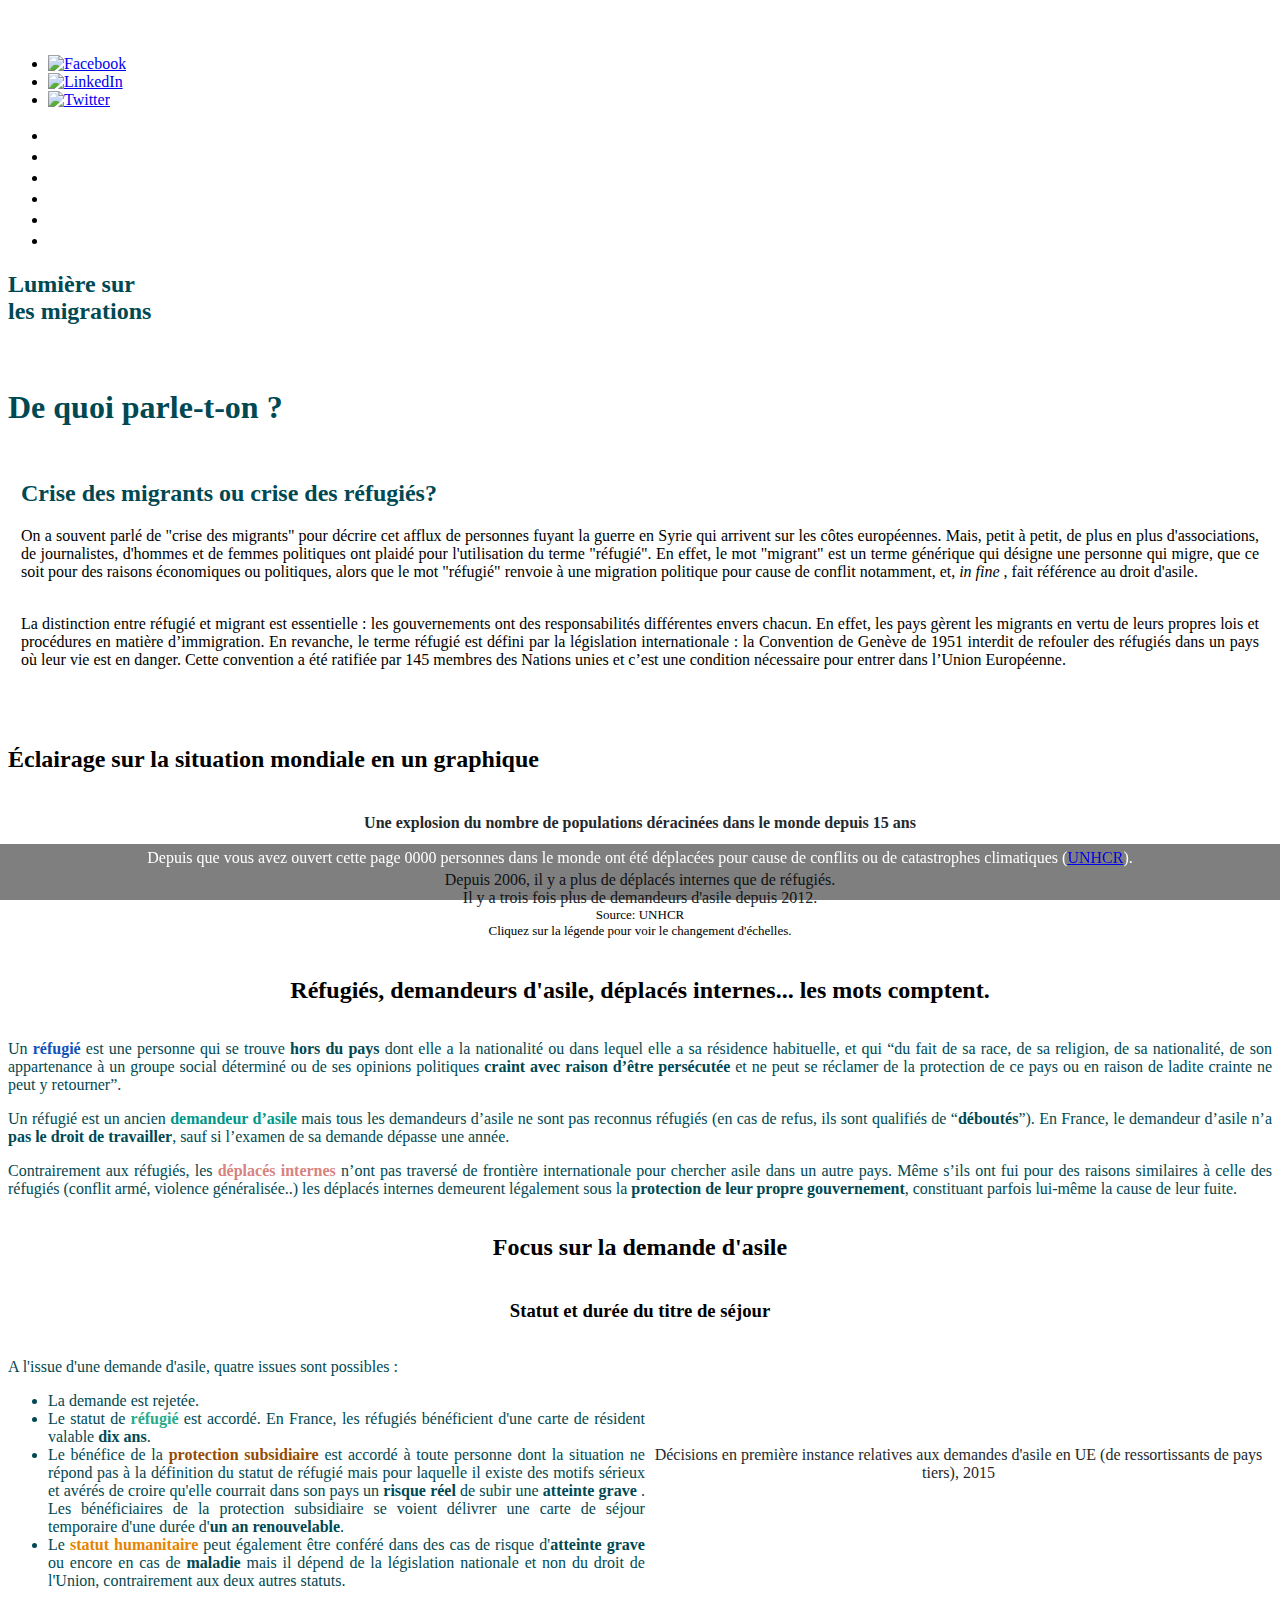
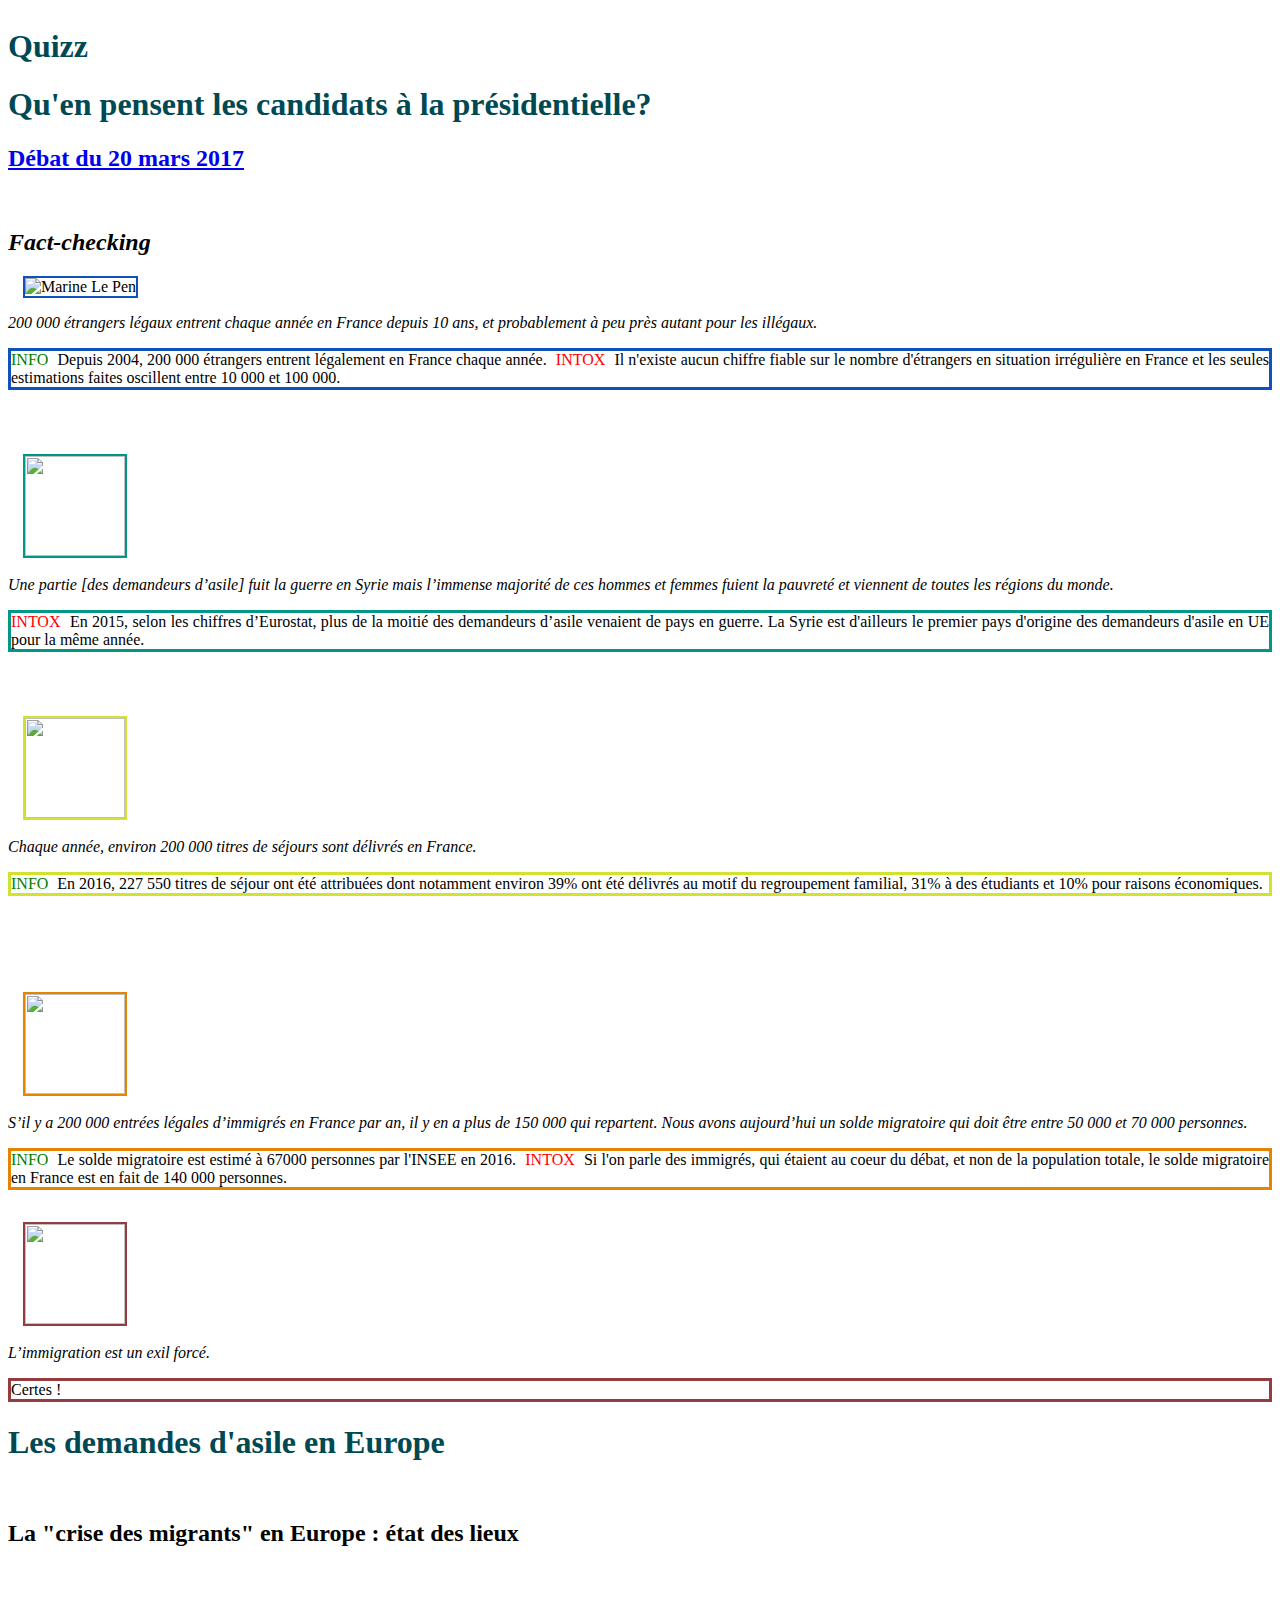
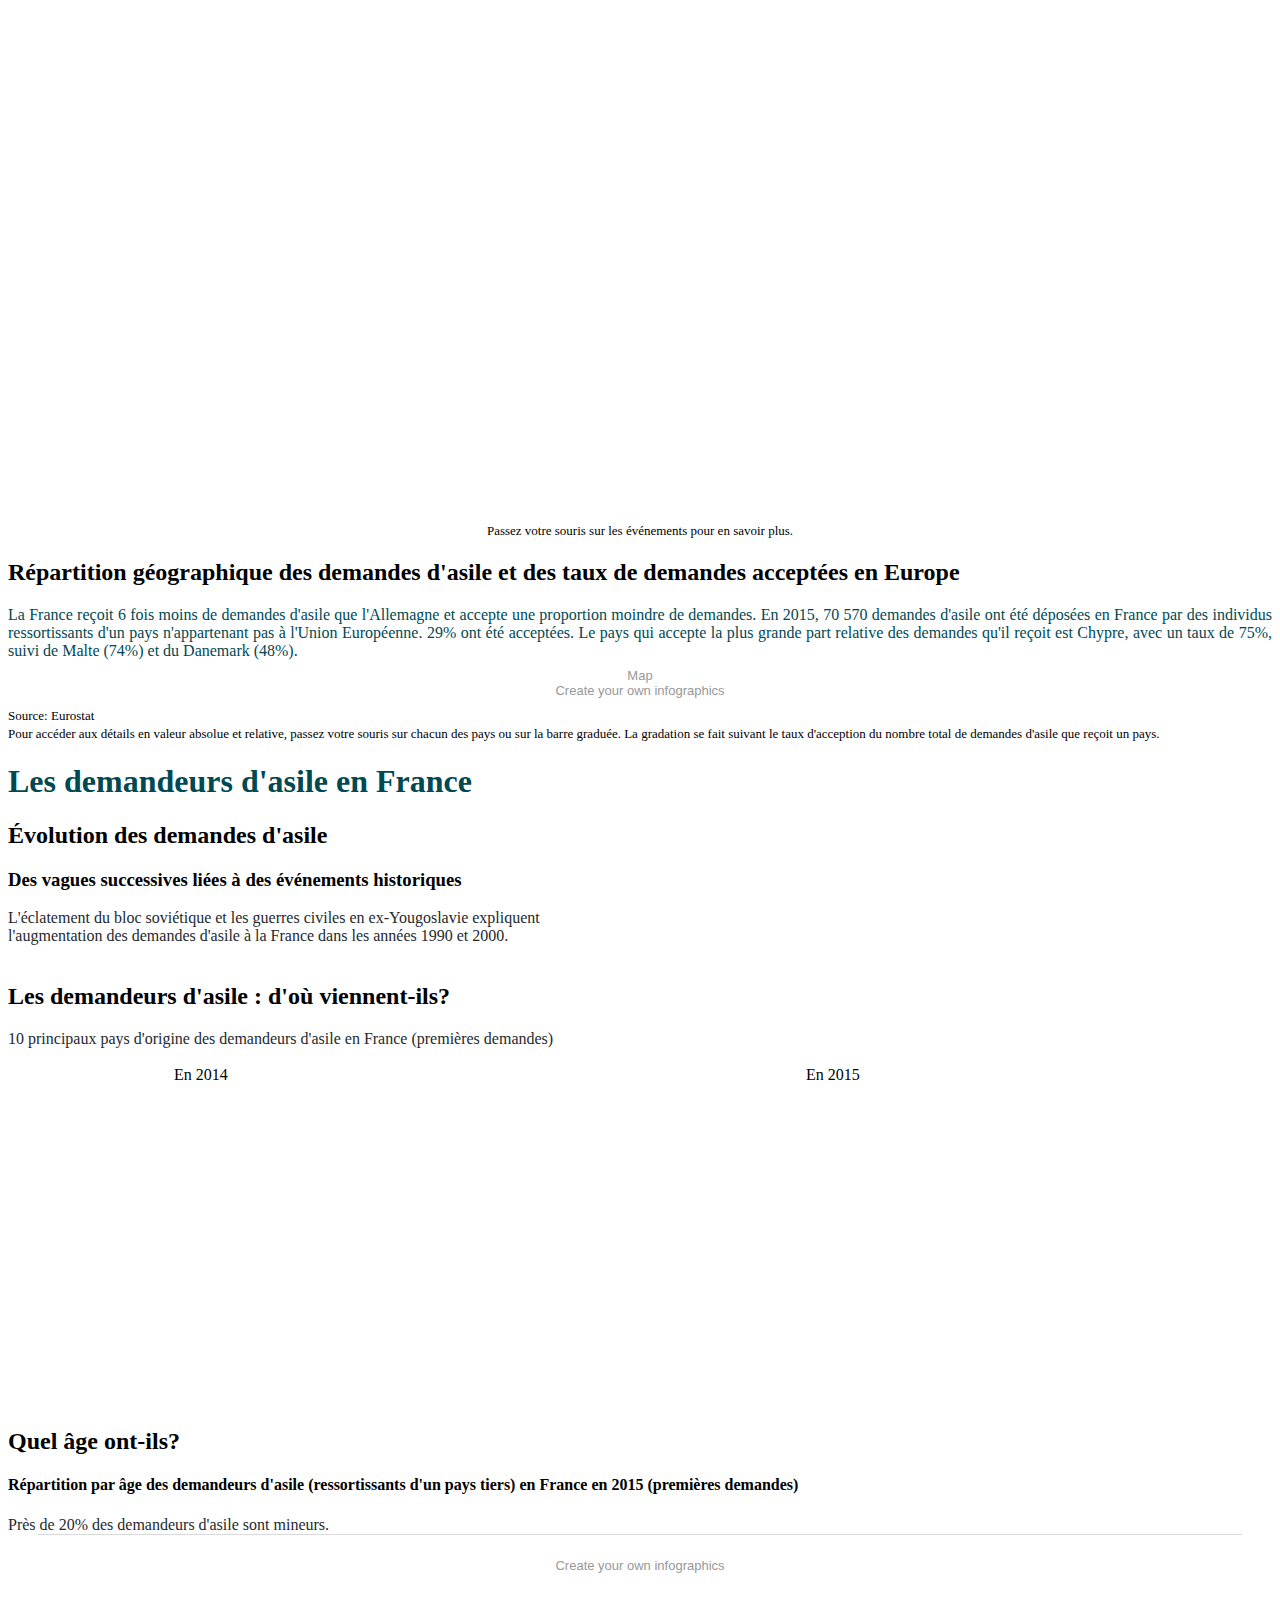
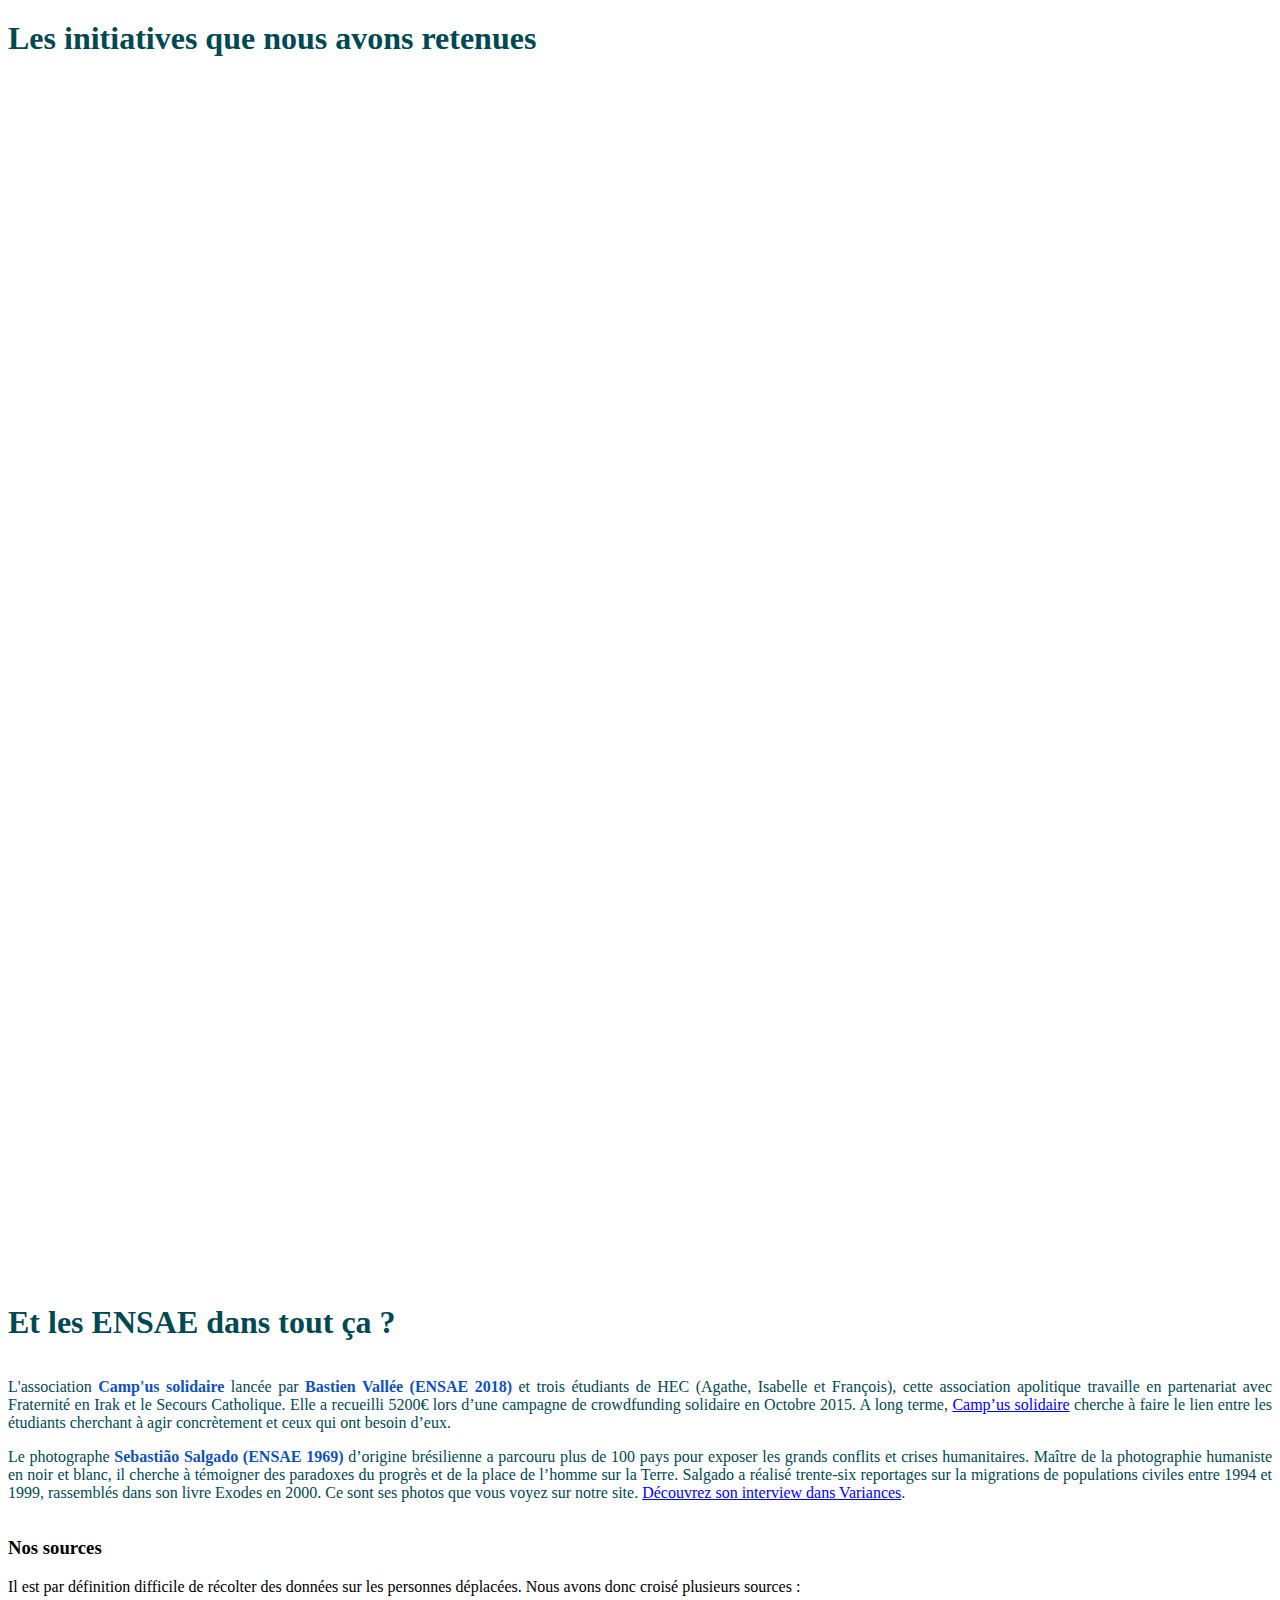
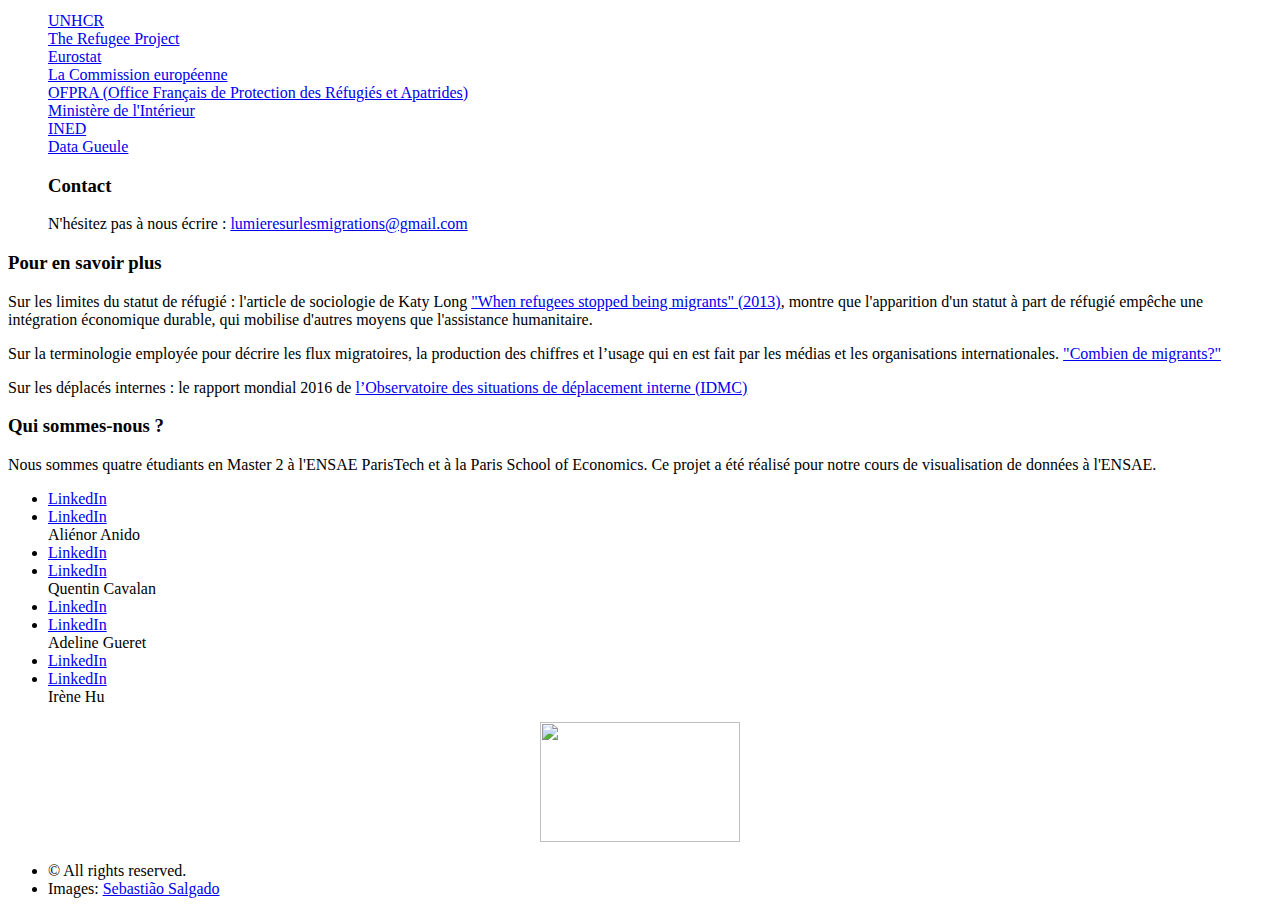
==== index.html @ e61879a9 "Update index.html" ====
<!DOCTYPE html>
<!--
	Interphase by TEMPLATED
	templated.co @templatedco
	Released for free under the Creative Commons Attribution 3.0 license (templated.co/license)
-->
<html lang="fr">
	<head>
		<meta charset="UTF-8">
		<title>Lumière sur les migrations</title>
		<meta http-equiv="content-type" content="text/html; charset=utf-8" />
		<meta name="description" content="" />
		<meta name="keywords" content="" />
		<meta name="viewport" content="initial-scale = 1.0,maximum-scale = 1.0" />
		<!--[if lte IE 8]><script src="css/ie/html5shiv.js"></script><![endif]-->
		<meta property="og:image" content="https://lumieresurlesmigrations.github.io/dataviz/images/petitpetit.jpeg">
		<!-- <meta property="og:image:type" content="image/jpeg">
		<meta property="og:image:width" content="3523">
		<meta property="og:image:height" content="2372"> -->
		<meta property="og:title" content="La crise des réfugiés en Europe: des infographies pour comprendre" />
		<meta property="og:description" content="Visualisation de données et infographies sur les migrations en Europe" />
		
		
		<script>
  (function(i,s,o,g,r,a,m){i['GoogleAnalyticsObject']=r;i[r]=i[r]||function(){
  (i[r].q=i[r].q||[]).push(arguments)},i[r].l=1*new Date();a=s.createElement(o),
  m=s.getElementsByTagName(o)[0];a.async=1;a.src=g;m.parentNode.insertBefore(a,m)
  })(window,document,'script','https://www.google-analytics.com/analytics.js','ga');

  ga('create', 'UA-96542879-1', 'auto');
  ga('send', 'pageview');

</script>
		
		<script src="https://ajax.googleapis.com/ajax/libs/jquery/1.11.1/jquery.min.js"> </script> 
		<!--<script src="https://code.jquery.com/jquery-1.11.0.js"></script>-->
		<script src="https://code.highcharts.com/highcharts.js"></script>
		<script src="https://code.highcharts.com/modules/exporting.js"></script>
		<script type="text/javascript" src="script4.js"></script>
		<script src="https://maxcdn.bootstrapcdn.com/bootstrap/3.3.7/js/bootstrap.min.js"></script>
	

<!--		<script type="text/javascript" src="js/jquery.min.js"></script> -->
		<script type="text/javascript" src="js/skel.min.js"></script>
		<script type="text/javascript" src="js/skel-layers.min.js"></script>
		<script type="text/javascript" src="js/init.js"></script>
		<script type="text/javascript" src="counter.js"></script>
		 <script type="text/javascript" src="quizz.js"></script>
		<script type="text/javascript" src="https://d3js.org/d3.v3.min.js" charset="utf-8"></script>
		
		<!--[if lte IE 8]><link rel="stylesheet" href="css/ie/v8.css" /><![endif]-->

		<!-- Irène js -->

		<noscript>
			<link rel="stylesheet" href="css/skel.css" />
			<link rel="stylesheet" href="css/style.css" />
			<link rel="stylesheet" href="css/animate.css" />
			 <link rel="stylesheet" href="https://maxcdn.bootstrapcdn.com/bootstrap/3.3.7/css/bootstrap.min.css">
			<link rel="stylesheet" href="css/style-xlarge.css" />
			<link rel="stylesheet" href="path/to/font-awesome/css/font-awesome.min.css">

		</noscript>
		
		<link rel="icon" href="globo.ico" type="image/x-icon">
		<link rel="shortcut icon" href="favicon-globe.ico" type="image/x-icon">
		<!-- Fin -->
	</head>
	<body class="landing">

<img class="element" data-toggle="tooltip"  data-placement="left" title="Jean-Luc MélenchoEn" src="petitpetit.jpeg" alt="" style="border:2px #933d41 solid; margin-left:15px;display:none;"/>
<!-- <img class="element" data-toggle="tooltip"  data-placement="left" title="Jean-Luc Mélenchon" src="petitpetit.jpg" alt="" style="border:2px #933d41 solid; margin-left:15px;display:none;"/> -->
	
		<!-- Header -->
			<header id="header">			
				<h1><a href="index.html"></a></h1>
				<br>
				<ul class="list">
				<div id='buttons'>
                   <li> <a href='https://www.facebook.com/sharer.php?u=https://lumieresurlesmigrations.github.io/dataviz&amp;title=Lumi%C3%A8re%20sur%20les%20migrations&summary=Visualisation%20de%20donnees' target="_blank">
                            <img width="50" height="50" src="images/facebook.png" alt="Facebook" />
			   </a> </li>
                    <li> <a href='https://www.linkedin.com/shareArticle?mini=true&url=http://lumieresurlesmigrations.github.io/dataviz&title=Lumi%C3%A8re%20sur%20les%20migrations&summary=Des%20infographies%20pour%20comprendre%20la%20crise%20des%20réfugiés%20en%20Europe' target='_blank'>
                        <img width="50" height="50" src="images/linkedin.png" alt="LinkedIn" />
			    </a> </li>
                    <li> <a href="https://twitter.com/share?url=https://lumieresurlesmigrations.github.io/dataviz&amp;title=Lumi%C3%A8re%20sur%20les%20migrations&summary=Visualisation%20de%20donnees" target="_blank">
                        <img width="50" height="50" src="images/twitter.png" alt="Twitter" />
			    </a> </li>
                
                </div>				
				</ul>
				<nav id="nav">
					<ul>
						<li><a style="color:white" href="#one"> <font size="+1">De quoi parle-t-on ? </font ></a></li>
						<li><a style="color:white" href="#quizz"><font size="+1">Quizz</font ></a></li>
						<li><a style="color:white" href="#pol"><font size="+1">Immigration et politique</font ></a></li>
						<li><a style="color:white" href="#two"><font size="+1">En Europe</font ></a></li>
						<li><a style="color:white" href="#france"><font size="+1">En France</font ></a></li>
						<li><a style="color:white" href="#init"><font size="+1">Initiatives</font ></a></li>					
					</ul>
				</nav>
			</header>

		<!-- Banner -->
			<section id="banner">
				<div style="font-size: 250px;">
				<i class="fa fa-globe" style="color:#004953" aria-hidden="true"></i>
				</div>
			<h2 class="animated fadeInUpBig" style="color:#004953">Lumière sur <br>
				les migrations</h2>
				<h3 style="color:white">Déchiffrer la "crise des migrants" en Europe et en France </h3>
                				
			</section>
		
	
	<!-- Première partie -->	
		

		<section id="one" class="wrapper style13 align-center">
			<div style="font-size: 100px;">
			<i class="fa fa-globe" style="color:#004953" aria-hidden="true"></i>
			</div>
  		<h1 style="color:#004953" class="titre_section"> De quoi parle-t-on ? </h1>
<div class="container">
<div style="background-color:  transparent; border:5px solid white;border-radius: 25px;margin-bottom: 10px; padding: 8px 8px 8px 8px"> 
	<h2 style="color:#004953"> Crise des migrants ou crise des réfugiés? </h2>
<div style="color:#000000; text-align: justify;">	
	On a souvent parlé de "crise des migrants" pour décrire cet afflux de personnes fuyant la guerre en Syrie qui arrivent sur 
	les côtes européennes. Mais, petit à petit, de plus en plus d'associations, de journalistes, d'hommes et de femmes politiques
	ont plaidé pour l'utilisation du terme "réfugié". En effet, le mot "migrant" est un terme générique qui désigne une personne qui migre, que ce soit pour des raisons économiques
	ou politiques, alors que le mot "réfugié" renvoie à une migration politique pour cause de conflit notamment, et, <i> in fine </i>, fait référence au droit d'asile. <br>
	<br> 
	<p> La distinction entre réfugié et migrant est essentielle : les gouvernements ont des responsabilités
	différentes envers chacun. En effet, les pays gèrent les migrants en vertu de leurs propres lois et procédures en matière 
	d’immigration. En revanche,<!-- les réfugiés sont gérés en vertu des normes sur la protection des réfugiés et de l’asile aux 
	réfugiés qui sont définies dans les lois nationales et les lois internationales.--> le terme réfugié est défini par la législation internationale : la Convention de Genève de 1951 interdit de refouler des
	réfugiés dans un pays où leur vie est en danger. Cette convention a été ratifiée par 145 membres des Nations unies et c’est une condition nécessaire pour entrer dans l’Union Européenne.</p> 
	<!-- <p>En particulier, les réfugiés doivent être accueillis quelle que soit leur situation économique.
	La création d'un statut à part avait pour vocation de protéger systématiquement les personnes confrontées à des 
	situations dramatiques dans leur pays d'origine. Toutefois, certains travaux en sociologie, et notamment l'article de
	Katy Long <a href="https://academic.oup.com/migration/article/1/1/4/940995/When-refugees-stopped-being-migrants-Movement">
	"When refugees stopped being migrants" (2013)</a>, montrent que l'apparition d'un statut à part de réfugié empêche
	une intégration économique durable, qui mobilise d'autres moyens que l'assistance humanitaire.</p>-->
	
	<!--Sur cette page, nous décrirons les différentes situations dans lesquelles se trouvent les
	personnes en migration, ainsi que les différents statuts juridiques auxquels elles peuvent accéder. 
	Nous nous concentrerons plus particulièrement sur les demandeurs d'asile, et retracerons la chronologie des principaux 
	événements de cette crise des migrants et des réfugiés.  -->
</div>
</div>
			</div>
			<br>
					
			
			
			<!-- </section> -->
		
				<!-- <div style="color:#004953; text-align: justify;text-justify: inter-word;">  <br>
					<ul>
					<li><b>Un réfugié </b> est une personne qui se trouve hors du pays dont elle a la nationalité ou dans lequel elle a sa résidence habituelle, et qui “du fait de sa race, de sa religion, de sa nationalité, de son appartenance à un groupe social déterminé ou de ses opinions politiques craint avec raison d’être persécutée et ne peut se réclamer de la protection de ce pays ou en raison de ladite crainte ne peut y retourner”. <!-- [[[Le terme réfugié est défini par la législation internationale : la Convention de Genève de 1951 interdit de refouler des réfugiés dans un pays où leur vie est en danger. Cette convention a été ratifiée par 145 membres des Nations unies, dont tous les pays de l’Union européenne.]]] -->
				<!-- 	</li>
					<li> Est considéré comme <b>“migrant”</b>, toute personne née dans un pays et qui vit dans un autre pour une durée égale ou supérieure à un an, que ce soit par choix, par nécessité ou contrainte. Un “migrant” n’est pas un statut juridique mais une catégorie générale à laquelle appartiennent notamment les réfugiés, mais aussi les étudiants étrangers ou les travailleurs venus d’un autre pays. 
					</li>
					<li> Un réfugié est un ancien <b>demandeur d’asile</b> mais tous les demandeurs d’asile ne sont pas reconnus réfugiés (dans ce cas, ils sont qualifiés de “<b>déboutés </b>”). En France, le demandeur d’asile n’a pas le droit de travailler, sauf si l’examen de sa demande dépasse une année. Le statut de réfugié permet, lui, d’obtenir un permis de séjour de dix ans et de travailler normalement. 
					</li>
					<li> Contrairement aux réfugiés, les <b>déplacés internes</b> n’ont pas traversé de frontière internationale pour chercher asile dans un autre pays. Même s’ils ont fui pour des raisons similaires à celle des réfugiés (conflit armé, violence généralisée..) les déplacés internes demeurent légalement sous la protection de leur propre gouvernement, constituant parfois lui-même la cause de leur fuite. 
					</li>
<!-- Pour les gouvernements, cette distinction est importante. Les pays gèrent les migrants en vertu de leurs propres lois et procédures en matière d’immigration. Les pays gèrent les réfugiés en vertu des normes sur la protection des réfugiés et de l’asile aux réfugiés qui sont définies dans les lois nationales et les lois internationales. Les pays ont des responsabilités précises envers les demandeurs d’asile sur leurs territoires et à leurs frontières.]]]
				<br>
<li><b>Déplacé interne </b>: Contrairement aux réfugiés, les déplacés internes n’ont pas traversé de frontière internationale pour chercher asile dans un autre pays. Même s’ils ont fui pour des raisons similaires à celle des réfugiés (conflit armé, violence généralisée..) les déplacés internes demeurent légalement sous la protection de leur propre gouvernement, constituant parfois lui-même la cause de leur fuite. [[[En tant que citoyens, les déplacés internes conservent l’ensemble de leurs droits, dont celui à la protection en vertu des droits humains et des principe du droit international humanitaire.]]] </li> -->
					<!--  </ul> 
				</div>
			</div> -->
	<!-- Graphe intro Irène -->
			<h2> Éclairage sur la situation mondiale en un graphique </h2>	
		<div class="container" style="display:flex;flex-direction:column;">
			<div style="display:flex;flex-direction:column; text-align: center">
				<h4> <font color="#24292E"> Une explosion du nombre de populations déracinées dans le monde depuis 15 ans</font> </h4>
				<br> <font color="#24292E">Depuis 2006, il y a plus de déplacés internes que de réfugiés.</font>
				<font color="#24292E"> Il y a trois fois plus de demandeurs d'asile depuis 2012. </font>
				<div id="container" > </div>
				<div style="display:flex;flex-direction:column; text-align: justify">
					<font size="-1"><center> Source: UNHCR <br>
					Cliquez sur la légende pour voir le changement d'échelles. </center> </font>
<br>
				</div>		
			
		<!-- <section id="menu" class="wrapper style1 align-center"> -->
				<!-- <div class="container"> -->
								<h2>Réfugiés, demandeurs d'asile, déplacés internes... les mots comptent. </h2>

						<div class="decaler" style="display:flex;flex-direction:column; text-align: center;text-justify: inter-word;">
				<div class="row 150%" >	
						<section class="4u 12u$(small)" style ="text-justify: inter-word" >
							<center> <i class="icon big rounded fa fa-bomb"></i> </center>
							<font color="#24292E">
							<p style="text-align: justify;text-justify: inter-word; color:#004953;" >Un <b style="font-weight:bold ; color:#0f52ba">réfugié </b> est une personne qui se trouve <b style="font-weight:bold"> hors du pays </b>
								dont elle a la nationalité ou dans lequel elle a sa résidence habituelle,
								et qui “du fait de sa race, de sa religion, de sa nationalité, 
								de son appartenance à un groupe social déterminé 
								ou de ses opinions politiques <b style="font-weight:bold"> craint avec raison d’être persécutée </b> et 
								ne peut se réclamer de la protection de ce pays ou en raison de ladite 
								crainte ne peut y retourner”. </p>  </font>
						</section>
					         <section class="4u 12u$(small)" style ="text-justify: inter-word" >
							 <center> <i class="icon big rounded fa fa-question"></i> </center>
					<font color="#24292E">	 
						<p style="text-align: justify;text-justify: inter-word; color:#004953;">Un réfugié est un ancien <b style="font-weight:bold ;color:#009688">demandeur d’asile</b> mais tous les demandeurs d’asile 
							ne sont pas reconnus réfugiés (en cas de refus, ils sont qualifiés de “<b style="font-weight:bold">déboutés</b>”). En France, le demandeur d’asile n’a <b style="font-weight:bold">pas le droit de travailler</b>, sauf si l’examen de sa demande dépasse une année. </p>
						</font> </section>
				<!--	
                        <section class="4u 12u$(small)" style ="text-justify: inter-word">
					 <i class="icon big rounded fa fa-user-o"></i>
				<font color="#24292E"> 
							<p style="text-align: justify;text-justify: inter-word;">Un réfugié est un ancien <b>demandeur d’asile</b> mais tous les demandeurs d’asile ne sont pas reconnus réfugiés (dans ce cas, ils sont qualifiés de “<b>déboutés </b>”). En France, le demandeur d’asile n’a pas le droit de travailler, sauf si l’examen de sa demande dépasse une année. Le statut de réfugié permet, lui, d’obtenir un permis de séjour de dix ans et de travailler normalement. </p>
					 </font>	</section>
-->
						<section class="4u$ 12u$(small)" style ="text-justify: inter-word">
						 <center> <i class="icon big rounded fa fa-child"></i> </center>
						<font color="#24292E"> 	<p style="text-align: justify;text-justify: inter-word;color:#004953; ">Contrairement aux réfugiés, les <b style="font-weight:bold ; color:#d7837f">déplacés internes</b> n’ont pas traversé de frontière internationale pour chercher asile dans un autre pays. Même s’ils ont fui pour des raisons similaires à celle des réfugiés (conflit armé, violence généralisée..) les déplacés internes demeurent légalement sous la <b style="font-weight:bold"> protection de leur propre gouvernement</b>, constituant parfois lui-même la cause de leur fuite. </p>
						 </font> </section>
					</div>
				</div>		
				
				
				<h2> Focus sur la demande d'asile </h2>
			<h3> Statut et durée du titre de séjour </h3>
<div class="container" style="display:flex;justify-content:space-between;">
	
<div style="color:#004953;  width: 55%;text-align: justify;text-justify: inter-word;"> <br>
	A l'issue d'une demande d'asile, quatre issues sont possibles : 
	<br>
	
	<ul>
		<li> La demande est rejetée. </li>
		<li> Le statut de <b style="font-weight:bold ; color: #29AB87" > réfugié </b> est accordé. En France, les réfugiés
			bénéficient d'une carte de résident valable <b style="font-weight:bold"> dix ans</b>. <br> </li> 
		<li> Le bénéfice de la <b style="font-weight:bold ; color:  #934c05" >  protection subsidiaire </b> est accordé à toute personne dont la situation ne répond pas à la définition du statut de réfugié mais pour laquelle il existe des motifs sérieux et avérés de croire qu'elle courrait dans son pays un <b style="font-weight:bold">risque réel </b> de subir une <b style="font-weight:bold"> atteinte grave </b>. 
		Les bénéficiaires de la protection subsidiaire se voient délivrer une carte de séjour temporaire d'une durée d'<b style="font-weight:bold">un an renouvelable</b>. </li>
		
		<li>Le <b style="font-weight:bold ; color:  #E48400" > statut humanitaire </b> peut également être conféré dans des cas de risque d'<b style="font-weight:bold">atteinte grave </b> ou encore en cas 
			de <b style="font-weight:bold">maladie</b> mais il dépend de la législation nationale et non du droit de l'Union, contrairement aux deux autres statuts. </li>
	</ul>	
		
	<!--	Un demandeur d'asile dont la demande est acceptée n'obtient pas nécessairement le statut de réfugié. Il existe deux autres statuts. <br>
		<br>
		Les personnes reconnues <b style="font-weight:bold ; color: #29AB87" > réfugiées </b> en France bénéficient d'une carte de résident valable <b style="font-weight:bold ; color: #29AB87" > dix ans</b>. <br>
		<br> 
		Le bénéfice de la <b style="font-weight:bold ; color:  #934c05" >  protection subsidiaire </b> est accordé à toute personne dont la situation ne répond pas à la définition du statut de réfugié mais pour laquelle il existe des motifs sérieux et avérés de croire qu'elle courrait dans son pays un risque réel de subir une atteinte grave. 
		
		Les bénéficiaires de la protection subsidiaire se voient délivrer une carte de séjour temporaire d'une durée d'<b style="font-weight:bold ; color: #934c05" >un an renouvelable</b>. <br>
		<br>
		Le <b style="font-weight:bold ; color:  #E48400" > statut humanitaire </b> peut également être conféré dans des cas de risque d'atteinte grave ou encore en cas 
		de maladie mais il dépend de la législation nationale et non du droit de l'Union, contrairement aux deux autres statuts.  -->

		
		</div>
<div style="diplay:flex;flex-direction:column; align-self:center; width=50%">
<div> <font color="#24292E"> Décisions en première instance relatives aux demandes d'asile en UE (de ressortissants de pays tiers), 2015 </font> </div>
	<div id="alienor">
</div>
<div> <font size="-1" color="white"> Source: Eurostat </font> </div>
	</div>
			</div>
</section> 


	
		
	<div class="paraxify intermede-4" style="background-position: center center;"> </div>


	<!-- Cinquième partie -->	

	<section id="quizz" class="wrapper style1 align-center">
		<div style="font-size: 100px;">
		<i class="fa fa-globe" style="color:#004953" aria-hidden="true"></i>
		</div>
		<h1 style="color:#004953"> Quizz </h1>

		<div class="container">
		 <div id="frame" role="content"></div> 
		</div>
	</section>
		
	<div class="paraxify intermede-3" style="background-position: center center;">
	</div>

		<section id="pol" class="wrapper style12 align-center">
		<div style="font-size: 100px;">
		<i class="fa fa-globe" style="color:#004953" aria-hidden="true"></i>
		</div>
 			<h1 style="color:#004953"> Qu'en pensent les candidats à la présidentielle? </h1>
			<a href=https://www.youtube.com/watch?v=KtNRZCEfMUI#t=42m19s> <h2> Débat du 20 mars 2017 </h2></a> <br>
			<h2 style="font-style: italic;"> Fact-checking </h2>
		
					<header>
					</header>

<div class="container">
<!-- <div class="gen2">

    <img class="element22" width="100" height="100" src="inconnu.jpg" alt="" style="border:2px black solid; margin-left:15px;   box-shadow: 3px 3px 3px black;"/>
	<div class="element222" style="z-index: 1;"> <h3 class="triangle-right left0" >  Ce que nos candidats ont dit         
</h3> 
</div>
</div>

-->
<div class="gen" style="width:100%;">

<div class="roundedImage"> 

    <img class="element" width="100" height="100" data-toggle="tooltip" src="lepen.png" data-placement="left" alt="Marine Le Pen" title="Marine Le Pen" style="border:2px #0f52ba solid; margin-left:15px; "/>

	<div class="element2"> <p class="triangle-right  left4" width="100" style="font-style: italic;">200 000 étrangers légaux entrent chaque année en France depuis 10 ans, et probablement à peu près autant pour les

illégaux.

</p> </div>


</div>

<div class="devrait1" style='background-color: transparent;border:3px solid #0f52ba ; text-align: justify;text-justify: inter-word;'> <span style="color:green; margin-right:5px;"> INFO </span>   Depuis 2004, 200 000 étrangers entrent légalement en France chaque année. <span style="color:red;margin-left:5px;margin-right:5px"> INTOX </span> Il n'existe aucun chiffre fiable sur le nombre d'étrangers en situation irrégulière en France et les seules estimations faites oscillent entre 10 000 et 100 000.
</div>
</div>

<div class="gen" style="width:100%; margin-top:4em;  margin-bottom:4em;">

<div class="roundedImage"> 
    <img class="element" width="100" height="100" data-toggle="tooltip" data-placement="left" title="François Fillon" src="fillon.png" alt="" style="border:2px #009688 solid; margin-left:15px; "/>
	<div class="element2"> <p class="triangle-right left3" style="font-style: italic;">Une partie [des demandeurs d’asile] fuit la guerre en Syrie mais l’immense majorité de ces hommes et femmes fuient la pauvreté et viennent de toutes les régions du monde.
</p> </div>

</div>
		
<div class="devrait1" style="background-color:  transparent; border:3px solid #009688;text-align: justify;text-justify: inter-word;"><span style="color:red; margin-right:5px;" > INTOX </span> En 2015, selon les chiffres d’Eurostat, plus de la moitié des demandeurs d’asile venaient de pays en guerre. La Syrie est d'ailleurs le premier pays d'origine des demandeurs d'asile en UE pour la même année.
</div>
</div>
		
<!-- Macron -->

<div class="gen" style="width:100%;margin-top:4em;  margin-bottom:6em;">

<div class="roundedImage" > 
    <img class="element" width="100" height="100" data-toggle="tooltip"  data-placement="left" title="Emmanuel Macron" src="macron.png" alt="" style="border:2px  #d1e231  solid; margin-left:15px;  "/>
  <div class="element2"> <p class="triangle-right left" style="font-style: italic;">Chaque année, environ 200 000 titres de séjours sont délivrés en France.

</p> </div>


</div>

<div class="devrait1" style="background-color:  transparent; border:3px solid #d1e231;text-align: justify;text-justify: inter-word;"> 
	<span style="color:green; margin-right:5px"> INFO </span> En 2016, 227 550 titres de séjour ont été attribuées dont notamment environ 39% ont été délivrés au motif du regroupement familial, 31% à des étudiants et 10% pour raisons économiques.
</div>
</div>
	
<!-- Hamon -->
<div class="gen" style="width:100%;margin-top:6em;  margin-bottom:2em;">

<div class="roundedImage" > 
    <img class="element" width="100" height="100" data-toggle="tooltip"  data-placement="left" title="Benoit Hamon" src="hamon.png" alt="" style="border:2px  #e48400  solid; margin-left:15px;  "/>
  <div class="element2"> <p class="triangle-right left2 " style="font-style: italic;">S’il y a 200 000 entrées légales d’immigrés en 
	  France par an, il y en a plus de 150 000 qui repartent. Nous avons aujourd’hui un solde migratoire qui doit être entre 
	  50 000 et 70 000 personnes.
</p> </div>


</div>

<div class="devrait1" style="background-color:  transparent;border:3px solid  #e48400;text-align: justify;text-justify: inter-word; "> <span style="color:green; margin-right:5px"> INFO </span> Le solde migratoire est estimé à 67000 personnes par l'INSEE en 2016. <span style="color:red;margin-left:5px;margin-right:5px"> INTOX </span>  Si l'on parle des immigrés, qui étaient au coeur du débat, et non de la population totale, le solde migratoire en France est en fait de 140 000 personnes. 
</div>
</div>
	
<!-- Mélenchon -->
	
<div class="gen" style="width:100%;">

<div class="roundedImage" > 
    <img class="element" width="100" height="100" data-toggle="tooltip"  data-placement="left" title="Jean-Luc Mélenchon" src="melenchon.png" alt="" style="border:2px #933d41 solid; margin-left:15px;  "/>
  <div class="element2"> <p class="triangle-right left0" style="font-style: italic;">L’immigration est un exil forcé.

</p> </div>


</div>

<div class="devrait1" style="background-color:  transparent; border:3px solid #933d41;text-align: justify;text-justify: inter-word;"> Certes !
</div>
</div>
	</div>
			</section>
	
	<div class="paraxify intermede-1" style="background-position: center center;"> </div>
	
		<section id="two" class="wrapper style12 align-center">
			<div style="font-size: 100px;">
			<i class="fa fa-globe" style="color:#004953" aria-hidden="true"></i>
			</div>
  			<h1 style="color:#004953"> Les demandes d'asile en Europe </h1>
		
			
	<div class="container" style="display:flex;justify-content:space-between;">
	
		
		<div style="color:#004953;  width: 100%;text-align: justify;text-justify: inter-word;"> <br>
			
		</div>
	</div>

		<!-- Frise Aliénor -->
<!-- Frise : Attention, le fond n'est pas transparent-->
			<h2> La "crise des migrants" en Europe : état des lieux </h2>
<div class="container" style="align-self:center;">
<iframe src="https://www.preceden.com/timelines/301802/embed" scrolling="no" width="100%" height="550" frameborder="0">
 <a href="https://www.preceden.com" target="_top">Preceden Timeline Maker</a>
</iframe>
	
	<div style="color:black; text-align: center;text-justify: inter-word;">
		<font size="-1"> Passez votre souris sur les événements pour en savoir plus.</font>
</div>			
</section>
		<!-- Carte Adeline -->
<section id="two" class="wrapper style12 align-center">
			<div class="container">
				<header>
					<h2>Répartition géographique des demandes d'asile et des taux de demandes acceptées en Europe</h2>
					<div style="color:#004953;text-align: justify;"> La France reçoit 6 fois moins de demandes d'asile que l'Allemagne et accepte une proportion moindre de demandes. En 2015, 70 570 demandes d'asile ont été déposées en France par des individus ressortissants d'un pays n'appartenant pas à l'Union Européenne. 29% ont été acceptées. Le pays qui accepte la plus grande part relative des demandes qu'il reçoit est Chypre, avec un taux de 75%, suivi de Malte (74%) et du Danemark (48%). </div>
				</header>				
				
				<script id="infogram_0_map-9075157905404" title="Map" src="//e.infogr.am/js/dist/embed.js?H42" type="text/javascript"></script><div style="padding:8px 0;font-family:Arial!important;font-size:13px!important;line-height:15px!important;text-align:center;border-top:0px solid #dadada;margin:0 30px"><a href="https://infogr.am/map-9075157905404" style="color:#989898!important;text-decoration:none!important;" target="_blank" rel="nofollow">Map</a><br><a href="https://infogr.am" style="color:#989898!important;text-decoration:none!important;" target="_blank" rel="nofollow">Create your own infographics</a></div>
	</div>
<div> <font size="-1" color="black"> Source: Eurostat </font> </div>
<div class="container" style="display:flex;justify-content:space-between;">
	<div style="color:black; text-align: justify;text-justify: inter-word;">
		<font size="-1"> Pour accéder aux détails en valeur absolue et relative, passez votre souris sur chacun des pays ou sur la barre graduée. La gradation se fait suivant le taux d'acception du nombre total de demandes d'asile que reçoit un pays.</font>
	</div>
	</div>
	
</section>

		<!-- Graph Aliénor (demandes d'asile en France) -->
<!-- Demandeurs d'asile : nd de demandes acceptées / refusées -->

<!-- <div class="infogram-embed" data-id="7df11091-58b7-4766-b15f-0b1b8c9b3a4f" data-type="interactive" data-title=""></div><script>!function(e,t,s,i){var n="InfogramEmbeds",o=e.getElementsByTagName("script"),d=o[0],r=/^http:/.test(e.location)?"http:":"https:";if(/^\/{2}/.test(i)&&(i=r+i),window[n]&&window[n].initialized)window[n].process&&window[n].process();else if(!e.getElementById(s)){var a=e.createElement("script");a.async=1,a.id=s,a.src=i,d.parentNode.insertBefore(a,d)}}(document,0,"infogram-async","//e.infogr.am/js/dist/embed-loader-min.js");</script><div style="padding:8px 0;font-family:Arial!important;font-size:13px!important;line-height:15px!important;text-align:center;border-top:1px solid #dadada;margin:0 30px"><br><a href="https://infogr.am/create/line-chart?utm_source=embed_bottom&utm_medium=seo&utm_campaign=line_chart" style="color:#989898!important;text-decoration:none!important;" target="_blank" rel="nofollow">Create line charts</a></div>
-->

<div class="paraxify intermede-2" style="background-position: center center;">
</div>
	<!-- Troisième partie -->	
		
		<section id="france" class="wrapper style13 align-center">
		<div style="font-size: 100px;">
		<i class="fa fa-globe" style="color:#004953" aria-hidden="true"></i>
		</div>
 			<h1 style="color:#004953"> Les demandeurs d'asile en France</h1>
<!-- Origine -->


<!--<section id="two" class="wrapper style13 align-center">-->
		<h2> Évolution des demandes d'asile </h2>
	<h3> Des vagues successives liées à des événements historiques </h3>
	<!--	<div style="text-align: justify;text-justify: inter-word;">-->
<font color="#24292E">L'éclatement du bloc soviétique et les guerres civiles en ex-Yougoslavie expliquent <br>
	l'augmentation des demandes d'asile à la France dans les années 1990 et 2000.</font>
			<!--</div>-->
			<div class="container">

<div id="asile"></div>
<!-- <div id="asile" style="min-width: 400px; height: 400px; margin: 0 auto"></div> -->

	</div>
<div> <font size="-1" color="white"> Source: OFPRA </font> </div>

<!--</section>-->
			
			<h2> Les demandeurs d'asile : d'où viennent-ils? </h2>
<div> <font color="#24292E"> 10 principaux pays d'origine des demandeurs d'asile en France (premières demandes) </font> </div> <br>
<div class="container" style="display:flex; flex-direction:row;flex-wrap:wrap; justify-content:space-around;">	
	<div style="display:flex;flex-direction:column"> <div style="color:black";> En 2014 </div>
	
<iframe id="datawrapper-chart-3ODbC" src="//datawrapper.dwcdn.net/3ODbC/4/"  frameborder="0" allowtransparency="true" scrolling="no" allowfullscreen="allowfullscreen" webkitallowfullscreen="webkitallowfullscreen" mozallowfullscreen="mozallowfullscreen" oallowfullscreen="oallowfullscreen" msallowfullscreen="msallowfullscreen" style="width:150%;"></iframe><script type="text/javascript">if("undefined"==typeof window.datawrapper)window.datawrapper={};window.datawrapper["3ODbC"]={},window.datawrapper["3ODbC"].embedDeltas={"100":306,"200":306,"300":306,"400":306,"500":306,"600":306,"700":306,"800":306,"900":306,"1000":306},window.datawrapper["3ODbC"].iframe=document.getElementById("datawrapper-chart-3ODbC"),window.datawrapper["3ODbC"].iframe.style.height=window.datawrapper["3ODbC"].embedDeltas[Math.min(1e3,Math.max(100*Math.floor(window.datawrapper["3ODbC"].iframe.offsetWidth/100),100))]+"px",window.addEventListener("message",function(a){if("undefined"!=typeof a.data["datawrapper-height"])for(var b in a.data["datawrapper-height"])if("3ODbC"==b)window.datawrapper["3ODbC"].iframe.style.height=a.data["datawrapper-height"][b]+"px"});</script>
	</div>
	<div style="display:flex;flex-direction:column;"> <div style="color:black"; > En 2015 </div>
		<!-- <iframe id="datawrapper-chart-3ODbC" src="//datawrapper.dwcdn.net/3ODbC/4/" frameborder="0" allowtransparency="true" scrolling="no" allowfullscreen="allowfullscreen" webkitallowfullscreen="webkitallowfullscreen" mozallowfullscreen="mozallowfullscreen" oallowfullscreen="oallowfullscreen" msallowfullscreen="msallowfullscreen" width="100%" height="306"></iframe><script type="text/javascript">if("undefined"==typeof window.datawrapper)window.datawrapper={};window.datawrapper["3ODbC"]={},window.datawrapper["3ODbC"].embedDeltas={"100":306,"200":306,"300":306,"400":306,"500":306,"600":306,"700":306,"800":306,"900":306,"1000":306},window.datawrapper["3ODbC"].iframe=document.getElementById("datawrapper-chart-3ODbC"),window.datawrapper["3ODbC"].iframe.style.height=window.datawrapper["3ODbC"].embedDeltas[Math.min(1e3,Math.max(100*Math.floor(window.datawrapper["3ODbC"].iframe.offsetWidth/100),100))]+"px",window.addEventListener("message",function(a){if("undefined"!=typeof a.data["datawrapper-height"])for(var b in a.data["datawrapper-height"])if("3ODbC"==b)window.datawrapper["3ODbC"].iframe.style.height=a.data["datawrapper-height"][b]+"px"});</script>-->
<iframe id="datawrapper-chart-sIMjl" src="//datawrapper.dwcdn.net/sIMjl/4/" frameborder="0" allowtransparency="true" scrolling="no" allowfullscreen="allowfullscreen" webkitallowfullscreen="webkitallowfullscreen" mozallowfullscreen="mozallowfullscreen" oallowfullscreen="oallowfullscreen" msallowfullscreen="msallowfullscreen" style="width:150%;"></iframe><script type="text/javascript">if("undefined"==typeof window.datawrapper)window.datawrapper={};window.datawrapper["sIMjl"]={},window.datawrapper["sIMjl"].embedDeltas={"100":306,"200":306,"300":306,"400":306,"500":306,"600":306,"700":306,"800":306,"900":306,"1000":306},window.datawrapper["sIMjl"].iframe=document.getElementById("datawrapper-chart-sIMjl"),window.datawrapper["sIMjl"].iframe.style.height=window.datawrapper["sIMjl"].embedDeltas[Math.min(1e3,Math.max(100*Math.floor(window.datawrapper["sIMjl"].iframe.offsetWidth/100),100))]+"px",window.addEventListener("message",function(a){if("undefined"!=typeof a.data["datawrapper-height"])for(var b in a.data["datawrapper-height"])if("sIMjl"==b)window.datawrapper["sIMjl"].iframe.style.height=a.data["datawrapper-height"][b]+"px"});</script>
	</div> 
	<!-- <iframe id="datawrapper-chart-sIMjl" src="//datawrapper.dwcdn.net/sIMjl/4/" frameborder="0" allowtransparency="true" scrolling="no" allowfullscreen="allowfullscreen" webkitallowfullscreen="webkitallowfullscreen" mozallowfullscreen="mozallowfullscreen" oallowfullscreen="oallowfullscreen" msallowfullscreen="msallowfullscreen" width="100%" height="322"></iframe><script type="text/javascript">if("undefined"==typeof window.datawrapper)window.datawrapper={};window.datawrapper["sIMjl"]={},window.datawrapper["sIMjl"].embedDeltas={"100":306,"200":306,"300":306,"400":306,"500":306,"600":306,"700":306,"800":306,"900":306,"1000":306},window.datawrapper["sIMjl"].iframe=document.getElementById("datawrapper-chart-sIMjl"),window.datawrapper["sIMjl"].iframe.style.height=window.datawrapper["sIMjl"].embedDeltas[Math.min(1e3,Math.max(100*Math.floor(window.datawrapper["sIMjl"].iframe.offsetWidth/100),100))]+"px",window.addEventListener("message",function(a){if("undefined"!=typeof a.data["datawrapper-height"])for(var b in a.data["datawrapper-height"])if("sIMjl"==b)window.datawrapper["sIMjl"].iframe.style.height=a.data["datawrapper-height"][b]+"px"});</script> -->
			</div>
<div> <font size="-1" color="white"> Source: OFPRA </font> </div>
	
			<h2> Quel âge ont-ils? </h2>
			
			<h4> Répartition par âge des demandeurs d'asile (ressortissants d'un pays tiers) en France en 2015 (premières demandes) </h4>
<font color="#24292E"> Près de 20% des demandeurs d'asile sont mineurs. </font><br>
<!-- Composition par âge de la population migrante -->
<div class="container">
<div class="infogram-embed" data-id="88c3dfb3-409c-4a2c-8356-f43c5472e55a" data-type="interactive" data-title=""></div><script>!function(e,t,s,i){var n="InfogramEmbeds",o=e.getElementsByTagName("script"),d=o[0],r=/^http:/.test(e.location)?"http:":"https:";if(/^\/{2}/.test(i)&&(i=r+i),window[n]&&window[n].initialized)window[n].process&&window[n].process();else if(!e.getElementById(s)){var a=e.createElement("script");a.async=1,a.id=s,a.src=i,d.parentNode.insertBefore(a,d)}}(document,0,"infogram-async","//e.infogr.am/js/dist/embed-loader-min.js");</script><div style="padding:8px 0;font-family:Arial!important;font-size:13px!important;line-height:15px!important;text-align:center;border-top:1px solid #dadada;margin:0 30px"><br><a href="https://infogr.am" style="color:#989898!important;text-decoration:none!important;" target="_blank" rel="nofollow">Create your own infographics</a></div>
			</div>
<div> <font size="-1" color="white"> Source: Eurostat </font> </div>

		</section>
		




 <div class="compteur" id="compteur" style="position: fixed;margin-left: auto;
    margin-right: auto; bottom: 0; left:0; right:0; width: auto; height:45px; background:rgba(0,0,0,0.5); padding-top:0.4%; padding-bottom:0.5%; padding-left:0%;z-index: 4;">

<!-- <img class="deplace" width="150" height="130" src="migrant.jpg" alt="" style="border:2px black solid; margin-left:5px; margin-right: 5px;  box-shadow: 3px 3px 3px black;"/> -->
<div class="texte" align="center"  style="margin-left: auto;
  margin-right: auto; width:100%; color:white;">
	<font >        Depuis que vous avez ouvert cette page</font>
<span id="counter">0000</span>
<font> personnes dans le monde ont été déplacées pour cause de conflits ou de catastrophes climatiques 
	(<a href="http://www.unhcr.org/576408cd7">UNHCR</a>). </font>
	 </div>
			</div>
<script type="text/javascript">
counterID=setInterval(counterUpdate, 2500)
</script>

<script>
$(document).ready(function(){
    $('[data-toggle="tooltip"]').tooltip();   
});
</script>

	<div class="paraxify intermede-4" style="background-position: center center;">
	</div>

	<!-- Sixième partie -->	
	
	<section id="init" class="wrapper style12 align-center">
		<div style="font-size: 100px;">
		<i class="fa fa-globe" style="color:#004953" aria-hidden="true"></i>
		</div>

		<h1 class="dropmobil" style="color:#004953"> Les initiatives que nous avons retenues </h1>
		
		<div id="mainBubble" class="container">
		<svg class="mainBubbleSVG" width="1250" height="1200"><text id="bubbleItemNote" x="10" y="420" font-size="18" dominant-baseline="middle" alignment-baseline="middle" style="fill: black;"></text></svg></div>
			<script script type="text/javascript"> 
			   var w = window.innerWidth * 0.9 * 0.95;
   var h = Math.ceil(w * 0.7);
   var oR = 0;
   var nTop = 0;

   var svgContainer = d3.select("#mainBubble")
     .style("height", h + "px");

   var svg = d3.select("#mainBubble").append("svg")
     .attr("class", "mainBubbleSVG")
     .attr("width", w)
     .attr("height", h)
     .on("mouseleave", function() {
       return resetBubbles();
     });

   var mainNote = svg.append("text")
     .attr("id", "bubbleItemNote")
     .attr("x", 20)
     .attr("y", w / 2 - 15)
     .attr("font-size", 14)
     .attr("dominant-baseline", "middle")
     .attr("alignment-baseline", "middle")
     .style("fill", "#88888")
     .text(function(d) {
       return "";
     });

   var root = {
     "name": "bubble",
     "children": [{
       "name": "Accueil",
       "description": "S'occuper des hébergements d'urgence et temporaires des réfugiés et demandeurs d'asile.",
       "children": [{
         "name": "Utopia56",
         "address": "http://www.utopia56.com/fr/user/register",
         "note": "Aider 2h, 1 jour ou d’avantage dans un Centre d’Accueil et d’Orientation à Paris ou près de Calais."
       }, {
         "name": "Singa Calm",
         "address": "http://calm.singa.fr/", 
          "note": "Une chambre d’un particulier pour héberger un réfugié pendant 3 à 12 mois. "
       }, {
         "name": "JRS",
         "address": "http://www.jrsfrance.org/welcome-en-france-refugie/",
         "note": "Jesuit Refugee Service, aller là où personne ne va. Héberger un demandeur d’asile pendant 4 à 6 semaines."
       }]
     }, {
       "name": "Emploi",
       "description": "Impliquer les entreprises et employés dans l'intégration des réfugiés.",
       "children": [{
         "name": "Action Emploi Réfugiés",
         "address": "http://www.actionemploirefugies.com/espace-editorial/notre-organisation-our-organization",
         "note": "Une plateforme web d’offres et de demandes d’emplois pour les réfugiés."
       }, {
         "name": "Kodiko",
         "address": "http://www.kodiko.fr/",
         "note": "Un cadre d’entreprise en binôme avec un réfugié diplômé du supérieur pour intégrer le marché de l’emploi."
       },{
         "name": "Collège de France",
         "address": "http://www.college-de-france.fr/site/programme-pause/index.htm", 
         "note" : "Des subventions aux établissements d’enseignement supérieur pour accueillir des scientifiques en situation d’urgence."
       },]
     }, {
       "name": "Etudiants",
       "description": "Les étudiants s'engagent ! ",
       "children": [{
         "name": "Wintegreat",
         "address": "http://wintegreat.org/#_overview", 
         "note" : "Un accélérateur social au sein des Universités et Grandes écoles."
       }, {
         "name": "Sciences Po Refugee Help",
         "address": "http://www.refugeehelp.fr/", 
         "note" : "Aide administrative et juridique à la procédure d’asile, leçons de Français, aide matérielle... les Sciences pistes s’engagent ! "
       }, {
         "name": "Kiron",
         "address": "http://www.sciencespo.fr/sites/default/files/22062016_CP_Sciences%20Po_Kiron.pdf", 
         "note" : "Sciences Po mets à disposition une sélection de cours sur la plateforme numérique de Kiron pour aider les réfugiés à reprendre leurs études."
       },{
         "name": "MigrENS",
         "address": "http://www.migrens.ens.fr/", 
         "note": "Un programme destiné à l'accueil des réfugiés et des migrants étudiants du supérieur au sein de l'Ecole Normale Supérieure. "
       }, {
         "name": "Black Sheep",
         "address": "http://blacksheephello.wixsite.com/blacksheep", 
         "note" : "2 étudiantes, 11 mois et 12 pays pour repenser la politique d’intégration des réfugiés en France."
       }]
     }, {
       "name": "Tech",
       "description": "Réintégrer les scientifiques en exil, hackatons et tech au service des réfugiés.",
       "children": [{
         "name": "Techfugees",
       "address":"https://techfugees.com/", 
         "note": "Big data, hackatons et tech pour trouver des solutions d’aide aux réfugiés."     
       },{"name": "Ideas Box",
       "address":"https://www.ideas-box.org/index.php/fr", 
         "note": "Bibliothèque Sans Frontière a créé une médiathèque en kit standardisée, facilement transportable et déployable sur le terrain."
       },{
         "name": "Clouds over Sidra",
         "address": "https://with.in/watch/clouds-over-sidra/", 
         "note":"Une immersion à 360° dans le camp d'Al-Zaatari, plus grand camp de réfugiés en Jordanie."
       }, {
         "name": "The Displaced",
         "address": "https://with.in/watch/the-displaced/", 
         "note":"Des témoignages à 360° de trois enfants réfugiés de Syrie, du Soudan du Sud et d'Ukraine. "
       },    {
         "name": "Jeu intéractif Arte",
         "address": "http://refugees.arte.tv/fr", 
         "note":"Incarnez un envoyé spécial pour raconter les camps de refugiés."
       } ]
     },
        {
       "name": "Arts et Vie",
       "description": "Art, Cuisine, Musique...des bulles de liberté",
       "children": [{
         "name": "Les Grands Voisins",
         "address": "https://lesgrandsvoisins.org/leprojet/", 
         "note":"Un village éphémère de 600 “mal-logés”, 400 artistes, entrepreneurs sociaux… sur le site de l’ancien hôpital St-Vincent de Paul. "
       }, {
         "name": "Les Cuistots Migrateurs",
         "address": "http://lescuistotsmigrateurs.com/", 
         "note":"Des réfugiés font découvrir leur cuisine traditionnelle (Ethiopie, Syrie, Inde, Iran, Irak, Syrie, Tchétchènie…)"
       },{
         "name": "Visa pour l'image",
         "address": "http://www.rfi.fr/culture/20160902-europe-photographie-journalisme-visa-image-dorigny-behrakis-messinis-crise-refugies", 
         "note" :"Festival Visa pour l'image de Perpignan, Septembre 2016."
       }, {
         "name": "Cinéma",
         "address": "http://www.fondation-jeromeseydoux-pathe.com/Actu%20Immigrants ", 
         "note":"Sélection de films par la Fondation Pathé-Seydoux autour de l'Immigration. "
       }, {
         "name": "Running",
         "address": "http://refugeesong.com/ ", 
         "note":"La chanson Running d'Andrea Pizziconi, composée pour la Journée mondiale des réfugiés en 2016. "
       },{
         "name": "Sur ma route",
         "address": "https://www.youtube.com/watch?v=Psr2nMh_ve0", 
         "note":"Une partie des bénéfices de l'album des Kids United est reversée à l'UNICEF. "
       },{
         "name": "Refugees of Rap",
         "address": "https://noisey.vice.com/fr/article/refugees-of-rap-syriens-rappeurs-2015", 
         "note":"Refugees of Rap : un duo de rap syrien."
       }, {
         "name": "BD Intéractive",
         "address": "http://info.arte.tv/fr/no-mans-land-de-cyrille-pomes", 
         "note":" \"No Man's Land\" de Cyrille Pomès."
       }]
     }, {
       "name": "En direct",
       "description": "Des actualisations régulières de la situation des réfugiés",
       "children": [{
         "name": "UNHCR",
         "address": "http://data2.unhcr.org/en/situations/mediterranean", 
         "note": "Les chiffres actualisés des arrivées et disparitions en Méditerranée. "
       }, {
         "name": "InfoMigrants",
         "address": "http://fr.infomigrants.net/a-propos", 
         "note":"Un site d’information vérifiée et fiable destiné aux migrants, où qu’ils se trouvent."
       }, {
         "name": "Jungle News",
         "address": "http://jungle-news.arte.tv/fr/", 
         "note":"Jungle News : les dernières nouvelles de Calais."
       },  {
         "name": "The New Arrivals",
         "address": "https://thenewarrivals.eu/", 
         "note":"500 jours, 25 migrants, 4 journaux européens vont explorer pendant 18 mois la vie quotidienne des migrants dans leur pays d’accueil."
       },{
         "name": "Arte Reportage",
         "address": "http://info.arte.tv/fr/refugies", 
         "note":"A travers 5 destinations, 20 regards d'artistes, la série multimédia d'ARTE Reportage raconte les camps de réfugiés."
       }]
     }]
   };

   var bubbleObj = svg.selectAll(".topBubble")
     .data(root.children)
     .enter().append("g")
     .attr("id", function(d, i) {
       return "topBubbleAndText_" + i
     });

   console.log(root);
   nTop = root.children.length;
   oR = w / (1 + 3 * nTop);

   h = Math.ceil(w / nTop * 3);
   svgContainer.style("height", h + "px");

   var colVals = d3.scale.category10();

   bubbleObj.append("circle")
     .attr("class", "topBubble")
     .attr("id", function(d, i) {
       return "topBubble" + i;
     })
     .attr("r", function(d) {
       return oR;
     })
     .attr("cx", function(d, i) {
       return oR * (3 * (1 + i) - 1);
     })
     .attr("cy", (h + oR) / 3)
     .style("fill", function(d, i) {
       return colVals(i);
     }) // #1f77b4
     .style("opacity", 0.55)
     .on("mouseover", function(d, i) {
       return activateBubble(d, i);
     });

   bubbleObj.append("text")
     .attr("class", "topBubbleText")
     .attr("x", function(d, i) {
       return oR * (3 * (1 + i) - 1);
     })
     .attr("y", (h + oR) / 3)
     .style("fill", function(d, i) {
       return colVals(i);
     }) // #1f77b4
     .attr("font-size", 16)
     .attr("text-anchor", "middle")
     .attr("dominant-baseline", "middle")
     .attr("alignment-baseline","middle")
     .text(function(d) {
       return d.name
     })
     .on("mouseover", function(d, i) {
       return activateBubble(d, i);
     });

   for (var iB = 0; iB < nTop; iB++) {
     var childBubbles = svg.selectAll(".childBubble" + iB)
       .data(root.children[iB].children)
       .enter().append("g");

     var nSubBubble = Math.floor(root.children[iB].children.length/2.0);   

     childBubbles.append("circle")
       .attr("class", "childBubble" + iB)
       .attr("id", function(d, i) {
         return "childBubble_" + iB + "sub_" + i;
       })
       .attr("r", function(d) {
         return oR / 3.0;
       })
       .attr("cx", function(d, i) {
         return (oR * (3 * (iB + 1) - 1) + oR * 1.5 * Math.cos((i - 1) * 45 / 180 * 3.1415926));
       })
       .attr("cy", function(d, i) {
         return ((h + oR) / 3 + oR * 1.5 * Math.sin((i - 1) * 45 / 180 * 3.1415926));
       })
       .attr("cursor", "pointer")
       .style("opacity", 0.5)
       .style("fill", "#eee")
       .on("click", function(d, i) {
         window.open(d.address);
       })
       .on("mouseover", function(d, i) {
         //window.alert("say something");
         var noteText = "";
         if (d.note == null || d.note == "") {
           noteText = d.address;
         } else {
           noteText = d.note;
         }
         d3.select("#bubbleItemNote").text(noteText);
       })
       .append("svg:title")
       .text(function(d) {
         return d.address;
       });

     childBubbles.append("text")
       .attr("class", "childBubbleText" + iB)
       .attr("x", function(d, i) {
         return (oR * (3 * (iB + 1) - 1) + oR * 1.5 * Math.cos((i - 1) * 45 / 180 * 3.1415926));
       })
       .attr("y", function(d, i) {
         return ((h + oR) / 3 + oR * 1.5 * Math.sin((i - 1) * 45 / 180 * 3.1415926));
       })
       .style("opacity", 0.5)
       .attr("text-anchor", "middle")
       .style("fill", function(d, i) {
         return colVals(iB);
       }) // #1f77b4
       .attr("font-size", 10)
       .attr("cursor", "pointer")
       .attr("dominant-baseline", "middle")
       .attr("alignment-baseline", "middle")
       .text(function(d) {
         return d.name
       })
       .on("click", function(d, i) {
         window.open(d.address);
       });

   }

   resetBubbles = function() {
     w = window.innerWidth * 0.9 * 0.95;
     oR = w / (1 + 3 * nTop);

     h = Math.ceil(w / nTop * 2);
     svgContainer.style("height", h + "px");

     mainNote.attr("y", h - 10);

     svg.attr("width", w);
     svg.attr("height", h);

     d3.select("#bubbleItemNote").text("");

     var t = svg.transition()
       .duration(650);

     t.selectAll(".topBubble")
       .attr("r", function(d) {
         return oR;
       })
       .attr("cx", function(d, i) {
         return oR * (3 * (1 + i) - 1);
       })
       .attr("cy", (h + oR) / 3);

     t.selectAll(".topBubbleText")
       .attr("font-size", 30)
       .attr("x", function(d, i) {
         return oR * (3 * (1 + i) - 1);
       })
       .attr("y", (h + oR) / 3);

     for (var k = 0; k < nTop; k++) {
       t.selectAll(".childBubbleText" + k)
         .attr("x", function(d, i) {
           return (oR * (3 * (k + 1) - 1) + oR * 1.5 * Math.cos((i - 1) * 45 / 180 * 3.1415926));
         })
         .attr("y", function(d, i) {
           return ((h + oR) / 3 + oR * 1.5 * Math.sin((i - 1) * 45 / 180 * 3.1415926));
         })
         .attr("font-size", 12)
         .style("opacity", 0.5);

       t.selectAll(".childBubble" + k)
         .attr("r", function(d) {
           return oR / 3.0;
         })
         .style("opacity", 0.5)
         .attr("cx", function(d, i) {
           return (oR * (3 * (k + 1) - 1) + oR * 1.5 * Math.cos((i - 1) * 45 / 180 * 3.1415926));
         })
         .attr("cy", function(d, i) {
           return ((h + oR) / 3 + oR * 1.5 * Math.sin((i - 1) * 45 / 180 * 3.1415926));
         });

     }
   }

   function activateBubble(d, i) {
     // increase this bubble and decrease others
     var t = svg.transition()
       .duration(d3.event.altKey ? 7500 : 650);

     t.selectAll(".topBubble")
       .attr("cx", function(d, ii) {
         if (i == ii) {
           // Nothing to change
           return oR * (3 * (1 + ii) - 1) - 0.6 * oR * (ii - 1);
         } else {
           // Push away a little bit
           if (ii < i) {
             // left side
             return oR * 0.6 * (3 * (1 + ii) - 1);
           } else {
             // right side
             return oR * (nTop * 3 + 1) - oR * 0.6 * (3 * (nTop - ii) - 1);
           }
         }
       })
       .attr("r", function(d, ii) {
         if (i == ii)
           return oR * 1.8;
         else
           return oR * 0.8;
       });

     t.selectAll(".topBubbleText")
       .attr("x", function(d, ii) {
         if (i == ii) {
           // Nothing to change
           return oR * (3 * (1 + ii) - 1) - 0.6 * oR * (ii - 1);
         } else {
           // Push away a little bit
           if (ii < i) {
             // left side
             return oR * 0.6 * (3 * (1 + ii) - 1);
           } else {
             // right side
             return oR * (nTop * 3 + 1) - oR * 0.6 * (3 * (nTop - ii) - 1);
           }
         }
       })
       .attr("font-size", function(d, ii) {
         if (i == ii)
           return 30 * 1.5;
         else
           return 30 * 0.6;
       });

     var signSide = -1;
     for (var k = 0; k < nTop; k++) {
       signSide = 1;
       if (k < nTop / 2) signSide = 1;
       t.selectAll(".childBubbleText" + k)
         .attr("x", function(d, i) {
           return (oR * (3 * (k + 1) - 1) - 0.6 * oR * (k - 1) + signSide * oR * 2.5 * Math.cos((i - 1) * 45 / 180 * 3.1415926));
         })
         .attr("y", function(d, i) {
           return ((h + oR) / 3 + signSide * oR * 2.5 * Math.sin((i - 1) * 45 / 180 * 3.1415926));
         })
         .attr("font-size", function() {
           return (k == i) ? 12 : 3;
         })
         .style("opacity", function() {
           return (k == i) ? 1 : 0;
         });

       t.selectAll(".childBubble" + k)
         .attr("cx", function(d, i) {
           return (oR * (3 * (k + 1) - 1) - 0.6 * oR * (k - 1) + signSide * oR * 2.5 * Math.cos((i - 1) * 45 / 180 * 3.1415926));
         })
         .attr("cy", function(d, i) {
           return ((h + oR) / 3 + signSide * oR * 2.5 * Math.sin((i - 1) * 45 / 180 * 3.1415926));
         })
         .attr("r", function() {
           return (k == i) ? (oR * 0.55) : (oR / 3.0);
         })
         .style("opacity", function() {
           return (k == i) ? 1 : 0;
         });
     }
   }

   window.onresize = resetBubbles;
			</script> 
	</section>
			

	<section id="init2" class="wrapper style13 align-center">
		<div style="font-size: 100px;">
		<i class="fa fa-globe" style="color:#004953" aria-hidden="true"></i>
		</div>

		<h1 style="color:#004953"> Et les ENSAE dans tout ça ?  </h1>
		
		<div class="container" style="display:flex;flex-direction:column;">
			<div style="display:flex;flex-direction:column; text-align: justify">
			</div>
			<div style="color:#004953; text-align: justify;text-justify: inter-word;"> 
			
			<p> L'association <b style="font-weight:bold ; color: #0F52BA" >Camp'us solidaire</b> lancée par <b style="font-weight:bold ; color: #0F52BA" >Bastien Vallée (ENSAE 2018) </b> et trois étudiants de HEC (Agathe, Isabelle et François), cette association apolitique travaille en partenariat avec Fraternité en Irak et le Secours Catholique. Elle a recueilli 5200€ lors d’une campagne de crowdfunding solidaire en Octobre 2015.
			A long terme, <a href="http://campus-solidaire.strikingly.com">Camp’us solidaire</a>  cherche à faire le lien entre les 
			étudiants cherchant à agir concrètement et ceux qui ont besoin d’eux. </p>
			<!-- <li><a href ="https://www.ideas-box.org/index.php/fr"> Ideas Box de Bibliothèques Sans Frontières </a>est une médiathèque en kit standardisée, facilement transportable et déployable sur le terrain (Jordanie, Colombie, Ethiopie, la région des Grands Lacs... et aussi en France). Un dispositif robuste et autonome énergétiquement qui propose un contenu adapté aux besoins des populations, à leur langue et leur culture.
				<b>Enguérand Acquérone (ENSAE 2018)</b> avait envoyé un mail-co en septembre 2015 pour inviter à voter pour le projet d’Ideas Box de Bibliothèque Sans Frontières, au Google Impact Challenge. Il a également fait son stage d’ouverture chez BSF.</li>
			<br> -->
			 <p>Le photographe  <b style="font-weight:bold ; color: #0F52BA" >Sebastião Salgado (ENSAE 1969)</b>  d’origine brésilienne a parcouru plus de 100 pays pour exposer les grands conflits et crises humanitaires. 
				 Maître de la photographie humaniste en noir et blanc, il cherche à témoigner des paradoxes du progrès et de la place de 
				 l’homme sur la Terre. Salgado a réalisé trente-six reportages sur la migrations de populations civiles entre 1994 et 1999, 
				 rassemblés dans son livre Exodes en 2000. Ce sont ses photos que vous voyez sur notre site.
				 <a href="https://www.ensae.org/global/gene/link.php?doc_id=1243&fg=1">Découvrez son interview dans Variances</a>.  </p>
			
			</div>
			</div>
	</section>
		
		<!-- Footer -->
			<footer id="footer">
				<div class="container">
					<div class="row">
						<section class="4u 6u(medium) 12u$(small)">
							<h3>Nos sources </h3>
							<p>Il est par définition difficile de récolter des données sur les personnes déplacées. Nous avons donc croisé plusieurs sources :</p>
							<ul class="alt">
								<a href="https://popstats.unhcr.org/en/overview">UNHCR</a> <br>
								<a href="http://www.therefugeeproject.org">The Refugee Project</a> <br>
								<a href="http://ec.europa.eu/eurostat/statistics-explained/index.php/Asylum_statistics/fr">Eurostat</a> <br>
								<a href="https://ec.europa.eu/home-affairs/sites/homeaffairs/files/what-we-do/policies/european-agenda-migration/press-material/docs/state_of_play_-_relocation_en.pdf">La Commission européenne</a> <br>			
								<a href="http://www.immigration.interieur.gouv.fr/Info-ressources/Donnees-statistiques/Donnees-de-l-immigration-de-l-asile-et-de-l-acces-a-la-nationalite-francaise/Archives/Statistiques-publiees-en-juillet-2016/Les-demandes-d-asile-statistiques">OFPRA (Office Français de Protection des Réfugiés et Apatrides)</a> <br>
								<a href="http://www.immigration.interieur.gouv.fr/Info-ressources/Donnees-statistiques/Donnees-de-l-immigration-de-l-asile-et-de-l-acces-a-la-nationalite-francaise/L-admission-au-sejour-Les-titres-de-sejour-statistiques">Ministère de l'Intérieur </a> <br>
								<a href="http://www.ined.fr/fichier/s_rubrique/26275/541.population.societes.2017.fevrier.fr.pdf"> INED </a> <br>
								<a href="https://www.youtube.com/watch?v=KiGiupc3VwA">Data Gueule</a>
							</ul>
							<ul class="tabular">
																
									<h3>Contact</h3>
									<p> N'hésitez pas à nous écrire :							
									<a href="mailto:lumieresurlesmigrations@gmail.com">lumieresurlesmigrations@gmail.com</a> </p>							
							</ul>
								
						</section>
						<section class="4u 6u$(medium) 12u$(small)">
							<h3>Pour en savoir plus  </h3>
							<p> Sur les limites du statut de réfugié : l'article de sociologie de 
								Katy Long <a href="https://academic.oup.com/migration/article/1/1/4/940995/When-refugees-stopped-being-migrants-Movement">
	"When refugees stopped being migrants" (2013)</a>, montre que l'apparition d'un statut à part de réfugié empêche
	une intégration économique durable, qui mobilise d'autres moyens que l'assistance humanitaire.</p>
							<p>Sur la terminologie employée pour décrire les flux migratoires, la
								production des chiffres et l’usage qui en est fait par les médias et les organisations internationales. <a href="https://drive.google.com/open?id=0B1Bvj2p8fyKoTXhvSERvaHFOZFU">"Combien de migrants?"</a> </p>
							<p> Sur les déplacés internes : le rapport mondial 2016 de <a href="http://www.internal-displacement.org/globalreport2016/">
	l’Observatoire des situations de déplacement interne (IDMC)</a> </p> 
						</section>
						<section class="4u$ 12u$(medium) 12u$(small)">
							<h3>Qui sommes-nous ?</h3>
							<p> Nous sommes quatre étudiants en Master 2 à l'ENSAE ParisTech et à la Paris School of Economics.
							Ce projet a été réalisé pour notre cours de visualisation de données à l'ENSAE.</p>
							<ul class="icons">
								<li>  <a href="https://www.linkedin.com/in/ali%C3%A9nor-anido-44b80991/" class="icon rounded fa-linkedin"><span class="label">LinkedIn</span></a></li>
								<li> <a href="mailto:alienor.anido@ensae.fr" class="icon rounded fa-envelope-o fa-fw"><span class="label">LinkedIn</span></a></li> Aliénor Anido <br>
								<li>  <a href="https://www.linkedin.com/in/qcavalan/" class="icon rounded fa-linkedin"><span class="label">LinkedIn</span></a> </li>
								<li> <a href="mailto:quentin.cavalan@ensae.fr" class="icon rounded fa-envelope-o fa-fw"><span class="label">LinkedIn</span></a></li>  Quentin Cavalan <br>
								<li>  <a href="https://twitter.com/a_dl_g" class="icon rounded fa-twitter"><span class="label">LinkedIn</span></a> </li>
								<li> <a href="mailto:adeline.gueret@ensae.fr" class="icon rounded fa-envelope-o fa-fw"><span class="label">LinkedIn</span></a></li> Adeline Gueret <br>
								<li>  <a href="https://fr.linkedin.com/in/ir%C3%A8ne-hu-88a3648b" class="icon rounded fa-linkedin"><span class="label">LinkedIn</span></a> </li>
								<li> <a href="mailto:irene.hu@ensae.fr" class="icon rounded fa-envelope-o fa-fw"><span class="label">LinkedIn</span></a></li>  Irène Hu <br>

							</ul>
							<center>
							<a href="http://www.ensae.fr/">
							    <u1 style="text-align: right">
							     <img src="images/ensae.png" width="200" height="120"/> 
							    </u1>
							</a>
							</center>
						</section>
					</div>
					<ul class="copyright">
						<li>&copy; All rights reserved.</li>
						<li>Images: <a href="https://www.amazonasimages.com/">Sebastião Salgado</a></li>
					</ul>
				</div>
				
				
			</footer>


	</body>
</html>
---- css/ie/v8.css ----
/*
	Interphase by TEMPLATED
	templated.co @templatedco
	Released for free under the Creative Commons Attribution 3.0 license (templated.co/license)
*/

/* Banner */

	#banner {
		background: url("../../images/banner.jpg");
		background-size: cover;
		-ms-behavior: url("css/ie/backgroundsize.min.htc");
	}
---- css/skel.css ----
/* Resets (http://meyerweb.com/eric/tools/css/reset/ | v2.0 | 20110126 | License: none (public domain)) */

	html,body,div,span,applet,object,iframe,h1,h2,h3,h4,h5,h6,p,blockquote,pre,a,abbr,acronym,address,big,cite,code,del,dfn,em,img,ins,kbd,q,s,samp,small,strike,strong,sub,sup,tt,var,b,u,i,center,dl,dt,dd,ol,ul,li,fieldset,form,label,legend,table,caption,tbody,tfoot,thead,tr,th,td,article,aside,canvas,details,embed,figure,figcaption,footer,header,hgroup,menu,nav,output,ruby,section,summary,time,mark,audio,video{margin:0;padding:0;border:0;font-size:100%;font:inherit;vertical-align:baseline;}article,aside,details,figcaption,figure,footer,header,hgroup,menu,nav,section{display:block;}body{line-height:1;}ol,ul{list-style:none;}blockquote,q{quotes:none;}blockquote:before,blockquote:after,q:before,q:after{content:'';content:none;}table{border-collapse:collapse;border-spacing:0;}body{-webkit-text-size-adjust:none}

/* Box Model */

	*, *:before, *:after {
		-moz-box-sizing: border-box;
		-webkit-box-sizing: border-box;
		box-sizing: border-box;
	}

/* Container */

	body {
		/* min-width: (containers) */
		min-width: 1200px;
	}

	.container {
		margin-left: auto;
		margin-right: auto;

		/* width: (containers) */
		width: 1200px;
	}

	/* Modifiers */

		/* 125% */
			.container.\31 25\25 {
				width: 100%;

				/* max-width: (containers * 1.25) */
				max-width: 1500px;

				/* min-width: (containers) */
				min-width: 1200px;
			}

		/* 75% */
			.container.\37 5\25 {

				/* width: (containers * 0.75) */
				width: 900px;

			}

		/* 50% */
			.container.\35 0\25 {

				/* width: (containers * 0.50) */
				width: 600px;

			}

		/* 25% */
			.container.\32 5\25 {

				/* width: (containers * 0.25) */
				width: 300px;

			}

/* Grid */

	.row {
		border-bottom: solid 1px transparent;
	}

	.row > * {
		float: left;
	}

	.row:after, .row:before {
		content: '';
		display: block;
		clear: both;
		height: 0;
	}

	.row.uniform > * > :first-child {
		margin-top: 0;
	}

	.row.uniform > * > :last-child {
		margin-bottom: 0;
	}

	/* Gutters */

		/* Normal */

			.row > * {
				/* padding: (gutters.horizontal) 0 0 (gutters.vertical) */
				padding: 0 0 0 2em;
			}

			.row {
				/* margin: -(gutters.horizontal) 0 0 -(gutters.vertical) */
				margin: 0 0 0 -2em;
			}

			.row.uniform > * {
				/* padding: (gutters.vertical) 0 0 (gutters.vertical) */
				padding: 2em 0 0 2em;
			}

			.row.uniform {
				/* margin: -(gutters.vertical) 0 0 -(gutters.vertical) */
				margin: -2em 0 0 -2em;
			}

		/* 200% */

			.row.\32 00\25 > * {
				/* padding: (gutters.horizontal) 0 0 (gutters.vertical) */
				padding: 0 0 0 4em;
			}

			.row.\32 00\25 {
				/* margin: -(gutters.horizontal) 0 0 -(gutters.vertical) */
				margin: 0 0 0 -4em;
			}

			.row.uniform.\32 00\25 > * {
				/* padding: (gutters.vertical) 0 0 (gutters.vertical) */
				padding: 4em 0 0 4em;
			}

			.row.uniform.\32 00\25 {
				/* margin: -(gutters.vertical) 0 0 -(gutters.vertical) */
				margin: -4em 0 0 -4em;
			}

		/* 150% */

			.row.\31 50\25 > * {
				/* padding: (gutters.horizontal) 0 0 (gutters.vertical) */
				padding: 0 0 0 1.5em;
			}

			.row.\31 50\25 {
				/* margin: -(gutters.horizontal) 0 0 -(gutters.vertical) */
				margin: 0 0 0 -1.5em;
			}

			.row.uniform.\31 50\25 > * {
				/* padding: (gutters.vertical) 0 0 (gutters.vertical) */
				padding: 1.5em 0 0 1.5em;
			}

			.row.uniform.\31 50\25 {
				/* margin: -(gutters.vertical) 0 0 -(gutters.vertical) */
				margin: -1.5em 0 0 -1.5em;
			}

		/* 50% */

			.row.\35 0\25 > * {
				/* padding: (gutters.horizontal) 0 0 (gutters.vertical) */
				padding: 0 0 0 1em;
			}

			.row.\35 0\25 {
				/* margin: -(gutters.horizontal) 0 0 -(gutters.vertical) */
				margin: 0 0 0 -1em;
			}

			.row.uniform.\35 0\25 > * {
				/* padding: (gutters.vertical) 0 0 (gutters.vertical) */
				padding: 1em 0 0 1em;
			}

			.row.uniform.\35 0\25 {
				/* margin: -(gutters.vertical) 0 0 -(gutters.vertical) */
				margin: -1em 0 0 -1em;
			}

		/* 25% */

			.row.\32 5\25 > * {
				/* padding: (gutters.horizontal) 0 0 (gutters.vertical) */
				padding: 0 0 0 0.5em;
			}

			.row.\32 5\25 {
				/* margin: -(gutters.horizontal) 0 0 -(gutters.vertical) */
				margin: 0 0 0 -0.5em;
			}

			.row.uniform.\32 5\25 > * {
				/* padding: (gutters.vertical) 0 0 (gutters.vertical) */
				padding: 0.5em 0 0 0.5em;
			}

			.row.uniform.\32 5\25 {
				/* margin: -(gutters.vertical) 0 0 -(gutters.vertical) */
				margin: -0.5em 0 0 -0.5em;
			}

		/* 0% */

			.row.\30 \25 > * {
				/* padding: (gutters.horizontal) 0 0 (gutters.vertical) */
				padding: 0;
			}

			.row.\30 \25 {
				/* margin: -(gutters.horizontal) 0 0 -(gutters.vertical) */
				margin: 0;
			}

	/* Cells */

		.\31 2u, .\31 2u\24, .\31 2u\28 1\29, .\31 2u\24\28 1\29 { width: 100%; clear: none; }
		.\31 1u, .\31 1u\24, .\31 1u\28 1\29, .\31 1u\24\28 1\29 { width: 91.6666666667%; clear: none; }
		.\31 0u, .\31 0u\24, .\31 0u\28 1\29, .\31 0u\24\28 1\29 { width: 83.3333333333%; clear: none; }
		.\39 u, .\39 u\24, .\39 u\28 1\29, .\39 u\24\28 1\29 { width: 75%; clear: none; }
		.\38 u, .\38 u\24, .\38 u\28 1\29, .\38 u\24\28 1\29 { width: 66.6666666667%; clear: none; }
		.\37 u, .\37 u\24, .\37 u\28 1\29, .\37 u\24\28 1\29 { width: 58.3333333333%; clear: none; }
		.\36 u, .\36 u\24, .\36 u\28 1\29, .\36 u\24\28 1\29 { width: 50%; clear: none; }
		.\35 u, .\35 u\24, .\35 u\28 1\29, .\35 u\24\28 1\29 { width: 41.6666666667%; clear: none; }
		.\34 u, .\34 u\24, .\34 u\28 1\29, .\34 u\24\28 1\29 { width: 33.3333333333%; clear: none; }
		.\33 u, .\33 u\24, .\33 u\28 1\29, .\33 u\24\28 1\29 { width: 25%; clear: none; }
		.\32 u, .\32 u\24, .\32 u\28 1\29, .\32 u\24\28 1\29 { width: 16.6666666667%; clear: none; }
		.\31 u, .\31 u\24, .\31 u\28 1\29, .\31 u\24\28 1\29 { width: 8.3333333333%; clear: none; }

		.\31 2u\24 + *, .\31 2u\24\28 1\29 + *,
		.\31 1u\24 + *, .\31 1u\24\28 1\29 + *,
		.\31 0u\24 + *, .\31 0u\24\28 1\29 + *,
		.\39 u\24 + *, .\39 u\24\28 1\29 + *,
		.\38 u\24 + *, .\38 u\24\28 1\29 + *,
		.\37 u\24 + *, .\37 u\24\28 1\29 + *,
		.\36 u\24 + *, .\36 u\24\28 1\29 + *,
		.\35 u\24 + *, .\35 u\24\28 1\29 + *,
		.\34 u\24 + *, .\34 u\24\28 1\29 + *,
		.\33 u\24 + *, .\33 u\24\28 1\29 + *,
		.\32 u\24 + *, .\32 u\24\28 1\29 + *,
		.\31 u\24  + *,  .\31 u\24\28 1\29 + * {
			clear: left;
		}

		.\-11u { margin-left: 91.6666666667% }
		.\-10u { margin-left: 83.3333333333% }
		.\-9u { margin-left: 75% }
		.\-8u { margin-left: 66.6666666667% }
		.\-7u { margin-left: 58.3333333333% }
		.\-6u { margin-left: 50% }
		.\-5u { margin-left: 41.6666666667% }
		.\-4u { margin-left: 33.3333333333% }
		.\-3u { margin-left: 25% }
		.\-2u { margin-left: 16.6666666667% }
		.\-1u { margin-left: 8.3333333333% }
---- css/style.css ----
@charset "UTF-8";
@import url(font-awesome.min.css);
@import url("http://fonts.googleapis.com/css?family=Lato:300,400");
@import url('https://fonts.googleapis.com/css?family=PT+Serif');
@import url('https://fonts.googleapis.com/css?family=Arapey:400,400i');
@import url('https://fonts.googleapis.com/css?family=Gabriela')
@import url('https://fonts.googleapis.com/css?family=Aref+Ruqaa');
 @import url('https://fonts.googleapis.com/css?family=Muli:200');
/*import style bubble*/


#mainBubble {
  background: #fff;
  border: solid 0px #ddd;
  box-shadow: 0 0 4px rgba(0, 0, 0, 0);
  font-family: 'Muli', serif;
  font-size: 20px;
  height: 900px;
  position: relative;
  width: 100%;
}

#mainBubble svg {
  left: 100px;
  position: absolute;
  top: 0;
width:90%;
}

#mainBubble circle.topBubble {
  fill: #aaa;
  stroke-width: 1.5px;
}
/*
	Interphase by TEMPLATED
	templated.co @templatedco
	Released for free under the Creative Commons Attribution 3.0 license (templated.co/license)
*/

/* Basic */

	body {
		background: #fff;
    text-align: justify;
    text-justify: inter-word;
width:100%;

}

	ul.list li{
list-style-type: none;
	}

	body, input, select, textarea {
		color: #444;
		font-family: 'Muli', serif;
		font-size: 15pt;
		font-weight: 300;
		line-height: 1.65em;
	}

	a {
		color: #4dac71;
		text-decoration: underline;
	}

		a:hover {
			text-decoration: none;
		}

	strong, b {
		color: #666;
		font-weight: 400;
	}

	em, i {
		font-style: italic;
	}

	p {
		margin: 0 0 2em 0;
	}

	h1, h2, h3, h4, h5, h6 {
		color: #004953;
		font-weight: 300;
		line-height: 1em;
		margin: 0 0 1em 0;
	}

		h1 a, h2 a, h3 a, h4 a, h5 a, h6 a {
			color: inherit;
			text-decoration: none;
		}

	h1 {
		font-size: 2.3em;
		line-height: 1.5em;
		Font-Weight: Bold;
	}

	h2 {
		font-size: 1.75em;
		line-height: 1.5em;
	}

	h3 {
		font-size: 1.35em;
		line-height: 1.5em;
	}

	.subtitle {font-size: 1.35em;
		line-height: 1.5em;
	}

	h4 {
		font-size: 1.23em;
		line-height: 1.5em;
	}

	h5 {
		font-size: 0.9em;
		line-height: 1.5em;

		header.major h2 {
			font-size: 3em;
		}

	}

	h6 {
		font-size: 0.7em;
		line-height: 1.5em;
	}

	sub {
		font-size: 0.8em;
		position: relative;
		top: 0.5em;
	}

	sup {
		font-size: 0.8em;
		position: relative;
		top: -0.5em;
	}

	hr {
		border: 0;
		border-bottom: medium 1px rgba(144, 144, 144, 0.25);
		margin: 2em 0;
	}

		hr.major {
			margin: 3em 0;
		}

	blockquote {
		border-left: solid 4px rgba(144, 144, 144, 0.25);
		font-style: italic;
		margin: 0 0 2em 0;
		padding: 0.5em 0 0.5em 2em;
	}

	code {
		background: rgba(144, 144, 144, 0.075);
		border-radius: 4px;
		border: solid 1px rgba(144, 144, 144, 0.25);
		font-family: "Roboto", monospace;
		font-size: 0.9em;
		margin: 0 0.25em;
		padding: 0.25em 0.65em;
	}

	pre {
		-webkit-overflow-scrolling: touch;
		font-family: "Muli", monospace;
		font-size: 0.9em;
		margin: 0 0 2em 0;
	}

		pre code {
			display: block;
			line-height: 1.75em;
			padding: 1em 1.5em;
			overflow-x: auto;
		}

	.align-left {
		text-align: left;
	}

	.align-center {
		text-align: center;
	}

	.align-right {
		text-align: right;
	}

/* Section/Article */

	section.special, article.special {
		text-align: center;
	}

	header p {
		position: relative;
		margin: 0 0 1.5em 0;
	}

	header h2 + p {
		font-size: 1.25em;
		margin-top: -1em;
		line-height: 1.5em;
	}

	header h3 + p {
		font-size: 1.1em;
		margin-top: -0.8em;
		line-height: 1.5em;
	}

	header h4 + p,
	header h5 + p,
	header h6 + p {
		font-size: 0.9em;
		margin-top: -0.6em;
		line-height: 1.5em;
	}

	header.major {
		text-align: center;
		margin-bottom: 3em;
	}
		header.major p {
			border-top: medium double rgba(144, 144, 144, 0.25);
			display: inline-block;
			padding: 2em 2em 0 2em;
		}

/* Form */

	form {
		margin: 0 0 2em 0;
	}

	label {
		color: #666;
		display: block;
		font-size: 0.9em;
		font-weight: 400;
		margin: 0 0 1em 0;
	}

	input[type="text"],
	input[type="password"],
	input[type="email"],
	select,
	textarea {
		-moz-appearance: none;
		-webkit-appearance: none;
		-o-appearance: none;
		-ms-appearance: none;
		appearance: none;
		background: rgba(144, 144, 144, 0.075);
		border-radius: 4px;
		border: none;
		border: solid 1px rgba(144, 144, 144, 0.25);
		color: inherit;
		display: block;
		outline: 0;
		padding: 0 1em;
		text-decoration: none;
		width: 100%;
	}

		input[type="text"]:invalid,
		input[type="password"]:invalid,
		input[type="email"]:invalid,
		select:invalid,
		textarea:invalid {
			box-shadow: none;
		}

		input[type="text"]:focus,
		input[type="password"]:focus,
		input[type="email"]:focus,
		select:focus,
		textarea:focus {
			border-color: #4dac71;
			box-shadow: 0 0 0 1px #4dac71;
		}

	.select-wrapper {
		text-decoration: none;
		display: block;
		position: relative;
	}

		.select-wrapper:before {
			content: "";
			-moz-osx-font-smoothing: grayscale;
			-webkit-font-smoothing: antialiased;
			font-family: FontAwesome;
			font-style: normal;
			font-weight: normal;
			text-transform: none !important;
		}

		.select-wrapper:before {
			color: rgba(144, 144, 144, 0.25);
			display: block;
			height: 2.75em;
			line-height: 2.75em;
			pointer-events: none;
			position: absolute;
			right: 0;
			text-align: center;
			top: 0;
			width: 2.75em;
		}

		.select-wrapper select::-ms-expand {
			display: none;
		}

	input[type="text"],
	input[type="password"],
	input[type="email"],
	select {
		height: 2.75em;
	}

	textarea {
		padding: 0.75em 1em;
	}

	input[type="checkbox"],
	input[type="radio"] {
		-moz-appearance: none;
		-webkit-appearance: none;
		-o-appearance: none;
		-ms-appearance: none;
		appearance: none;
		display: block;
		float: left;
		margin-right: -2em;
		opacity: 0;
		width: 1em;
		z-index: -1;
	}

		input[type="checkbox"] + label,
		input[type="radio"] + label {
			text-decoration: none;
			color: #444;
			cursor: pointer;
			display: inline-block;
			font-size: 1em;
			font-weight: 300;
			padding-left: 2.4em;
			padding-right: 0.75em;
			position: relative;
		}

			input[type="checkbox"] + label:before,
			input[type="radio"] + label:before {
				-moz-osx-font-smoothing: grayscale;
				-webkit-font-smoothing: antialiased;
				font-family: FontAwesome;
				font-style: normal;
				font-weight: normal;
				text-transform: none !important;
			}

			input[type="checkbox"] + label:before,
			input[type="radio"] + label:before {
				background: rgba(144, 144, 144, 0.075);
				border-radius: 4px;
				border: solid 1px rgba(144, 144, 144, 0.25);
				content: '';
				display: inline-block;
				height: 1.65em;
				left: 0;
				line-height: 1.58125em;
				position: absolute;
				text-align: center;
				top: 0;
				width: 1.65em;
			}

		input[type="checkbox"]:checked + label:before,
		input[type="radio"]:checked + label:before {
			background: #3ba666;
			border-color: #3ba666;
			color: #ffffff;
			content: '\f00c';
		}

		input[type="checkbox"]:focus + label:before,
		input[type="radio"]:focus + label:before {
			border-color: #4dac71;
			box-shadow: 0 0 0 1px #4dac71;
		}

	input[type="checkbox"] + label:before {
		border-radius: 4px;
	}

	input[type="radio"] + label:before {
		border-radius: 100%;
	}

	::-webkit-input-placeholder {
		color: #888 !important;
		opacity: 1.0;
	}

	:-moz-placeholder {
		color: #888 !important;
		opacity: 1.0;
	}

	::-moz-placeholder {
		color: #888 !important;
		opacity: 1.0;
	}

	:-ms-input-placeholder {
		color: #888 !important;
		opacity: 1.0;
	}

	.formerize-placeholder {
		color: #888 !important;
		opacity: 1.0;
	}

/* Box */

	.box {
		border-radius: 4px;
		border: solid 1px rgba(144, 144, 144, 0.25);
		margin-bottom: 2em;
		padding: 1.5em;
	}

		.box > :last-child,
		.box > :last-child > :last-child,
		.box > :last-child > :last-child > :last-child {
			margin-bottom: 0;
		}

		.box.alt {
			border: 0;
			border-radius: 0;
			padding: 0;
		}

/* Icon */

	.icon {
		text-decoration: none;
		border-bottom: none;
		position: relative;
	}

		.icon:before {
			-moz-osx-font-smoothing: grayscale;
			-webkit-font-smoothing: antialiased;
			font-family: FontAwesome;
			font-style: normal;
			font-weight: normal;
			text-transform: none !important;
		}

		.icon > .label {
			display: none;
		}

		.icon.rounded {
			border-radius: 100%;
			border: 1px solid #4dac71;
			display: inline-block;
			height: 2em;
			line-height: 2em;
			text-align: center;
			width: 2em;
		}

			.icon.rounded.big {
				font-size: 3.5em;
			}

/* Image */

	.image {
		border-radius: 4px;
		border: 0;
		display: inline-block;
		position: relative;
	}

		.image img {
			border-radius: 4px;
			display: block;
		}

		.image.left {
			float: left;
			padding: 0 1.5em 1em 0;
			top: 0.25em;
		}

		.image.right {
			float: right;
			padding: 0 0 1em 1.5em;
			top: 0.25em;
		}

		.image.left, .image.right {
			max-width: 40%;
		}

			.image.left img, .image.right img {
				width: 100%;
			}

		.image.fit {
			display: block;
			margin: 0 0 2em 0;
			width: 100%;
		}

			.image.fit img {
				width: 100%;
			}

/* List */

	ol {
		list-style: decimal;
		margin: 0 0 2em 0;
		padding-left: 1.25em;
	}

		ol li {
			padding-left: 0.25em;
		}

	ul {
		list-style: disc;
		margin: 0 0 2em 0;
		padding-left: 1em;
	}

		ul li {
			padding-left: 0.5em;
		}

		ul.alt {
			list-style: none;
			padding-left: 0;
		}

			ul.alt li {
				border-top: solid 1px rgba(144, 144, 144, 0.25);
				padding: 0.8em 0;
			}

				ul.alt li:first-child {
					border-top: 0;
					padding-top: 0;
				}

		ul.icons {
			cursor: default;
			list-style: none;
			padding-left: 0;
		}

			ul.icons li {
				display: inline-block;
				padding: 0 1em 0 0;
			}

				ul.icons li:last-child {
					padding-right: 0;
				}

		ul.actions {
			cursor: default;
			list-style: none;
			padding-left: 0;
		}

			ul.actions li {
				display: inline-block;
				padding: 0 1em 0 0;
				vertical-align: middle;
			}

				ul.actions li:last-child {
					padding-right: 0;
				}

			ul.actions.small li {
				padding: 0 0.5em 0 0;
			}

			ul.actions.vertical li {
				display: block;
				padding: 1em 0 0 0;
			}

				ul.actions.vertical li:first-child {
					padding-top: 0;
				}

				ul.actions.vertical li > * {
					margin-bottom: 0;
				}

			ul.actions.vertical.small li {
				padding: 0.5em 0 0 0;
			}

				ul.actions.vertical.small li:first-child {
					padding-top: 0;
				}

			ul.actions.fit {
				display: table;
				margin-left: -1em;
				padding: 0;
				table-layout: fixed;
				width: calc(100% + 1em);
			}

				ul.actions.fit li {
					display: table-cell;
					padding: 0 0 0 1em;
				}

					ul.actions.fit li > * {
						margin-bottom: 0;
					}

				ul.actions.fit.small {
					margin-left: -0.5em;
					width: calc(100% + 0.5em);
				}

					ul.actions.fit.small li {
						padding: 0 0 0 0.5em;
					}

		ul.tabular {
			list-style: outside none none;
			padding: 0px;
		}

			ul.tabular li {
				border-top: solid 1px rgba(144, 144, 144, 0.25);
				line-height: 1.75em;
				margin: 1.5em 0px 0px;
				padding-left: 7em;
				padding-top: 12px;
				position: relative;
			}

				ul.tabular li:first-child {
					border-top: 0;
					margin-top: 0;
				}

				ul.tabular li h3 {
					left: 0px;
					position: absolute;
					text-align: center;
					top: 12px;
					vertical-align: top;
					width: 1em;
				}

	dl {
		margin: 0 0 2em 0;
	}

/* Table */

	.table-wrapper {
		-webkit-overflow-scrolling: touch;
		overflow-x: auto;
	}

	table {
		margin: 0 0 2em 0;
		width: 100%;
	}

		table tbody tr {
			border: solid 1px rgba(144, 144, 144, 0.25);
			border-left: 0;
			border-right: 0;
		}

			table tbody tr:nth-child(2n + 1) {
				background-color: rgba(144, 144, 144, 0.075);
			}

		table td {
			padding: 0.75em 0.75em;
		}

		table th {
			color: #666;
			font-size: 0.9em;
			font-weight: 400;
			padding: 0 0.75em 0.75em 0.75em;
			text-align: left;
		}

		table thead {
			border-bottom: solid 2px rgba(144, 144, 144, 0.25);
		}

		table tfoot {
			border-top: solid 2px rgba(144, 144, 144, 0.25);
		}

		table.alt {
			border-collapse: separate;
		}

			table.alt tbody tr td {
				border: solid 1px rgba(144, 144, 144, 0.25);
				border-left-width: 0;
				border-top-width: 0;
			}

				table.alt tbody tr td:first-child {
					border-left-width: 1px;
				}

			table.alt tbody tr:first-child td {
				border-top-width: 1px;
			}

			table.alt thead {
				border-bottom: 0;
			}

			table.alt tfoot {
				border-top: 0;
			}

/* Button */

	input[type="submit"],
	input[type="reset"],
	input[type="button"],
	.button {
		-moz-appearance: none;
		-webkit-appearance: none;
		-o-appearance: none;
		-ms-appearance: none;
		appearance: none;
		-moz-transition: background-color 0.2s ease-in-out, color 0.2s ease-in-out;
		-webkit-transition: background-color 0.2s ease-in-out, color 0.2s ease-in-out;
		-o-transition: background-color 0.2s ease-in-out, color 0.2s ease-in-out;
		-ms-transition: background-color 0.2s ease-in-out, color 0.2s ease-in-out;
		transition: background-color 0.2s ease-in-out, color 0.2s ease-in-out;
		background-color: #3ba666;
		border-radius: 4px;
		border: 0;
		color: #ffffff !important;
		cursor: pointer;
		display: inline-block;
		font-weight: 400;
		height: 2.85em;
		line-height: 2.8em;
		padding: 0 2em;
		text-align: center;
		text-decoration: none;
		white-space: nowrap;
	}

		input[type="submit"]:hover,
		input[type="reset"]:hover,
		input[type="button"]:hover,
		.button:hover {
			background-color: #42b972;
		}

		input[type="submit"]:active,
		input[type="reset"]:active,
		input[type="button"]:active,
		.button:active {
			background-color: #34935a;
		}

		input[type="submit"].icon,
		input[type="reset"].icon,
		input[type="button"].icon,
		.button.icon {
			padding-left: 1.35em;
		}

			input[type="submit"].icon:before,
			input[type="reset"].icon:before,
			input[type="button"].icon:before,
			.button.icon:before {
				margin-right: 0.5em;
			}

		input[type="submit"].fit,
		input[type="reset"].fit,
		input[type="button"].fit,
		.button.fit {
			display: block;
			margin: 0 0 1em 0;
			width: 100%;
		}

		input[type="submit"].small,
		input[type="reset"].small,
		input[type="button"].small,
		.button.small {
			font-size: 0.8em;
		}

		input[type="submit"].big,
		input[type="reset"].big,
		input[type="button"].big,
		.button.big {
			font-size: 1.35em;
		}

		input[type="submit"].alt,
		input[type="reset"].alt,
		input[type="button"].alt,
		.button.alt {
			background-color: transparent;
			box-shadow: inset 0 0 0 2px rgba(144, 144, 144, 0.25);
			color: #666 !important;
		}

			input[type="submit"].alt:hover,
			input[type="reset"].alt:hover,
			input[type="button"].alt:hover,
			.button.alt:hover {
				background-color: rgba(144, 144, 144, 0.075);
			}

			input[type="submit"].alt:active,
			input[type="reset"].alt:active,
			input[type="button"].alt:active,
			.button.alt:active {
				background-color: rgba(144, 144, 144, 0.2);
			}

			input[type="submit"].alt.icon:before,
			input[type="reset"].alt.icon:before,
			input[type="button"].alt.icon:before,
			.button.alt.icon:before {
				color: #888;
			}

		input[type="submit"].special,
		input[type="reset"].special,
		input[type="button"].special,
		.button.special {
			background-color: #4dac71;
			color: #ffffff !important;
		}

			input[type="submit"].special:hover,
			input[type="reset"].special:hover,
			input[type="button"].special:hover,
			.button.special:hover {
				background-color: #5cb67e;
			}

			input[type="submit"].special:active,
			input[type="reset"].special:active,
			input[type="button"].special:active,
			.button.special:active {
				background-color: #459a65;
			}

		input[type="submit"].disabled, input[type="submit"]:disabled,
		input[type="reset"].disabled,
		input[type="reset"]:disabled,
		input[type="button"].disabled,
		input[type="button"]:disabled,
		.button.disabled,
		.button:disabled {
			background-color: #444 !important;
			box-shadow: inset 0 -0.15em 0 0 rgba(0, 0, 0, 0.15);
			color: #fff !important;
			cursor: default;
			opacity: 0.25;
		}

/* Header */

	body.landing #header {
		background-color: transparent;
		left: 0;
		position: absolute;
		top: 0;
	}

	#header {
		background-color: #202222;
		color: #ffffff;
		cursor: default;
		height: 4.75em;
		line-height: 4.75em;
		width: 100%;
		z-index: 10000;
	}

		#header h1 {
			color: #ffffff;
			height: inherit;
			left: 2.5em;
			line-height: inherit;
			margin: 0;
			padding: 0;
			position: absolute;
			top: 0;
		}

			#header h1 a {
				font-size: 1.25em;
			}

		#header nav {
			height: inherit;
			line-height: inherit;
			position: absolute;
			right: 2.75em;
			top: 0;
			vertical-align: middle;
		}

			#header nav > ul {
				list-style: none;
				margin: 0;
				padding-left: 0;
			}

				#header nav > ul > li {
					border-radius: 4px;
					display: inline-block;
					margin-left: 1.5em;
					padding-left: 0;
				}

					#header nav > ul > li a {
						-moz-transition: color 0.2s ease-in-out;
						-webkit-transition: color 0.2s ease-in-out;
						-o-transition: color 0.2s ease-in-out;
						-ms-transition: color 0.2s ease-in-out;
						transition: color 0.2s ease-in-out;
						color: #cee8d8;
						display: inline-block;
						text-decoration: none;
					}

						#header nav > ul > li a:hover {
							color: #ffffff;
						}

					#header nav > ul > li:first-child {
						margin-left: 0;
					}

					#header nav > ul > li .button {
						height: 2.25em;
						line-height: 2.25em;
						margin-bottom: 0;
						padding: 0 1em;
						position: relative;
						top: -0.075em;
						vertical-align: middle;
					}

		#header .container {
			position: relative;
		}

			#header .container h1 {
				left: 0;
			}

			#header .container nav {
				right: 0;
			}

/* Banner */

	#banner {
		background: url("../images/J1.jpeg");
		height: 484;
		background-position: center;
		background-repeat: no-repeat;
		background-size: cover;
		color: #ffffff;
		padding: 0em 0em 0em;
		text-align: center;
	}

		#banner h2 {
			color: #ffffff;
			font-size: 3em;
			line-height: 1em;
			margin: 0 0 0.5em 0;
			padding: 0;
		}

		#banner p {
			font-size: 1.5em;
			margin: 1.5em 0 0 0;
		}

		#banner .actions {
			margin: 3em 0 0 0;
		}

		#banner .button {
			background-color: transparent;
			border: 1px solid #ffffff;
			font-weight: 300;
		}

			#banner .button:hover {
				background-color: rgba(255, 255, 255, 0.2);
			}

/* Banner2 */

	#banner2 {
		background: url("../images/Salgado.jpg");
		height:484;
		background-position: center;
		background-repeat: no-repeat;
		background-size: cover;
		color: #ffffff;
		padding: 0em 0em 0em;
		text-align: center;
	}

		#banner2 h2 {
			color: #ffffff;
			font-size: 3em;
			line-height: 1em;
			margin: 0 0 0.5em 0;
			padding: 0;
		}

		#banner2 p {
			font-size: 1.5em;
			margin: 1.5em 0 0 0;
		}

		#banner2 .actions2 {
			margin: 3em 0 0 0;
		}

		#banner2 .button {
			background-color: transparent;
			border: 1px solid #ffffff;
			font-weight: 300;
		}

			#banner2 .button:hover {
				background-color: rgba(255, 255, 255, 0.2);
			}

/* Wrapper */

	.wrapper {
		padding: 6em 0em 4em;
	}

/* Première couleur choisie: bleu gris = rgba(174,194,203,0.5) à rendre un peu transparent */

		.wrapper.style1 {
			
			background-color: rgba(170,198,186,0.3);
			-moz-background-image: linear-gradient(60deg, rgba(170,198,186,0.3) 50%, rgba(170,198,186,0.3) 50%);
			-webkit-background-image: linear-gradient(60deg, rgba(170,198,186,0.3) 50%, rgba(170,198,186,0.3) 50%);
			-o-background-image: linear-gradient(60deg, rgba(170,198,186,0.3) 50%, rgba(170,198,186,0.3) 50%);
			-ms-background-image: linear-gradient(60deg, rgba(170,198,186,0.3) 50%, rgba(170,198,186,0.3) 50%);
			background-image:linear-gradient(60deg, rgba(170,198,186,0.3) 50%, rgba(170,198,186,0.3) 50%);
			color: #ffffff;
		}

			.wrapper.style1 header {
				margin-bottom: 2em;
			}


			.wrapper.style1 .icon.big {
				border-color: #ffffff;
				margin-bottom: 0.5em;
			}

/* Deuxième couleur choisie: blanc */

		.wrapper.style12 {

			background-color: white;
			-moz-background-image: linear-gradient(60deg, white 50%, white 50%);
			-webkit-background-image: linear-gradient(60deg, white 50%, white 50%);
			-o-background-image: linear-gradient(60deg, white 50%, white 50%);
			-ms-background-image: linear-gradient(60deg, white 50%, white 50%);
			background-image: linear-gradient(60deg, white 50%, white 50%);
			color: #ffffff;
		}

			.wrapper.style12 header {
				margin-bottom: 2em;
			}

			.wrapper.style12 .icon.big {
				border-color: #ffffff;
				margin-bottom: 0.5em;
			}

/* Troisième couleur choisie: vert = rgba(174,194,203,0.5) */

.wrapper.style13 {

			background-color: rgba(174,194,203,0.3);
			-moz-background-image: linear-gradient(60deg, rgba(174,194,203,0.3) 50%,rgba(174,194,203,0.3) 50%);
			-webkit-background-image:  linear-gradient(60deg, rgba(174,194,203,0.3) 50%,rgba(174,194,203,0.3) 50%);
			-o-background-image:  linear-gradient(60deg, rgba(174,194,203,0.3) 50%,rgba(174,194,203,0.3) 50%);
			-ms-background-image: linear-gradient(60deg, rgba(174,194,203,0.3) 50%,rgba(174,194,203,0.3) 50%);
			background-image:  linear-gradient(60deg, rgba(174,194,203,0.3) 50%,rgba(174,194,203,0.3) 50%);
			color: #ffffff;
		}

			.wrapper.style13 header {
				margin-bottom: 2em;
			}


			.wrapper.style13 .icon.big {
				border-color: #ffffff;
				margin-bottom: 0.5em;
			}

		.wrapper.style2 .title, .wrapper.style2 header {
			border-bottom: medium double rgba(144, 144, 144, 0.25);
			padding-bottom: 1em;
		}

		.wrapper.style2 header {
			margin-bottom: 2em;
		}

		.wrapper.style2 .feature {
			margin: 0 0 2em 0;
		}

/* Footer */

	#footer {
		background: #202222;
		color: #888;
		padding: 6em 0em 4em;
	}

		#footer h2, #footer h3, #footer h4 {
			color: #ffffff;
		}

		#footer a {
			-moz-transition: all 0.2s ease-in-out;
			-webkit-transition: all 0.2s ease-in-out;
			-o-transition: all 0.2s ease-in-out;
			-ms-transition: all 0.2s ease-in-out;
			transition: all 0.2s ease-in-out;
			color: #888;
		}

			#footer a:active, #footer a:hover {
				color: #ffffff;
			}

		#footer .icons .rounded {
			border-color: #888;
			font-size: 1.5em;
		}

			#footer .icons .rounded:active, #footer .icons .rounded:hover {
				border-color: #ffffff;
			}

		#footer .copyright {
			font-size: 0.9em;
			margin: 2em 0 0 0;
			padding: 0;
			text-align: center;
		}

			#footer .copyright li {
				border-left: solid 1px rgba(144, 144, 144, 0.25);
				display: inline-block;
				list-style: none;
				margin-left: 1.5em;
				padding-left: 1.5em;
			}

				#footer .copyright li:first-child {
					border-left: 0;
					margin-left: 0;
					padding-left: 0;
				}


/* ============================================================================================================================
== BUBBLE WITH A RIGHT-ANGLED TRIANGLE
** ============================================================================================================================ */

/* THE SPEECH BUBBLE
------------------------------------------------------------------------------------------------------------------------------- */

.triangle-right {
  position:relative;
  padding:15px;
  margin:1em 0 3em;
  color:black;
  /*background:#075698; /* default background for browsers without gradient support */
  /*css3 */
  /*background:-webkit-gradient(linear, 0 0, 0 100%, from(#2e88c4), to(#075698));
  background:-moz-linear-gradient(#2e88c4, #075698);
  background:-o-linear-gradient(#2e88c4, #075698);
  background:linear-gradient(#2e88c4, #075698);*/
  background: transparent;
  -webkit-border-radius:10px;
  -moz-border-radius:10px;
  border-radius:10px;
}



/* Variant : for left positioned triangle
------------------------------------------ */
/* Fillon  vert-jaune*/
.triangle-right.left {
  margin-left:40px;
  /*background: #d1e231;*/
  border: 5px solid #d1e231;
	
/*box-shadow: 6px 6px 6px black;*/
}
/* Hamon Violet-marron*/
.triangle-right.left0 {
  margin-left:40px;
 /* background:#933d41;*/
   /*  box-shadow: 6px 6px 6px black;*/
border:5px solid #933d41;


}
/* Le pen orange */
.triangle-right.left2 {
  margin-left:40px;
 /* background:#e48400;*/
  /*box-shadow: 6px 6px 6px black;*/
	border: 5px solid #e48400;
}

/* Mélenchon bleu canard */
.triangle-right.left3{
  margin-left:40px;
  /*background:#009688;*/
  /*box-shadow: 6px 6px 6px black;*/
	border: 5px solid #009688;
}

/* Macron bleu */
.triangle-right.left4{
  margin-left:40px;
  /*background:#0F52Ba;*/
  /*box-shadow: 6px 6px 6px black;*/
	border: 5px solid #0f52ba;
}


/* THE TRIANGLE
------------------------------------------------------------------------------------------------------------------------------- */

.triangle-right:after {
  content:"";
  position:absolute;
  bottom:-20px; /* value = - border-top-width - border-bottom-width */
  left:50px; /* controls horizontal position */
  border-width:20px 0 0 20px; /* vary these values to change the angle of the vertex */
  border-style:solid;
  border-color:white transparent;
  /* reduce the damage in FF3.0 */
  display:block;
  width:0;
}



/* Variant : left
------------------------------------------ */

/*Fillon*/
.triangle-right.left:after {
  top:16px;
  left:-40px; /* value = - border-left-width - border-right-width */
  bottom:auto;
  border-width:15px 40px 0 0; /* vary these values to change the angle of the vertex */
  border-color:transparent #d1e231;
}

/*Hamon*/
.triangle-right.left0:after {
  top:16px;
  left:-40px; /* value = - border-left-width - border-right-width */
  bottom:auto;
  border-width:15px 40px 0 0; /* vary these values to change the angle of the vertex */
  border-color:transparent #933d41;
}
/*Le pen */
.triangle-right.left2:after {
  top:16px;
  left:-40px; /* value = - border-left-width - border-right-width */
  bottom:auto;
  border-width:15px 40px 0 0; /* vary these values to change the angle of the vertex */
  border-color:transparent #e48400 ;
}

/* Mélenchon*/
.triangle-right.left3:after {
  top:16px;
  left:-40px; /* value = - border-left-width - border-right-width */
  bottom:auto;
  border-width:15px 40px 0 0; /* vary these values to change the angle of the vertex */
  border-color:transparent #009688;
}

/* Macron*/
.triangle-right.left4:after {
  top:16px;
  left:-40px; /* value = - border-left-width - border-right-width */
  bottom:auto;
  border-width:15px 40px 0 0; /* vary these values to change the angle of the vertex */
  border-color:transparent #0F52Ba;
}



.paraxify.intermede-1{
background: url("../images/D2.jpg");
height:800px;
  background-attachment: fixed;
  background-position: center;
  background-size: cover;
}

.paraxify.intermede-2{
background: url("../images/M3.jpg");
height:800px;
  background-attachment: fixed;
  background-position: center;
  background-size: cover;
}

.paraxify.intermede-3{
background: url("../images/E4.jpg");
height:800px;
  background-attachment: fixed;
  background-position: center;
  background-size: cover;
}

.paraxify.intermede-4{
background: url("../images/K5.jpg");
height:800px;
  background-attachment: fixed;
  background-position: center;
  background-size: cover;
}

.adit {
  height: 50px ;
  width: 40%;
}
.devrait1 {
	font-size:90%;
 width: 50%;
  /*border: 1px solid #000000;*/
  padding: 2em;
  display: flex;
  margin:10px;
  border-radius: 25px;
  flex-direction: row;
align-items: flex-start;
	border:3px solid white;
   /*box-shadow: inset -6px 6px 4px black;*/
   background-color: rgba(7,86,152,0.8);
   color: black;
	/*min-width:300px;*/
}


    
/*.roundedImage{
    overflow:hidden;
    -webkit-border-radius:50px;
    -moz-border-radius:50px;
    border-radius:50px;
    width:90px;
    height:90px;
}*/

.element {
-moz-border-radius:150px;
-webkit-border-radius:150px;
border-radius:150px;
}

.element2 {
-moz-border-radius:150px;
-webkit-border-radius:150px;
border-radius:150px;
	width:90%;
}

.roundedImage
{   display: flex;
    flex-direction: row;
	justify-content:flex-start;
   align-items:center;
   /*width:700px;*/
	width:45%;
  /* height:200px;*/
	min-width:300px;
 /*border-left: 2px outset black;
 border-bottom: 2px inset black;
  box-shadow: -3px 3px 6px black;*/

	
   padding: 0px;
}

@media screen and (max-width: 500px)
{
.roundedImage
{   display: flex;
    flex-direction: row;
	justify-content:flex-start;
   align-items:center;
 width:700px;
 	width:50%;
   height:200px;
 /*border-left: 2px outset black;
 border-bottom: 2px inset black;
  box-shadow: -3px 3px 6px black;*/

	
   margin: 80px;
}
	
	.devrait1 {
	font-size:60%;
 width: 60%;
  /*border: 1px solid #000000;*/
  margin: 100px;
  display: flex;
  border-radius: 25px;
  flex-direction: row;
align-items: flex-start;
	border:3px solid white;
   /*box-shadow: inset -6px 6px 4px black;*/
   background-color: rgba(7,86,152,0.8);
   color: black;
	/*min-width:300px;*/
}
	#mainBubble svg {
 display:none;
}
	#mainBubble {
		display:none;
}
	.modifmobil {width:100%;}
	.dropmobil {display:none;}
	.compteur {display:none;}
	#compteur {display:none;}
	.decaler{display:flex;flex-direction:row;}
	#decaler{display:flex;flex-direction:row;}
}
.gen 
{display:flex;
flex-direction:row;
flex-wrap:wrap;
justify-content: space-between;
margin-top:10px;
margin-bottom:10px;
}

.gen2 
{   display: flex;
    flex-direction: row;
   align-items: center;
    justify-content: center;
   height:150px;
 /*border-left: 2px outset black;
 border-bottom: 2px inset black;
 border-top: 2px outset black;
border-right: 2px outset black;*/


   padding: 8px;
   margin: 10px;
}


#counter
{
  background:black;
  color:red;
  font-size:24px;
  line-height:16px;
  width:100%;
/* width:80px;*/
height:100%;
  padding:0px;
  border:3px solid gray;
  -moz-border-radius:3px;
  border-radius:3px;
  box-shadow:2px 2px 4px #888888; 
  -moz-box-shadow:2px 2px 4px #888888; 
  -webkit-box-shadow:2px 2px 4px #888888; 
}
.digit
{
  display:inline;
}

.compteur
{ display:flex;
  flex-direction: row;
  align-items: center;
  justify-content: space-between;
  background-color: transparent;
height:100%;
}

  .element + .tooltip > .tooltip-inner {
      background-color: white; 
      color: black; 
      border: 1px solid black; 
      padding: 15px;
      font-size: 14px;
  }

  /* Tooltip on bottom */
.element + .tooltip.top> .tooltip-arrow {
    border-top: 5px solid black;
}

  .def+ .tooltip > .tooltip-inner {
      background-color: white; 
      color: black; 
      border: 1px solid black; 
      padding: 15px;
      font-size: 11px;
  }

.pager{margin:5px 0 5px; font:bold 1em/1em "Helvetica Neue", Helvetica, Arial, sans-serif;color:#999;}
        img.question-image{display:block;max-width:250px;margin:10px auto;border:1px solid #ccc;width:100%;height:auto;}
        #choice-block{display:block;list-style:none;margin:0;padding:0;}
        #submitbutton{background:#5a6b8c;}
        #submitbutton:hover{background:#7b8da6;}
        #explanation{margin:0 auto;padding:20px;width:75%;}
        .choice-box{display:block;text-align:center;margin:8px auto;padding:10px 0;border:1px solid #666;cursor:pointer;-webkit-border-radius: 5px;-moz-border-radius: 5px;border-radius: 5px;}


.animated {
  -webkit-animation-duration: 1s;
  animation-duration: 1s;
  -webkit-animation-fill-mode: both;
  animation-fill-mode: both;
}
 /*       .containere {
            max-width: 32rem;
            margin-left: auto;
            margin-right: auto;
            margin-bottom: 50px;
        }
        hr {
            display: block;
            width: 7rem;
            height: 1px;
            margin: 2.5rem 0;
            background-color: #eee;
            border: 0;
        }
      
*/
.animated.hinge {
  -webkit-animation-duration: 2s;
  animation-duration: 2s;
}

@-webkit-keyframes bounce {
  0%, 20%, 50%, 80%, 100% {
    -webkit-transform: translateY(0);
    transform: translateY(0);
  }

  40% {
    -webkit-transform: translateY(-30px);
    transform: translateY(-30px);
  }

  60% {
    -webkit-transform: translateY(-15px);
    transform: translateY(-15px);
  }
}

@keyframes bounce {
  0%, 20%, 50%, 80%, 100% {
    -webkit-transform: translateY(0);
    -ms-transform: translateY(0);
    transform: translateY(0);
  }

  40% {
    -webkit-transform: translateY(-30px);
    -ms-transform: translateY(-30px);
    transform: translateY(-30px);
  }

  60% {
    -webkit-transform: translateY(-15px);
    -ms-transform: translateY(-15px);
    transform: translateY(-15px);
  }
}

.bounce {
  -webkit-animation-name: bounce;
  animation-name: bounce;
}

@-webkit-keyframes flash {
  0%, 50%, 100% {
    opacity: 1;
  }

  25%, 75% {
    opacity: 0;
  }
}

@keyframes flash {
  0%, 50%, 100% {
    opacity: 1;
  }

  25%, 75% {
    opacity: 0;
  }
}

.flash {
  -webkit-animation-name: flash;
  animation-name: flash;
}

/* originally authored by Nick Pettit - https://github.com/nickpettit/glide */

@-webkit-keyframes pulse {
  0% {
    -webkit-transform: scale(1);
    transform: scale(1);
  }

  50% {
    -webkit-transform: scale(1.1);
    transform: scale(1.1);
  }

  100% {
    -webkit-transform: scale(1);
    transform: scale(1);
  }
}

@keyframes pulse {
  0% {
    -webkit-transform: scale(1);
    -ms-transform: scale(1);
    transform: scale(1);
  }

  50% {
    -webkit-transform: scale(1.1);
    -ms-transform: scale(1.1);
    transform: scale(1.1);
  }

  100% {
    -webkit-transform: scale(1);
    -ms-transform: scale(1);
    transform: scale(1);
  }
}

.pulse {
  -webkit-animation-name: pulse;
  animation-name: pulse;
}

@-webkit-keyframes rubberBand {
  0% {
    -webkit-transform: scale(1);
    transform: scale(1);
  }

  30% {
    -webkit-transform: scaleX(1.25) scaleY(0.75);
    transform: scaleX(1.25) scaleY(0.75);
  }

  40% {
    -webkit-transform: scaleX(0.75) scaleY(1.25);
    transform: scaleX(0.75) scaleY(1.25);
  }

  60% {
    -webkit-transform: scaleX(1.15) scaleY(0.85);
    transform: scaleX(1.15) scaleY(0.85);
  }

  100% {
    -webkit-transform: scale(1);
    transform: scale(1);
  }
}

@keyframes rubberBand {
  0% {
    -webkit-transform: scale(1);
    -ms-transform: scale(1);
    transform: scale(1);
  }

  30% {
    -webkit-transform: scaleX(1.25) scaleY(0.75);
    -ms-transform: scaleX(1.25) scaleY(0.75);
    transform: scaleX(1.25) scaleY(0.75);
  }

  40% {
    -webkit-transform: scaleX(0.75) scaleY(1.25);
    -ms-transform: scaleX(0.75) scaleY(1.25);
    transform: scaleX(0.75) scaleY(1.25);
  }

  60% {
    -webkit-transform: scaleX(1.15) scaleY(0.85);
    -ms-transform: scaleX(1.15) scaleY(0.85);
    transform: scaleX(1.15) scaleY(0.85);
  }

  100% {
    -webkit-transform: scale(1);
    -ms-transform: scale(1);
    transform: scale(1);
  }
}

.rubberBand {
  -webkit-animation-name: rubberBand;
  animation-name: rubberBand;
}

@-webkit-keyframes shake {
  0%, 100% {
    -webkit-transform: translateX(0);
    transform: translateX(0);
  }

  10%, 30%, 50%, 70%, 90% {
    -webkit-transform: translateX(-10px);
    transform: translateX(-10px);
  }

  20%, 40%, 60%, 80% {
    -webkit-transform: translateX(10px);
    transform: translateX(10px);
  }
}

@keyframes shake {
  0%, 100% {
    -webkit-transform: translateX(0);
    -ms-transform: translateX(0);
    transform: translateX(0);
  }

  10%, 30%, 50%, 70%, 90% {
    -webkit-transform: translateX(-10px);
    -ms-transform: translateX(-10px);
    transform: translateX(-10px);
  }

  20%, 40%, 60%, 80% {
    -webkit-transform: translateX(10px);
    -ms-transform: translateX(10px);
    transform: translateX(10px);
  }
}

.shake {
  -webkit-animation-name: shake;
  animation-name: shake;
}

@-webkit-keyframes swing {
  20% {
    -webkit-transform: rotate(15deg);
    transform: rotate(15deg);
  }

  40% {
    -webkit-transform: rotate(-10deg);
    transform: rotate(-10deg);
  }

  60% {
    -webkit-transform: rotate(5deg);
    transform: rotate(5deg);
  }

  80% {
    -webkit-transform: rotate(-5deg);
    transform: rotate(-5deg);
  }

  100% {
    -webkit-transform: rotate(0deg);
    transform: rotate(0deg);
  }
}

@keyframes swing {
  20% {
    -webkit-transform: rotate(15deg);
    -ms-transform: rotate(15deg);
    transform: rotate(15deg);
  }

  40% {
    -webkit-transform: rotate(-10deg);
    -ms-transform: rotate(-10deg);
    transform: rotate(-10deg);
  }

  60% {
    -webkit-transform: rotate(5deg);
    -ms-transform: rotate(5deg);
    transform: rotate(5deg);
  }

  80% {
    -webkit-transform: rotate(-5deg);
    -ms-transform: rotate(-5deg);
    transform: rotate(-5deg);
  }

  100% {
    -webkit-transform: rotate(0deg);
    -ms-transform: rotate(0deg);
    transform: rotate(0deg);
  }
}

.swing {
  -webkit-transform-origin: top center;
  -ms-transform-origin: top center;
  transform-origin: top center;
  -webkit-animation-name: swing;
  animation-name: swing;
}

@-webkit-keyframes tada {
  0% {
    -webkit-transform: scale(1);
    transform: scale(1);
  }

  10%, 20% {
    -webkit-transform: scale(0.9) rotate(-3deg);
    transform: scale(0.9) rotate(-3deg);
  }

  30%, 50%, 70%, 90% {
    -webkit-transform: scale(1.1) rotate(3deg);
    transform: scale(1.1) rotate(3deg);
  }

  40%, 60%, 80% {
    -webkit-transform: scale(1.1) rotate(-3deg);
    transform: scale(1.1) rotate(-3deg);
  }

  100% {
    -webkit-transform: scale(1) rotate(0);
    transform: scale(1) rotate(0);
  }
}

@keyframes tada {
  0% {
    -webkit-transform: scale(1);
    -ms-transform: scale(1);
    transform: scale(1);
  }

  10%, 20% {
    -webkit-transform: scale(0.9) rotate(-3deg);
    -ms-transform: scale(0.9) rotate(-3deg);
    transform: scale(0.9) rotate(-3deg);
  }

  30%, 50%, 70%, 90% {
    -webkit-transform: scale(1.1) rotate(3deg);
    -ms-transform: scale(1.1) rotate(3deg);
    transform: scale(1.1) rotate(3deg);
  }

  40%, 60%, 80% {
    -webkit-transform: scale(1.1) rotate(-3deg);
    -ms-transform: scale(1.1) rotate(-3deg);
    transform: scale(1.1) rotate(-3deg);
  }

  100% {
    -webkit-transform: scale(1) rotate(0);
    -ms-transform: scale(1) rotate(0);
    transform: scale(1) rotate(0);
  }
}

.tada {
  -webkit-animation-name: tada;
  animation-name: tada;
}

/* originally authored by Nick Pettit - https://github.com/nickpettit/glide */

@-webkit-keyframes wobble {
  0% {
    -webkit-transform: translateX(0%);
    transform: translateX(0%);
  }

  15% {
    -webkit-transform: translateX(-25%) rotate(-5deg);
    transform: translateX(-25%) rotate(-5deg);
  }

  30% {
    -webkit-transform: translateX(20%) rotate(3deg);
    transform: translateX(20%) rotate(3deg);
  }

  45% {
    -webkit-transform: translateX(-15%) rotate(-3deg);
    transform: translateX(-15%) rotate(-3deg);
  }

  60% {
    -webkit-transform: translateX(10%) rotate(2deg);
    transform: translateX(10%) rotate(2deg);
  }

  75% {
    -webkit-transform: translateX(-5%) rotate(-1deg);
    transform: translateX(-5%) rotate(-1deg);
  }

  100% {
    -webkit-transform: translateX(0%);
    transform: translateX(0%);
  }
}

@keyframes wobble {
  0% {
    -webkit-transform: translateX(0%);
    -ms-transform: translateX(0%);
    transform: translateX(0%);
  }

  15% {
    -webkit-transform: translateX(-25%) rotate(-5deg);
    -ms-transform: translateX(-25%) rotate(-5deg);
    transform: translateX(-25%) rotate(-5deg);
  }

  30% {
    -webkit-transform: translateX(20%) rotate(3deg);
    -ms-transform: translateX(20%) rotate(3deg);
    transform: translateX(20%) rotate(3deg);
  }

  45% {
    -webkit-transform: translateX(-15%) rotate(-3deg);
    -ms-transform: translateX(-15%) rotate(-3deg);
    transform: translateX(-15%) rotate(-3deg);
  }

  60% {
    -webkit-transform: translateX(10%) rotate(2deg);
    -ms-transform: translateX(10%) rotate(2deg);
    transform: translateX(10%) rotate(2deg);
  }

  75% {
    -webkit-transform: translateX(-5%) rotate(-1deg);
    -ms-transform: translateX(-5%) rotate(-1deg);
    transform: translateX(-5%) rotate(-1deg);
  }

  100% {
    -webkit-transform: translateX(0%);
    -ms-transform: translateX(0%);
    transform: translateX(0%);
  }
}

.wobble {
  -webkit-animation-name: wobble;
  animation-name: wobble;
}

@-webkit-keyframes bounceIn {
  0% {
    opacity: 0;
    -webkit-transform: scale(.3);
    transform: scale(.3);
  }

  50% {
    opacity: 1;
    -webkit-transform: scale(1.05);
    transform: scale(1.05);
  }

  70% {
    -webkit-transform: scale(.9);
    transform: scale(.9);
  }

  100% {
    opacity: 1;
    -webkit-transform: scale(1);
    transform: scale(1);
  }
}

@keyframes bounceIn {
  0% {
    opacity: 0;
    -webkit-transform: scale(.3);
    -ms-transform: scale(.3);
    transform: scale(.3);
  }

  50% {
    opacity: 1;
    -webkit-transform: scale(1.05);
    -ms-transform: scale(1.05);
    transform: scale(1.05);
  }

  70% {
    -webkit-transform: scale(.9);
    -ms-transform: scale(.9);
    transform: scale(.9);
  }

  100% {
    opacity: 1;
    -webkit-transform: scale(1);
    -ms-transform: scale(1);
    transform: scale(1);
  }
}

.bounceIn {
  -webkit-animation-name: bounceIn;
  animation-name: bounceIn;
}

@-webkit-keyframes bounceInDown {
  0% {
    opacity: 0;
    -webkit-transform: translateY(-2000px);
    transform: translateY(-2000px);
  }

  60% {
    opacity: 1;
    -webkit-transform: translateY(30px);
    transform: translateY(30px);
  }

  80% {
    -webkit-transform: translateY(-10px);
    transform: translateY(-10px);
  }

  100% {
    -webkit-transform: translateY(0);
    transform: translateY(0);
  }
}

@keyframes bounceInDown {
  0% {
    opacity: 0;
    -webkit-transform: translateY(-2000px);
    -ms-transform: translateY(-2000px);
    transform: translateY(-2000px);
  }

  60% {
    opacity: 1;
    -webkit-transform: translateY(30px);
    -ms-transform: translateY(30px);
    transform: translateY(30px);
  }

  80% {
    -webkit-transform: translateY(-10px);
    -ms-transform: translateY(-10px);
    transform: translateY(-10px);
  }

  100% {
    -webkit-transform: translateY(0);
    -ms-transform: translateY(0);
    transform: translateY(0);
  }
}

.bounceInDown {
  -webkit-animation-name: bounceInDown;
  animation-name: bounceInDown;
}

@-webkit-keyframes bounceInLeft {
  0% {
    opacity: 0;
    -webkit-transform: translateX(-2000px);
    transform: translateX(-2000px);
  }

  60% {
    opacity: 1;
    -webkit-transform: translateX(30px);
    transform: translateX(30px);
  }

  80% {
    -webkit-transform: translateX(-10px);
    transform: translateX(-10px);
  }

  100% {
    -webkit-transform: translateX(0);
    transform: translateX(0);
  }
}

@keyframes bounceInLeft {
  0% {
    opacity: 0;
    -webkit-transform: translateX(-2000px);
    -ms-transform: translateX(-2000px);
    transform: translateX(-2000px);
  }

  60% {
    opacity: 1;
    -webkit-transform: translateX(30px);
    -ms-transform: translateX(30px);
    transform: translateX(30px);
  }

  80% {
    -webkit-transform: translateX(-10px);
    -ms-transform: translateX(-10px);
    transform: translateX(-10px);
  }

  100% {
    -webkit-transform: translateX(0);
    -ms-transform: translateX(0);
    transform: translateX(0);
  }
}

.bounceInLeft {
  -webkit-animation-name: bounceInLeft;
  animation-name: bounceInLeft;
}

@-webkit-keyframes bounceInRight {
  0% {
    opacity: 0;
    -webkit-transform: translateX(2000px);
    transform: translateX(2000px);
  }

  60% {
    opacity: 1;
    -webkit-transform: translateX(-30px);
    transform: translateX(-30px);
  }

  80% {
    -webkit-transform: translateX(10px);
    transform: translateX(10px);
  }

  100% {
    -webkit-transform: translateX(0);
    transform: translateX(0);
  }
}

@keyframes bounceInRight {
  0% {
    opacity: 0;
    -webkit-transform: translateX(2000px);
    -ms-transform: translateX(2000px);
    transform: translateX(2000px);
  }

  60% {
    opacity: 1;
    -webkit-transform: translateX(-30px);
    -ms-transform: translateX(-30px);
    transform: translateX(-30px);
  }

  80% {
    -webkit-transform: translateX(10px);
    -ms-transform: translateX(10px);
    transform: translateX(10px);
  }

  100% {
    -webkit-transform: translateX(0);
    -ms-transform: translateX(0);
    transform: translateX(0);
  }
}

.bounceInRight {
  -webkit-animation-name: bounceInRight;
  animation-name: bounceInRight;
}

@-webkit-keyframes bounceInUp {
  0% {
    opacity: 0;
    -webkit-transform: translateY(2000px);
    transform: translateY(2000px);
  }

  60% {
    opacity: 1;
    -webkit-transform: translateY(-30px);
    transform: translateY(-30px);
  }

  80% {
    -webkit-transform: translateY(10px);
    transform: translateY(10px);
  }

  100% {
    -webkit-transform: translateY(0);
    transform: translateY(0);
  }
}

@keyframes bounceInUp {
  0% {
    opacity: 0;
    -webkit-transform: translateY(2000px);
    -ms-transform: translateY(2000px);
    transform: translateY(2000px);
  }

  60% {
    opacity: 1;
    -webkit-transform: translateY(-30px);
    -ms-transform: translateY(-30px);
    transform: translateY(-30px);
  }

  80% {
    -webkit-transform: translateY(10px);
    -ms-transform: translateY(10px);
    transform: translateY(10px);
  }

  100% {
    -webkit-transform: translateY(0);
    -ms-transform: translateY(0);
    transform: translateY(0);
  }
}

.bounceInUp {
  -webkit-animation-name: bounceInUp;
  animation-name: bounceInUp;
}

@-webkit-keyframes bounceOut {
  0% {
    -webkit-transform: scale(1);
    transform: scale(1);
  }

  25% {
    -webkit-transform: scale(.95);
    transform: scale(.95);
  }

  50% {
    opacity: 1;
    -webkit-transform: scale(1.1);
    transform: scale(1.1);
  }

  100% {
    opacity: 0;
    -webkit-transform: scale(.3);
    transform: scale(.3);
  }
}

@keyframes bounceOut {
  0% {
    -webkit-transform: scale(1);
    -ms-transform: scale(1);
    transform: scale(1);
  }

  25% {
    -webkit-transform: scale(.95);
    -ms-transform: scale(.95);
    transform: scale(.95);
  }

  50% {
    opacity: 1;
    -webkit-transform: scale(1.1);
    -ms-transform: scale(1.1);
    transform: scale(1.1);
  }

  100% {
    opacity: 0;
    -webkit-transform: scale(.3);
    -ms-transform: scale(.3);
    transform: scale(.3);
  }
}

.bounceOut {
  -webkit-animation-name: bounceOut;
  animation-name: bounceOut;
}

@-webkit-keyframes bounceOutDown {
  0% {
    -webkit-transform: translateY(0);
    transform: translateY(0);
  }

  20% {
    opacity: 1;
    -webkit-transform: translateY(-20px);
    transform: translateY(-20px);
  }

  100% {
    opacity: 0;
    -webkit-transform: translateY(2000px);
    transform: translateY(2000px);
  }
}

@keyframes bounceOutDown {
  0% {
    -webkit-transform: translateY(0);
    -ms-transform: translateY(0);
    transform: translateY(0);
  }

  20% {
    opacity: 1;
    -webkit-transform: translateY(-20px);
    -ms-transform: translateY(-20px);
    transform: translateY(-20px);
  }

  100% {
    opacity: 0;
    -webkit-transform: translateY(2000px);
    -ms-transform: translateY(2000px);
    transform: translateY(2000px);
  }
}

.bounceOutDown {
  -webkit-animation-name: bounceOutDown;
  animation-name: bounceOutDown;
}

@-webkit-keyframes bounceOutLeft {
  0% {
    -webkit-transform: translateX(0);
    transform: translateX(0);
  }

  20% {
    opacity: 1;
    -webkit-transform: translateX(20px);
    transform: translateX(20px);
  }

  100% {
    opacity: 0;
    -webkit-transform: translateX(-2000px);
    transform: translateX(-2000px);
  }
}

@keyframes bounceOutLeft {
  0% {
    -webkit-transform: translateX(0);
    -ms-transform: translateX(0);
    transform: translateX(0);
  }

  20% {
    opacity: 1;
    -webkit-transform: translateX(20px);
    -ms-transform: translateX(20px);
    transform: translateX(20px);
  }

  100% {
    opacity: 0;
    -webkit-transform: translateX(-2000px);
    -ms-transform: translateX(-2000px);
    transform: translateX(-2000px);
  }
}

.bounceOutLeft {
  -webkit-animation-name: bounceOutLeft;
  animation-name: bounceOutLeft;
}

@-webkit-keyframes bounceOutRight {
  0% {
    -webkit-transform: translateX(0);
    transform: translateX(0);
  }

  20% {
    opacity: 1;
    -webkit-transform: translateX(-20px);
    transform: translateX(-20px);
  }

  100% {
    opacity: 0;
    -webkit-transform: translateX(2000px);
    transform: translateX(2000px);
  }
}

@keyframes bounceOutRight {
  0% {
    -webkit-transform: translateX(0);
    -ms-transform: translateX(0);
    transform: translateX(0);
  }

  20% {
    opacity: 1;
    -webkit-transform: translateX(-20px);
    -ms-transform: translateX(-20px);
    transform: translateX(-20px);
  }

  100% {
    opacity: 0;
    -webkit-transform: translateX(2000px);
    -ms-transform: translateX(2000px);
    transform: translateX(2000px);
  }
}

.bounceOutRight {
  -webkit-animation-name: bounceOutRight;
  animation-name: bounceOutRight;
}

@-webkit-keyframes bounceOutUp {
  0% {
    -webkit-transform: translateY(0);
    transform: translateY(0);
  }

  20% {
    opacity: 1;
    -webkit-transform: translateY(20px);
    transform: translateY(20px);
  }

  100% {
    opacity: 0;
    -webkit-transform: translateY(-2000px);
    transform: translateY(-2000px);
  }
}

@keyframes bounceOutUp {
  0% {
    -webkit-transform: translateY(0);
    -ms-transform: translateY(0);
    transform: translateY(0);
  }

  20% {
    opacity: 1;
    -webkit-transform: translateY(20px);
    -ms-transform: translateY(20px);
    transform: translateY(20px);
  }

  100% {
    opacity: 0;
    -webkit-transform: translateY(-2000px);
    -ms-transform: translateY(-2000px);
    transform: translateY(-2000px);
  }
}

.bounceOutUp {
  -webkit-animation-name: bounceOutUp;
  animation-name: bounceOutUp;
}

@-webkit-keyframes fadeIn {
  0% {
    opacity: 0;
  }

  100% {
    opacity: 1;
  }
}

@keyframes fadeIn {
  0% {
    opacity: 0;
  }

  100% {
    opacity: 1;
  }
}

.fadeIn {
  -webkit-animation-name: fadeIn;
  animation-name: fadeIn;
}

@-webkit-keyframes fadeInDown {
  0% {
    opacity: 0;
    -webkit-transform: translateY(-20px);
    transform: translateY(-20px);
  }

  100% {
    opacity: 1;
    -webkit-transform: translateY(0);
    transform: translateY(0);
  }
}

@keyframes fadeInDown {
  0% {
    opacity: 0;
    -webkit-transform: translateY(-20px);
    -ms-transform: translateY(-20px);
    transform: translateY(-20px);
  }

  100% {
    opacity: 1;
    -webkit-transform: translateY(0);
    -ms-transform: translateY(0);
    transform: translateY(0);
  }
}

.fadeInDown {
  -webkit-animation-name: fadeInDown;
  animation-name: fadeInDown;
}

@-webkit-keyframes fadeInDownBig {
  0% {
    opacity: 0;
    -webkit-transform: translateY(-2000px);
    transform: translateY(-2000px);
  }

  100% {
    opacity: 1;
    -webkit-transform: translateY(0);
    transform: translateY(0);
  }
}

@keyframes fadeInDownBig {
  0% {
    opacity: 0;
    -webkit-transform: translateY(-2000px);
    -ms-transform: translateY(-2000px);
    transform: translateY(-2000px);
  }

  100% {
    opacity: 1;
    -webkit-transform: translateY(0);
    -ms-transform: translateY(0);
    transform: translateY(0);
  }
}

.fadeInDownBig {
  -webkit-animation-name: fadeInDownBig;
  animation-name: fadeInDownBig;
}

@-webkit-keyframes fadeInLeft {
  0% {
    opacity: 0;
    -webkit-transform: translateX(-20px);
    transform: translateX(-20px);
  }

  100% {
    opacity: 1;
    -webkit-transform: translateX(0);
    transform: translateX(0);
  }
}

@keyframes fadeInLeft {
  0% {
    opacity: 0;
    -webkit-transform: translateX(-20px);
    -ms-transform: translateX(-20px);
    transform: translateX(-20px);
  }

  100% {
    opacity: 1;
    -webkit-transform: translateX(0);
    -ms-transform: translateX(0);
    transform: translateX(0);
  }
}

.fadeInLeft {
  -webkit-animation-name: fadeInLeft;
  animation-name: fadeInLeft;
}

@-webkit-keyframes fadeInLeftBig {
  0% {
    opacity: 0;
    -webkit-transform: translateX(-2000px);
    transform: translateX(-2000px);
  }

  100% {
    opacity: 1;
    -webkit-transform: translateX(0);
    transform: translateX(0);
  }
}

@keyframes fadeInLeftBig {
  0% {
    opacity: 0;
    -webkit-transform: translateX(-2000px);
    -ms-transform: translateX(-2000px);
    transform: translateX(-2000px);
  }

  100% {
    opacity: 1;
    -webkit-transform: translateX(0);
    -ms-transform: translateX(0);
    transform: translateX(0);
  }
}

.fadeInLeftBig {
  -webkit-animation-name: fadeInLeftBig;
  animation-name: fadeInLeftBig;
}

@-webkit-keyframes fadeInRight {
  0% {
    opacity: 0;
    -webkit-transform: translateX(20px);
    transform: translateX(20px);
  }

  100% {
    opacity: 1;
    -webkit-transform: translateX(0);
    transform: translateX(0);
  }
}

@keyframes fadeInRight {
  0% {
    opacity: 0;
    -webkit-transform: translateX(20px);
    -ms-transform: translateX(20px);
    transform: translateX(20px);
  }

  100% {
    opacity: 1;
    -webkit-transform: translateX(0);
    -ms-transform: translateX(0);
    transform: translateX(0);
  }
}

.fadeInRight {
  -webkit-animation-name: fadeInRight;
  animation-name: fadeInRight;
}

@-webkit-keyframes fadeInRightBig {
  0% {
    opacity: 0;
    -webkit-transform: translateX(2000px);
    transform: translateX(2000px);
  }

  100% {
    opacity: 1;
    -webkit-transform: translateX(0);
    transform: translateX(0);
  }
}

@keyframes fadeInRightBig {
  0% {
    opacity: 0;
    -webkit-transform: translateX(2000px);
    -ms-transform: translateX(2000px);
    transform: translateX(2000px);
  }

  100% {
    opacity: 1;
    -webkit-transform: translateX(0);
    -ms-transform: translateX(0);
    transform: translateX(0);
  }
}

.fadeInRightBig {
  -webkit-animation-name: fadeInRightBig;
  animation-name: fadeInRightBig;
}

@-webkit-keyframes fadeInUp {
  0% {
    opacity: 0;
    -webkit-transform: translateY(20px);
    transform: translateY(20px);
  }

  100% {
    opacity: 1;
    -webkit-transform: translateY(0);
    transform: translateY(0);
  }
}

@keyframes fadeInUp {
  0% {
    opacity: 0;
    -webkit-transform: translateY(20px);
    -ms-transform: translateY(20px);
    transform: translateY(20px);
  }

  100% {
    opacity: 1;
    -webkit-transform: translateY(0);
    -ms-transform: translateY(0);
    transform: translateY(0);
  }
}

.fadeInUp {
  -webkit-animation-name: fadeInUp;
  animation-name: fadeInUp;
}

@-webkit-keyframes fadeInUpBig {
  0% {
    opacity: 0;
    -webkit-transform: translateY(2000px);
    transform: translateY(2000px);
  }

  100% {
    opacity: 1;
    -webkit-transform: translateY(0);
    transform: translateY(0);
  }
}

@keyframes fadeInUpBig {
  0% {
    opacity: 0;
    -webkit-transform: translateY(2000px);
    -ms-transform: translateY(2000px);
    transform: translateY(2000px);
  }

  100% {
    opacity: 1;
    -webkit-transform: translateY(0);
    -ms-transform: translateY(0);
    transform: translateY(0);
  }
}

.fadeInUpBig {
  -webkit-animation-name: fadeInUpBig;
  animation-name: fadeInUpBig;
}

@-webkit-keyframes fadeOut {
  0% {
    opacity: 1;
  }

  100% {
    opacity: 0;
  }
}

@keyframes fadeOut {
  0% {
    opacity: 1;
  }

  100% {
    opacity: 0;
  }
}

.fadeOut {
  -webkit-animation-name: fadeOut;
  animation-name: fadeOut;
}

@-webkit-keyframes fadeOutDown {
  0% {
    opacity: 1;
    -webkit-transform: translateY(0);
    transform: translateY(0);
  }

  100% {
    opacity: 0;
    -webkit-transform: translateY(20px);
    transform: translateY(20px);
  }
}

@keyframes fadeOutDown {
  0% {
    opacity: 1;
    -webkit-transform: translateY(0);
    -ms-transform: translateY(0);
    transform: translateY(0);
  }

  100% {
    opacity: 0;
    -webkit-transform: translateY(20px);
    -ms-transform: translateY(20px);
    transform: translateY(20px);
  }
}

.fadeOutDown {
  -webkit-animation-name: fadeOutDown;
  animation-name: fadeOutDown;
}

@-webkit-keyframes fadeOutDownBig {
  0% {
    opacity: 1;
    -webkit-transform: translateY(0);
    transform: translateY(0);
  }

  100% {
    opacity: 0;
    -webkit-transform: translateY(2000px);
    transform: translateY(2000px);
  }
}

@keyframes fadeOutDownBig {
  0% {
    opacity: 1;
    -webkit-transform: translateY(0);
    -ms-transform: translateY(0);
    transform: translateY(0);
  }

  100% {
    opacity: 0;
    -webkit-transform: translateY(2000px);
    -ms-transform: translateY(2000px);
    transform: translateY(2000px);
  }
}

.fadeOutDownBig {
  -webkit-animation-name: fadeOutDownBig;
  animation-name: fadeOutDownBig;
}

@-webkit-keyframes fadeOutLeft {
  0% {
    opacity: 1;
    -webkit-transform: translateX(0);
    transform: translateX(0);
  }

  100% {
    opacity: 0;
    -webkit-transform: translateX(-20px);
    transform: translateX(-20px);
  }
}

@keyframes fadeOutLeft {
  0% {
    opacity: 1;
    -webkit-transform: translateX(0);
    -ms-transform: translateX(0);
    transform: translateX(0);
  }

  100% {
    opacity: 0;
    -webkit-transform: translateX(-20px);
    -ms-transform: translateX(-20px);
    transform: translateX(-20px);
  }
}

.fadeOutLeft {
  -webkit-animation-name: fadeOutLeft;
  animation-name: fadeOutLeft;
}

@-webkit-keyframes fadeOutLeftBig {
  0% {
    opacity: 1;
    -webkit-transform: translateX(0);
    transform: translateX(0);
  }

  100% {
    opacity: 0;
    -webkit-transform: translateX(-2000px);
    transform: translateX(-2000px);
  }
}

@keyframes fadeOutLeftBig {
  0% {
    opacity: 1;
    -webkit-transform: translateX(0);
    -ms-transform: translateX(0);
    transform: translateX(0);
  }

  100% {
    opacity: 0;
    -webkit-transform: translateX(-2000px);
    -ms-transform: translateX(-2000px);
    transform: translateX(-2000px);
  }
}

.fadeOutLeftBig {
  -webkit-animation-name: fadeOutLeftBig;
  animation-name: fadeOutLeftBig;
}

@-webkit-keyframes fadeOutRight {
  0% {
    opacity: 1;
    -webkit-transform: translateX(0);
    transform: translateX(0);
  }

  100% {
    opacity: 0;
    -webkit-transform: translateX(20px);
    transform: translateX(20px);
  }
}

@keyframes fadeOutRight {
  0% {
    opacity: 1;
    -webkit-transform: translateX(0);
    -ms-transform: translateX(0);
    transform: translateX(0);
  }

  100% {
    opacity: 0;
    -webkit-transform: translateX(20px);
    -ms-transform: translateX(20px);
    transform: translateX(20px);
  }
}

.fadeOutRight {
  -webkit-animation-name: fadeOutRight;
  animation-name: fadeOutRight;
}

@-webkit-keyframes fadeOutRightBig {
  0% {
    opacity: 1;
    -webkit-transform: translateX(0);
    transform: translateX(0);
  }

  100% {
    opacity: 0;
    -webkit-transform: translateX(2000px);
    transform: translateX(2000px);
  }
}

@keyframes fadeOutRightBig {
  0% {
    opacity: 1;
    -webkit-transform: translateX(0);
    -ms-transform: translateX(0);
    transform: translateX(0);
  }

  100% {
    opacity: 0;
    -webkit-transform: translateX(2000px);
    -ms-transform: translateX(2000px);
    transform: translateX(2000px);
  }
}

.fadeOutRightBig {
  -webkit-animation-name: fadeOutRightBig;
  animation-name: fadeOutRightBig;
}

@-webkit-keyframes fadeOutUp {
  0% {
    opacity: 1;
    -webkit-transform: translateY(0);
    transform: translateY(0);
  }

  100% {
    opacity: 0;
    -webkit-transform: translateY(-20px);
    transform: translateY(-20px);
  }
}

@keyframes fadeOutUp {
  0% {
    opacity: 1;
    -webkit-transform: translateY(0);
    -ms-transform: translateY(0);
    transform: translateY(0);
  }

  100% {
    opacity: 0;
    -webkit-transform: translateY(-20px);
    -ms-transform: translateY(-20px);
    transform: translateY(-20px);
  }
}

.fadeOutUp {
  -webkit-animation-name: fadeOutUp;
  animation-name: fadeOutUp;
}

@-webkit-keyframes fadeOutUpBig {
  0% {
    opacity: 1;
    -webkit-transform: translateY(0);
    transform: translateY(0);
  }

  100% {
    opacity: 0;
    -webkit-transform: translateY(-2000px);
    transform: translateY(-2000px);
  }
}

@keyframes fadeOutUpBig {
  0% {
    opacity: 1;
    -webkit-transform: translateY(0);
    -ms-transform: translateY(0);
    transform: translateY(0);
  }

  100% {
    opacity: 0;
    -webkit-transform: translateY(-2000px);
    -ms-transform: translateY(-2000px);
    transform: translateY(-2000px);
  }
}

.fadeOutUpBig {
  -webkit-animation-name: fadeOutUpBig;
  animation-name: fadeOutUpBig;
}

@-webkit-keyframes flip {
  0% {
    -webkit-transform: perspective(400px) translateZ(0) rotateY(0) scale(1);
    transform: perspective(400px) translateZ(0) rotateY(0) scale(1);
    -webkit-animation-timing-function: ease-out;
    animation-timing-function: ease-out;
  }

  40% {
    -webkit-transform: perspective(400px) translateZ(150px) rotateY(170deg) scale(1);
    transform: perspective(400px) translateZ(150px) rotateY(170deg) scale(1);
    -webkit-animation-timing-function: ease-out;
    animation-timing-function: ease-out;
  }

  50% {
    -webkit-transform: perspective(400px) translateZ(150px) rotateY(190deg) scale(1);
    transform: perspective(400px) translateZ(150px) rotateY(190deg) scale(1);
    -webkit-animation-timing-function: ease-in;
    animation-timing-function: ease-in;
  }

  80% {
    -webkit-transform: perspective(400px) translateZ(0) rotateY(360deg) scale(.95);
    transform: perspective(400px) translateZ(0) rotateY(360deg) scale(.95);
    -webkit-animation-timing-function: ease-in;
    animation-timing-function: ease-in;
  }

  100% {
    -webkit-transform: perspective(400px) translateZ(0) rotateY(360deg) scale(1);
    transform: perspective(400px) translateZ(0) rotateY(360deg) scale(1);
    -webkit-animation-timing-function: ease-in;
    animation-timing-function: ease-in;
  }
}

@keyframes flip {
  0% {
    -webkit-transform: perspective(400px) translateZ(0) rotateY(0) scale(1);
    -ms-transform: perspective(400px) translateZ(0) rotateY(0) scale(1);
    transform: perspective(400px) translateZ(0) rotateY(0) scale(1);
    -webkit-animation-timing-function: ease-out;
    animation-timing-function: ease-out;
  }

  40% {
    -webkit-transform: perspective(400px) translateZ(150px) rotateY(170deg) scale(1);
    -ms-transform: perspective(400px) translateZ(150px) rotateY(170deg) scale(1);
    transform: perspective(400px) translateZ(150px) rotateY(170deg) scale(1);
    -webkit-animation-timing-function: ease-out;
    animation-timing-function: ease-out;
  }

  50% {
    -webkit-transform: perspective(400px) translateZ(150px) rotateY(190deg) scale(1);
    -ms-transform: perspective(400px) translateZ(150px) rotateY(190deg) scale(1);
    transform: perspective(400px) translateZ(150px) rotateY(190deg) scale(1);
    -webkit-animation-timing-function: ease-in;
    animation-timing-function: ease-in;
  }

  80% {
    -webkit-transform: perspective(400px) translateZ(0) rotateY(360deg) scale(.95);
    -ms-transform: perspective(400px) translateZ(0) rotateY(360deg) scale(.95);
    transform: perspective(400px) translateZ(0) rotateY(360deg) scale(.95);
    -webkit-animation-timing-function: ease-in;
    animation-timing-function: ease-in;
  }

  100% {
    -webkit-transform: perspective(400px) translateZ(0) rotateY(360deg) scale(1);
    -ms-transform: perspective(400px) translateZ(0) rotateY(360deg) scale(1);
    transform: perspective(400px) translateZ(0) rotateY(360deg) scale(1);
    -webkit-animation-timing-function: ease-in;
    animation-timing-function: ease-in;
  }
}

.animated.flip {
  -webkit-backface-visibility: visible;
  -ms-backface-visibility: visible;
  backface-visibility: visible;
  -webkit-animation-name: flip;
  animation-name: flip;
}

@-webkit-keyframes flipInX {
  0% {
    -webkit-transform: perspective(400px) rotateX(90deg);
    transform: perspective(400px) rotateX(90deg);
    opacity: 0;
  }

  40% {
    -webkit-transform: perspective(400px) rotateX(-10deg);
    transform: perspective(400px) rotateX(-10deg);
  }

  70% {
    -webkit-transform: perspective(400px) rotateX(10deg);
    transform: perspective(400px) rotateX(10deg);
  }

  100% {
    -webkit-transform: perspective(400px) rotateX(0deg);
    transform: perspective(400px) rotateX(0deg);
    opacity: 1;
  }
}

@keyframes flipInX {
  0% {
    -webkit-transform: perspective(400px) rotateX(90deg);
    -ms-transform: perspective(400px) rotateX(90deg);
    transform: perspective(400px) rotateX(90deg);
    opacity: 0;
  }

  40% {
    -webkit-transform: perspective(400px) rotateX(-10deg);
    -ms-transform: perspective(400px) rotateX(-10deg);
    transform: perspective(400px) rotateX(-10deg);
  }

  70% {
    -webkit-transform: perspective(400px) rotateX(10deg);
    -ms-transform: perspective(400px) rotateX(10deg);
    transform: perspective(400px) rotateX(10deg);
  }

  100% {
    -webkit-transform: perspective(400px) rotateX(0deg);
    -ms-transform: perspective(400px) rotateX(0deg);
    transform: perspective(400px) rotateX(0deg);
    opacity: 1;
  }
}

.flipInX {
  -webkit-backface-visibility: visible !important;
  -ms-backface-visibility: visible !important;
  backface-visibility: visible !important;
  -webkit-animation-name: flipInX;
  animation-name: flipInX;
}

@-webkit-keyframes flipInY {
  0% {
    -webkit-transform: perspective(400px) rotateY(90deg);
    transform: perspective(400px) rotateY(90deg);
    opacity: 0;
  }

  40% {
    -webkit-transform: perspective(400px) rotateY(-10deg);
    transform: perspective(400px) rotateY(-10deg);
  }

  70% {
    -webkit-transform: perspective(400px) rotateY(10deg);
    transform: perspective(400px) rotateY(10deg);
  }

  100% {
    -webkit-transform: perspective(400px) rotateY(0deg);
    transform: perspective(400px) rotateY(0deg);
    opacity: 1;
  }
}

@keyframes flipInY {
  0% {
    -webkit-transform: perspective(400px) rotateY(90deg);
    -ms-transform: perspective(400px) rotateY(90deg);
    transform: perspective(400px) rotateY(90deg);
    opacity: 0;
  }

  40% {
    -webkit-transform: perspective(400px) rotateY(-10deg);
    -ms-transform: perspective(400px) rotateY(-10deg);
    transform: perspective(400px) rotateY(-10deg);
  }

  70% {
    -webkit-transform: perspective(400px) rotateY(10deg);
    -ms-transform: perspective(400px) rotateY(10deg);
    transform: perspective(400px) rotateY(10deg);
  }

  100% {
    -webkit-transform: perspective(400px) rotateY(0deg);
    -ms-transform: perspective(400px) rotateY(0deg);
    transform: perspective(400px) rotateY(0deg);
    opacity: 1;
  }
}

.flipInY {
  -webkit-backface-visibility: visible !important;
  -ms-backface-visibility: visible !important;
  backface-visibility: visible !important;
  -webkit-animation-name: flipInY;
  animation-name: flipInY;
}

@-webkit-keyframes flipOutX {
  0% {
    -webkit-transform: perspective(400px) rotateX(0deg);
    transform: perspective(400px) rotateX(0deg);
    opacity: 1;
  }

  100% {
    -webkit-transform: perspective(400px) rotateX(90deg);
    transform: perspective(400px) rotateX(90deg);
    opacity: 0;
  }
}

@keyframes flipOutX {
  0% {
    -webkit-transform: perspective(400px) rotateX(0deg);
    -ms-transform: perspective(400px) rotateX(0deg);
    transform: perspective(400px) rotateX(0deg);
    opacity: 1;
  }

  100% {
    -webkit-transform: perspective(400px) rotateX(90deg);
    -ms-transform: perspective(400px) rotateX(90deg);
    transform: perspective(400px) rotateX(90deg);
    opacity: 0;
  }
}

.flipOutX {
  -webkit-animation-name: flipOutX;
  animation-name: flipOutX;
  -webkit-backface-visibility: visible !important;
  -ms-backface-visibility: visible !important;
  backface-visibility: visible !important;
}

@-webkit-keyframes flipOutY {
  0% {
    -webkit-transform: perspective(400px) rotateY(0deg);
    transform: perspective(400px) rotateY(0deg);
    opacity: 1;
  }

  100% {
    -webkit-transform: perspective(400px) rotateY(90deg);
    transform: perspective(400px) rotateY(90deg);
    opacity: 0;
  }
}

@keyframes flipOutY {
  0% {
    -webkit-transform: perspective(400px) rotateY(0deg);
    -ms-transform: perspective(400px) rotateY(0deg);
    transform: perspective(400px) rotateY(0deg);
    opacity: 1;
  }

  100% {
    -webkit-transform: perspective(400px) rotateY(90deg);
    -ms-transform: perspective(400px) rotateY(90deg);
    transform: perspective(400px) rotateY(90deg);
    opacity: 0;
  }
}

.flipOutY {
  -webkit-backface-visibility: visible !important;
  -ms-backface-visibility: visible !important;
  backface-visibility: visible !important;
  -webkit-animation-name: flipOutY;
  animation-name: flipOutY;
}

@-webkit-keyframes lightSpeedIn {
  0% {
    -webkit-transform: translateX(100%) skewX(-30deg);
    transform: translateX(100%) skewX(-30deg);
    opacity: 0;
  }

  60% {
    -webkit-transform: translateX(-20%) skewX(30deg);
    transform: translateX(-20%) skewX(30deg);
    opacity: 1;
  }

  80% {
    -webkit-transform: translateX(0%) skewX(-15deg);
    transform: translateX(0%) skewX(-15deg);
    opacity: 1;
  }

  100% {
    -webkit-transform: translateX(0%) skewX(0deg);
    transform: translateX(0%) skewX(0deg);
    opacity: 1;
  }
}

@keyframes lightSpeedIn {
  0% {
    -webkit-transform: translateX(100%) skewX(-30deg);
    -ms-transform: translateX(100%) skewX(-30deg);
    transform: translateX(100%) skewX(-30deg);
    opacity: 0;
  }

  60% {
    -webkit-transform: translateX(-20%) skewX(30deg);
    -ms-transform: translateX(-20%) skewX(30deg);
    transform: translateX(-20%) skewX(30deg);
    opacity: 1;
  }

  80% {
    -webkit-transform: translateX(0%) skewX(-15deg);
    -ms-transform: translateX(0%) skewX(-15deg);
    transform: translateX(0%) skewX(-15deg);
    opacity: 1;
  }

  100% {
    -webkit-transform: translateX(0%) skewX(0deg);
    -ms-transform: translateX(0%) skewX(0deg);
    transform: translateX(0%) skewX(0deg);
    opacity: 1;
  }
}

.lightSpeedIn {
  -webkit-animation-name: lightSpeedIn;
  animation-name: lightSpeedIn;
  -webkit-animation-timing-function: ease-out;
  animation-timing-function: ease-out;
}

@-webkit-keyframes lightSpeedOut {
  0% {
    -webkit-transform: translateX(0%) skewX(0deg);
    transform: translateX(0%) skewX(0deg);
    opacity: 1;
  }

  100% {
    -webkit-transform: translateX(100%) skewX(-30deg);
    transform: translateX(100%) skewX(-30deg);
    opacity: 0;
  }
}

@keyframes lightSpeedOut {
  0% {
    -webkit-transform: translateX(0%) skewX(0deg);
    -ms-transform: translateX(0%) skewX(0deg);
    transform: translateX(0%) skewX(0deg);
    opacity: 1;
  }

  100% {
    -webkit-transform: translateX(100%) skewX(-30deg);
    -ms-transform: translateX(100%) skewX(-30deg);
    transform: translateX(100%) skewX(-30deg);
    opacity: 0;
  }
}

.lightSpeedOut {
  -webkit-animation-name: lightSpeedOut;
  animation-name: lightSpeedOut;
  -webkit-animation-timing-function: ease-in;
  animation-timing-function: ease-in;
}

@-webkit-keyframes rotateIn {
  0% {
    -webkit-transform-origin: center center;
    transform-origin: center center;
    -webkit-transform: rotate(-200deg);
    transform: rotate(-200deg);
    opacity: 0;
  }

  100% {
    -webkit-transform-origin: center center;
    transform-origin: center center;
    -webkit-transform: rotate(0);
    transform: rotate(0);
    opacity: 1;
  }
}

@keyframes rotateIn {
  0% {
    -webkit-transform-origin: center center;
    -ms-transform-origin: center center;
    transform-origin: center center;
    -webkit-transform: rotate(-200deg);
    -ms-transform: rotate(-200deg);
    transform: rotate(-200deg);
    opacity: 0;
  }

  100% {
    -webkit-transform-origin: center center;
    -ms-transform-origin: center center;
    transform-origin: center center;
    -webkit-transform: rotate(0);
    -ms-transform: rotate(0);
    transform: rotate(0);
    opacity: 1;
  }
}

.rotateIn {
  -webkit-animation-name: rotateIn;
  animation-name: rotateIn;
}

@-webkit-keyframes rotateInDownLeft {
  0% {
    -webkit-transform-origin: left bottom;
    transform-origin: left bottom;
    -webkit-transform: rotate(-90deg);
    transform: rotate(-90deg);
    opacity: 0;
  }

  100% {
    -webkit-transform-origin: left bottom;
    transform-origin: left bottom;
    -webkit-transform: rotate(0);
    transform: rotate(0);
    opacity: 1;
  }
}

@keyframes rotateInDownLeft {
  0% {
    -webkit-transform-origin: left bottom;
    -ms-transform-origin: left bottom;
    transform-origin: left bottom;
    -webkit-transform: rotate(-90deg);
    -ms-transform: rotate(-90deg);
    transform: rotate(-90deg);
    opacity: 0;
  }

  100% {
    -webkit-transform-origin: left bottom;
    -ms-transform-origin: left bottom;
    transform-origin: left bottom;
    -webkit-transform: rotate(0);
    -ms-transform: rotate(0);
    transform: rotate(0);
    opacity: 1;
  }
}

.rotateInDownLeft {
  -webkit-animation-name: rotateInDownLeft;
  animation-name: rotateInDownLeft;
}

@-webkit-keyframes rotateInDownRight {
  0% {
    -webkit-transform-origin: right bottom;
    transform-origin: right bottom;
    -webkit-transform: rotate(90deg);
    transform: rotate(90deg);
    opacity: 0;
  }

  100% {
    -webkit-transform-origin: right bottom;
    transform-origin: right bottom;
    -webkit-transform: rotate(0);
    transform: rotate(0);
    opacity: 1;
  }
}

@keyframes rotateInDownRight {
  0% {
    -webkit-transform-origin: right bottom;
    -ms-transform-origin: right bottom;
    transform-origin: right bottom;
    -webkit-transform: rotate(90deg);
    -ms-transform: rotate(90deg);
    transform: rotate(90deg);
    opacity: 0;
  }

  100% {
    -webkit-transform-origin: right bottom;
    -ms-transform-origin: right bottom;
    transform-origin: right bottom;
    -webkit-transform: rotate(0);
    -ms-transform: rotate(0);
    transform: rotate(0);
    opacity: 1;
  }
}

.rotateInDownRight {
  -webkit-animation-name: rotateInDownRight;
  animation-name: rotateInDownRight;
}

@-webkit-keyframes rotateInUpLeft {
  0% {
    -webkit-transform-origin: left bottom;
    transform-origin: left bottom;
    -webkit-transform: rotate(90deg);
    transform: rotate(90deg);
    opacity: 0;
  }

  100% {
    -webkit-transform-origin: left bottom;
    transform-origin: left bottom;
    -webkit-transform: rotate(0);
    transform: rotate(0);
    opacity: 1;
  }
}

@keyframes rotateInUpLeft {
  0% {
    -webkit-transform-origin: left bottom;
    -ms-transform-origin: left bottom;
    transform-origin: left bottom;
    -webkit-transform: rotate(90deg);
    -ms-transform: rotate(90deg);
    transform: rotate(90deg);
    opacity: 0;
  }

  100% {
    -webkit-transform-origin: left bottom;
    -ms-transform-origin: left bottom;
    transform-origin: left bottom;
    -webkit-transform: rotate(0);
    -ms-transform: rotate(0);
    transform: rotate(0);
    opacity: 1;
  }
}

.rotateInUpLeft {
  -webkit-animation-name: rotateInUpLeft;
  animation-name: rotateInUpLeft;
}

@-webkit-keyframes rotateInUpRight {
  0% {
    -webkit-transform-origin: right bottom;
    transform-origin: right bottom;
    -webkit-transform: rotate(-90deg);
    transform: rotate(-90deg);
    opacity: 0;
  }

  100% {
    -webkit-transform-origin: right bottom;
    transform-origin: right bottom;
    -webkit-transform: rotate(0);
    transform: rotate(0);
    opacity: 1;
  }
}

@keyframes rotateInUpRight {
  0% {
    -webkit-transform-origin: right bottom;
    -ms-transform-origin: right bottom;
    transform-origin: right bottom;
    -webkit-transform: rotate(-90deg);
    -ms-transform: rotate(-90deg);
    transform: rotate(-90deg);
    opacity: 0;
  }

  100% {
    -webkit-transform-origin: right bottom;
    -ms-transform-origin: right bottom;
    transform-origin: right bottom;
    -webkit-transform: rotate(0);
    -ms-transform: rotate(0);
    transform: rotate(0);
    opacity: 1;
  }
}

.rotateInUpRight {
  -webkit-animation-name: rotateInUpRight;
  animation-name: rotateInUpRight;
}

@-webkit-keyframes rotateOut {
  0% {
    -webkit-transform-origin: center center;
    transform-origin: center center;
    -webkit-transform: rotate(0);
    transform: rotate(0);
    opacity: 1;
  }

  100% {
    -webkit-transform-origin: center center;
    transform-origin: center center;
    -webkit-transform: rotate(200deg);
    transform: rotate(200deg);
    opacity: 0;
  }
}

@keyframes rotateOut {
  0% {
    -webkit-transform-origin: center center;
    -ms-transform-origin: center center;
    transform-origin: center center;
    -webkit-transform: rotate(0);
    -ms-transform: rotate(0);
    transform: rotate(0);
    opacity: 1;
  }

  100% {
    -webkit-transform-origin: center center;
    -ms-transform-origin: center center;
    transform-origin: center center;
    -webkit-transform: rotate(200deg);
    -ms-transform: rotate(200deg);
    transform: rotate(200deg);
    opacity: 0;
  }
}

.rotateOut {
  -webkit-animation-name: rotateOut;
  animation-name: rotateOut;
}

@-webkit-keyframes rotateOutDownLeft {
  0% {
    -webkit-transform-origin: left bottom;
    transform-origin: left bottom;
    -webkit-transform: rotate(0);
    transform: rotate(0);
    opacity: 1;
  }

  100% {
    -webkit-transform-origin: left bottom;
    transform-origin: left bottom;
    -webkit-transform: rotate(90deg);
    transform: rotate(90deg);
    opacity: 0;
  }
}

@keyframes rotateOutDownLeft {
  0% {
    -webkit-transform-origin: left bottom;
    -ms-transform-origin: left bottom;
    transform-origin: left bottom;
    -webkit-transform: rotate(0);
    -ms-transform: rotate(0);
    transform: rotate(0);
    opacity: 1;
  }

  100% {
    -webkit-transform-origin: left bottom;
    -ms-transform-origin: left bottom;
    transform-origin: left bottom;
    -webkit-transform: rotate(90deg);
    -ms-transform: rotate(90deg);
    transform: rotate(90deg);
    opacity: 0;
  }
}

.rotateOutDownLeft {
  -webkit-animation-name: rotateOutDownLeft;
  animation-name: rotateOutDownLeft;
}

@-webkit-keyframes rotateOutDownRight {
  0% {
    -webkit-transform-origin: right bottom;
    transform-origin: right bottom;
    -webkit-transform: rotate(0);
    transform: rotate(0);
    opacity: 1;
  }

  100% {
    -webkit-transform-origin: right bottom;
    transform-origin: right bottom;
    -webkit-transform: rotate(-90deg);
    transform: rotate(-90deg);
    opacity: 0;
  }
}

@keyframes rotateOutDownRight {
  0% {
    -webkit-transform-origin: right bottom;
    -ms-transform-origin: right bottom;
    transform-origin: right bottom;
    -webkit-transform: rotate(0);
    -ms-transform: rotate(0);
    transform: rotate(0);
    opacity: 1;
  }

  100% {
    -webkit-transform-origin: right bottom;
    -ms-transform-origin: right bottom;
    transform-origin: right bottom;
    -webkit-transform: rotate(-90deg);
    -ms-transform: rotate(-90deg);
    transform: rotate(-90deg);
    opacity: 0;
  }
}

.rotateOutDownRight {
  -webkit-animation-name: rotateOutDownRight;
  animation-name: rotateOutDownRight;
}

@-webkit-keyframes rotateOutUpLeft {
  0% {
    -webkit-transform-origin: left bottom;
    transform-origin: left bottom;
    -webkit-transform: rotate(0);
    transform: rotate(0);
    opacity: 1;
  }

  100% {
    -webkit-transform-origin: left bottom;
    transform-origin: left bottom;
    -webkit-transform: rotate(-90deg);
    transform: rotate(-90deg);
    opacity: 0;
  }
}

@keyframes rotateOutUpLeft {
  0% {
    -webkit-transform-origin: left bottom;
    -ms-transform-origin: left bottom;
    transform-origin: left bottom;
    -webkit-transform: rotate(0);
    -ms-transform: rotate(0);
    transform: rotate(0);
    opacity: 1;
  }

  100% {
    -webkit-transform-origin: left bottom;
    -ms-transform-origin: left bottom;
    transform-origin: left bottom;
    -webkit-transform: rotate(-90deg);
    -ms-transform: rotate(-90deg);
    transform: rotate(-90deg);
    opacity: 0;
  }
}

.rotateOutUpLeft {
  -webkit-animation-name: rotateOutUpLeft;
  animation-name: rotateOutUpLeft;
}

@-webkit-keyframes rotateOutUpRight {
  0% {
    -webkit-transform-origin: right bottom;
    transform-origin: right bottom;
    -webkit-transform: rotate(0);
    transform: rotate(0);
    opacity: 1;
  }

  100% {
    -webkit-transform-origin: right bottom;
    transform-origin: right bottom;
    -webkit-transform: rotate(90deg);
    transform: rotate(90deg);
    opacity: 0;
  }
}

@keyframes rotateOutUpRight {
  0% {
    -webkit-transform-origin: right bottom;
    -ms-transform-origin: right bottom;
    transform-origin: right bottom;
    -webkit-transform: rotate(0);
    -ms-transform: rotate(0);
    transform: rotate(0);
    opacity: 1;
  }

  100% {
    -webkit-transform-origin: right bottom;
    -ms-transform-origin: right bottom;
    transform-origin: right bottom;
    -webkit-transform: rotate(90deg);
    -ms-transform: rotate(90deg);
    transform: rotate(90deg);
    opacity: 0;
  }
}

.rotateOutUpRight {
  -webkit-animation-name: rotateOutUpRight;
  animation-name: rotateOutUpRight;
}

@-webkit-keyframes slideInDown {
  0% {
    opacity: 0;
    -webkit-transform: translateY(-2000px);
    transform: translateY(-2000px);
  }

  100% {
    -webkit-transform: translateY(0);
    transform: translateY(0);
  }
}

@keyframes slideInDown {
  0% {
    opacity: 0;
    -webkit-transform: translateY(-2000px);
    -ms-transform: translateY(-2000px);
    transform: translateY(-2000px);
  }

  100% {
    -webkit-transform: translateY(0);
    -ms-transform: translateY(0);
    transform: translateY(0);
  }
}

.slideInDown {
  -webkit-animation-name: slideInDown;
  animation-name: slideInDown;
}

@-webkit-keyframes slideInLeft {
  0% {
    opacity: 0;
    -webkit-transform: translateX(-2000px);
    transform: translateX(-2000px);
  }

  100% {
    -webkit-transform: translateX(0);
    transform: translateX(0);
  }
}

@keyframes slideInLeft {
  0% {
    opacity: 0;
    -webkit-transform: translateX(-2000px);
    -ms-transform: translateX(-2000px);
    transform: translateX(-2000px);
  }

  100% {
    -webkit-transform: translateX(0);
    -ms-transform: translateX(0);
    transform: translateX(0);
  }
}

.slideInLeft {
  -webkit-animation-name: slideInLeft;
  animation-name: slideInLeft;
}

@-webkit-keyframes slideInRight {
  0% {
    opacity: 0;
    -webkit-transform: translateX(2000px);
    transform: translateX(2000px);
  }

  100% {
    -webkit-transform: translateX(0);
    transform: translateX(0);
  }
}

@keyframes slideInRight {
  0% {
    opacity: 0;
    -webkit-transform: translateX(2000px);
    -ms-transform: translateX(2000px);
    transform: translateX(2000px);
  }

  100% {
    -webkit-transform: translateX(0);
    -ms-transform: translateX(0);
    transform: translateX(0);
  }
}

.slideInRight {
  -webkit-animation-name: slideInRight;
  animation-name: slideInRight;
}

@-webkit-keyframes slideOutLeft {
  0% {
    -webkit-transform: translateX(0);
    transform: translateX(0);
  }

  100% {
    opacity: 0;
    -webkit-transform: translateX(-2000px);
    transform: translateX(-2000px);
  }
}

@keyframes slideOutLeft {
  0% {
    -webkit-transform: translateX(0);
    -ms-transform: translateX(0);
    transform: translateX(0);
  }

  100% {
    opacity: 0;
    -webkit-transform: translateX(-2000px);
    -ms-transform: translateX(-2000px);
    transform: translateX(-2000px);
  }
}

.slideOutLeft {
  -webkit-animation-name: slideOutLeft;
  animation-name: slideOutLeft;
}

@-webkit-keyframes slideOutRight {
  0% {
    -webkit-transform: translateX(0);
    transform: translateX(0);
  }

  100% {
    opacity: 0;
    -webkit-transform: translateX(2000px);
    transform: translateX(2000px);
  }
}

@keyframes slideOutRight {
  0% {
    -webkit-transform: translateX(0);
    -ms-transform: translateX(0);
    transform: translateX(0);
  }

  100% {
    opacity: 0;
    -webkit-transform: translateX(2000px);
    -ms-transform: translateX(2000px);
    transform: translateX(2000px);
  }
}

.slideOutRight {
  -webkit-animation-name: slideOutRight;
  animation-name: slideOutRight;
}

@-webkit-keyframes slideOutUp {
  0% {
    -webkit-transform: translateY(0);
    transform: translateY(0);
  }

  100% {
    opacity: 0;
    -webkit-transform: translateY(-2000px);
    transform: translateY(-2000px);
  }
}

@keyframes slideOutUp {
  0% {
    -webkit-transform: translateY(0);
    -ms-transform: translateY(0);
    transform: translateY(0);
  }

  100% {
    opacity: 0;
    -webkit-transform: translateY(-2000px);
    -ms-transform: translateY(-2000px);
    transform: translateY(-2000px);
  }
}

.slideOutUp {
  -webkit-animation-name: slideOutUp;
  animation-name: slideOutUp;
}

@-webkit-keyframes hinge {
  0% {
    -webkit-transform: rotate(0);
    transform: rotate(0);
    -webkit-transform-origin: top left;
    transform-origin: top left;
    -webkit-animation-timing-function: ease-in-out;
    animation-timing-function: ease-in-out;
  }

  20%, 60% {
    -webkit-transform: rotate(80deg);
    transform: rotate(80deg);
    -webkit-transform-origin: top left;
    transform-origin: top left;
    -webkit-animation-timing-function: ease-in-out;
    animation-timing-function: ease-in-out;
  }

  40% {
    -webkit-transform: rotate(60deg);
    transform: rotate(60deg);
    -webkit-transform-origin: top left;
    transform-origin: top left;
    -webkit-animation-timing-function: ease-in-out;
    animation-timing-function: ease-in-out;
  }

  80% {
    -webkit-transform: rotate(60deg) translateY(0);
    transform: rotate(60deg) translateY(0);
    opacity: 1;
    -webkit-transform-origin: top left;
    transform-origin: top left;
    -webkit-animation-timing-function: ease-in-out;
    animation-timing-function: ease-in-out;
  }

  100% {
    -webkit-transform: translateY(700px);
    transform: translateY(700px);
    opacity: 0;
  }
}

@keyframes hinge {
  0% {
    -webkit-transform: rotate(0);
    -ms-transform: rotate(0);
    transform: rotate(0);
    -webkit-transform-origin: top left;
    -ms-transform-origin: top left;
    transform-origin: top left;
    -webkit-animation-timing-function: ease-in-out;
    animation-timing-function: ease-in-out;
  }

  20%, 60% {
    -webkit-transform: rotate(80deg);
    -ms-transform: rotate(80deg);
    transform: rotate(80deg);
    -webkit-transform-origin: top left;
    -ms-transform-origin: top left;
    transform-origin: top left;
    -webkit-animation-timing-function: ease-in-out;
    animation-timing-function: ease-in-out;
  }

  40% {
    -webkit-transform: rotate(60deg);
    -ms-transform: rotate(60deg);
    transform: rotate(60deg);
    -webkit-transform-origin: top left;
    -ms-transform-origin: top left;
    transform-origin: top left;
    -webkit-animation-timing-function: ease-in-out;
    animation-timing-function: ease-in-out;
  }

  80% {
    -webkit-transform: rotate(60deg) translateY(0);
    -ms-transform: rotate(60deg) translateY(0);
    transform: rotate(60deg) translateY(0);
    opacity: 1;
    -webkit-transform-origin: top left;
    -ms-transform-origin: top left;
    transform-origin: top left;
    -webkit-animation-timing-function: ease-in-out;
    animation-timing-function: ease-in-out;
  }

  100% {
    -webkit-transform: translateY(700px);
    -ms-transform: translateY(700px);
    transform: translateY(700px);
    opacity: 0;
  }
}

.hinge {
  -webkit-animation-name: hinge;
  animation-name: hinge;
}

/* originally authored by Nick Pettit - https://github.com/nickpettit/glide */

@-webkit-keyframes rollIn {
  0% {
    opacity: 0;
    -webkit-transform: translateX(-100%) rotate(-120deg);
    transform: translateX(-100%) rotate(-120deg);
  }

  100% {
    opacity: 1;
    -webkit-transform: translateX(0px) rotate(0deg);
    transform: translateX(0px) rotate(0deg);
  }
}

@keyframes rollIn {
  0% {
    opacity: 0;
    -webkit-transform: translateX(-100%) rotate(-120deg);
    -ms-transform: translateX(-100%) rotate(-120deg);
    transform: translateX(-100%) rotate(-120deg);
  }

  100% {
    opacity: 1;
    -webkit-transform: translateX(0px) rotate(0deg);
    -ms-transform: translateX(0px) rotate(0deg);
    transform: translateX(0px) rotate(0deg);
  }
}

.rollIn {
  -webkit-animation-name: rollIn;
  animation-name: rollIn;
}

/* originally authored by Nick Pettit - https://github.com/nickpettit/glide */

@-webkit-keyframes rollOut {
  0% {
    opacity: 1;
    -webkit-transform: translateX(0px) rotate(0deg);
    transform: translateX(0px) rotate(0deg);
  }

  100% {
    opacity: 0;
    -webkit-transform: translateX(100%) rotate(120deg);
    transform: translateX(100%) rotate(120deg);
  }
}

@keyframes rollOut {
  0% {
    opacity: 1;
    -webkit-transform: translateX(0px) rotate(0deg);
    -ms-transform: translateX(0px) rotate(0deg);
    transform: translateX(0px) rotate(0deg);
  }

  100% {
    opacity: 0;
    -webkit-transform: translateX(100%) rotate(120deg);
    -ms-transform: translateX(100%) rotate(120deg);
    transform: translateX(100%) rotate(120deg);
  }
}

.rollOut {
  -webkit-animation-name: rollOut;
  animation-name: rollOut;
}
---- css/style-xlarge.css ----
/*
	Interphase by TEMPLATED
	templated.co @templatedco
	Released for free under the Creative Commons Attribution 3.0 license (templated.co/license)
*/

/* Basic */

	body, input, select, textarea {
		font-size: 13pt;
	}
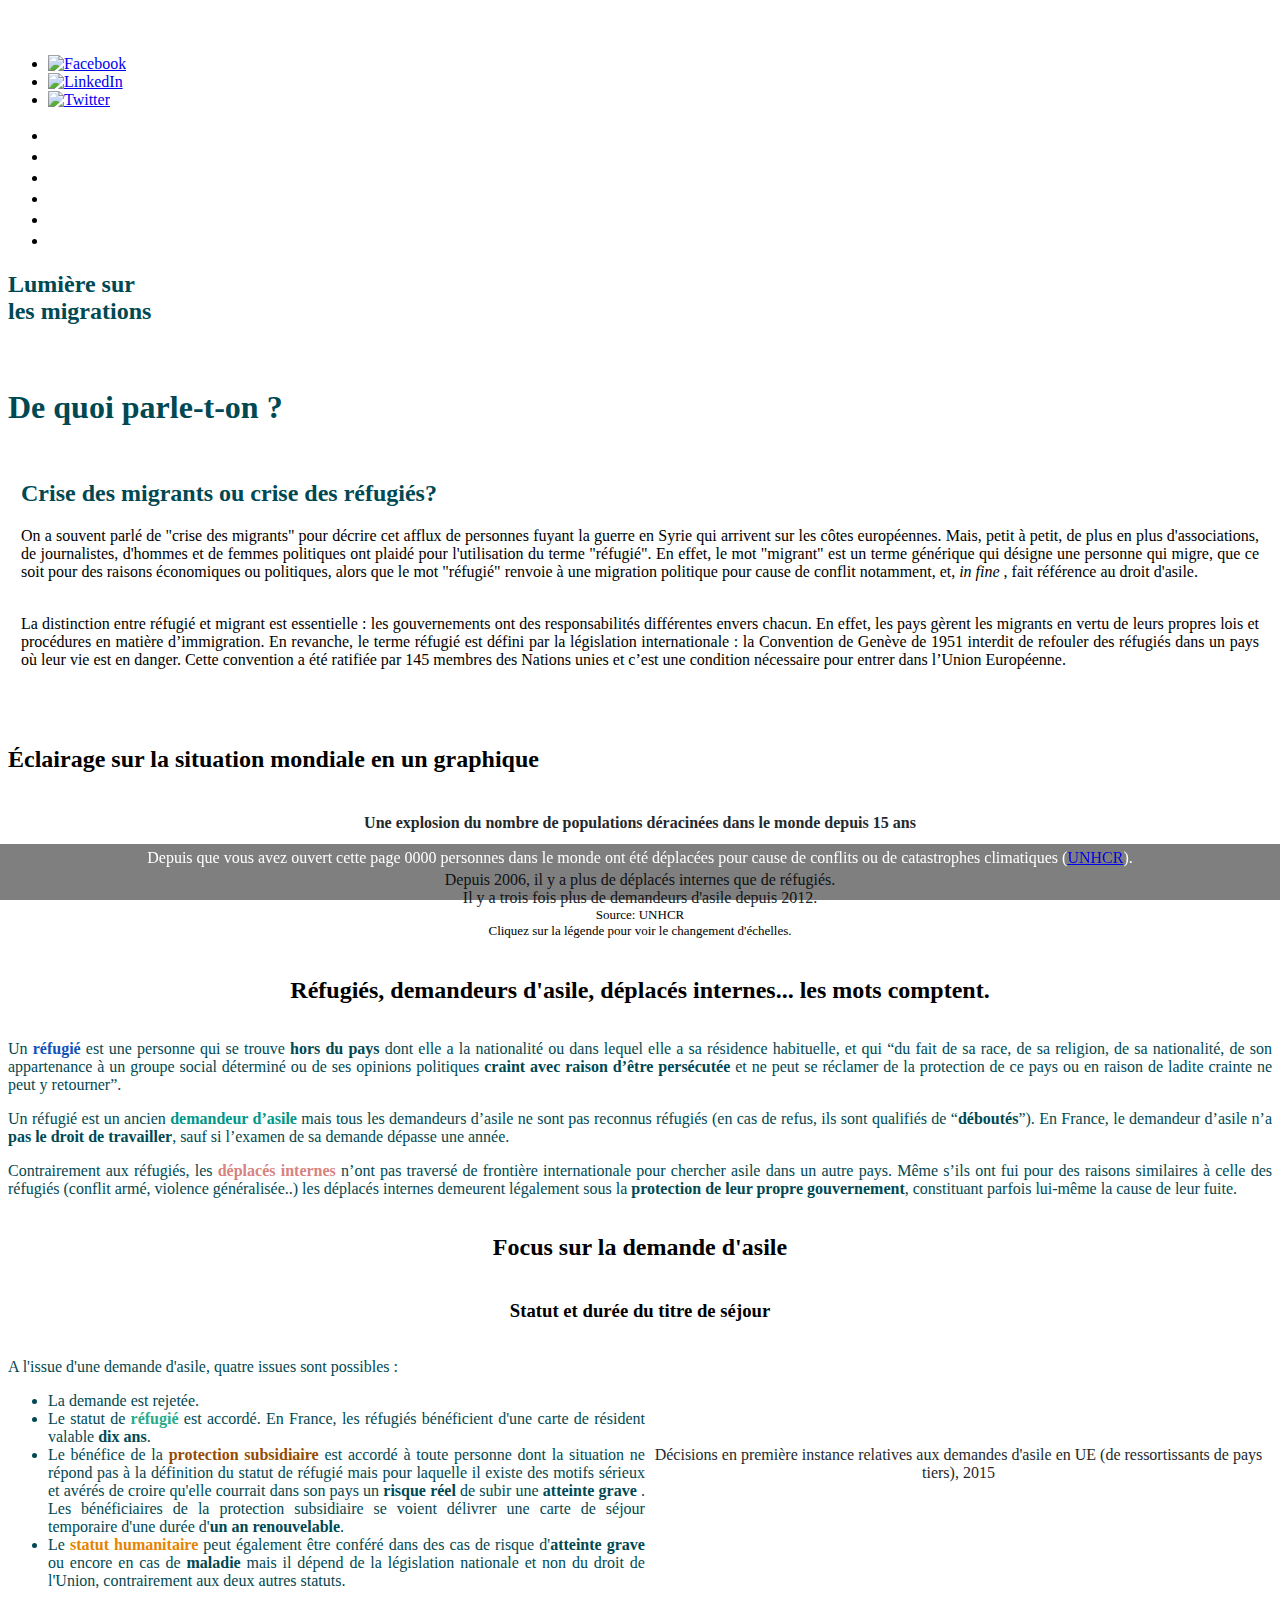
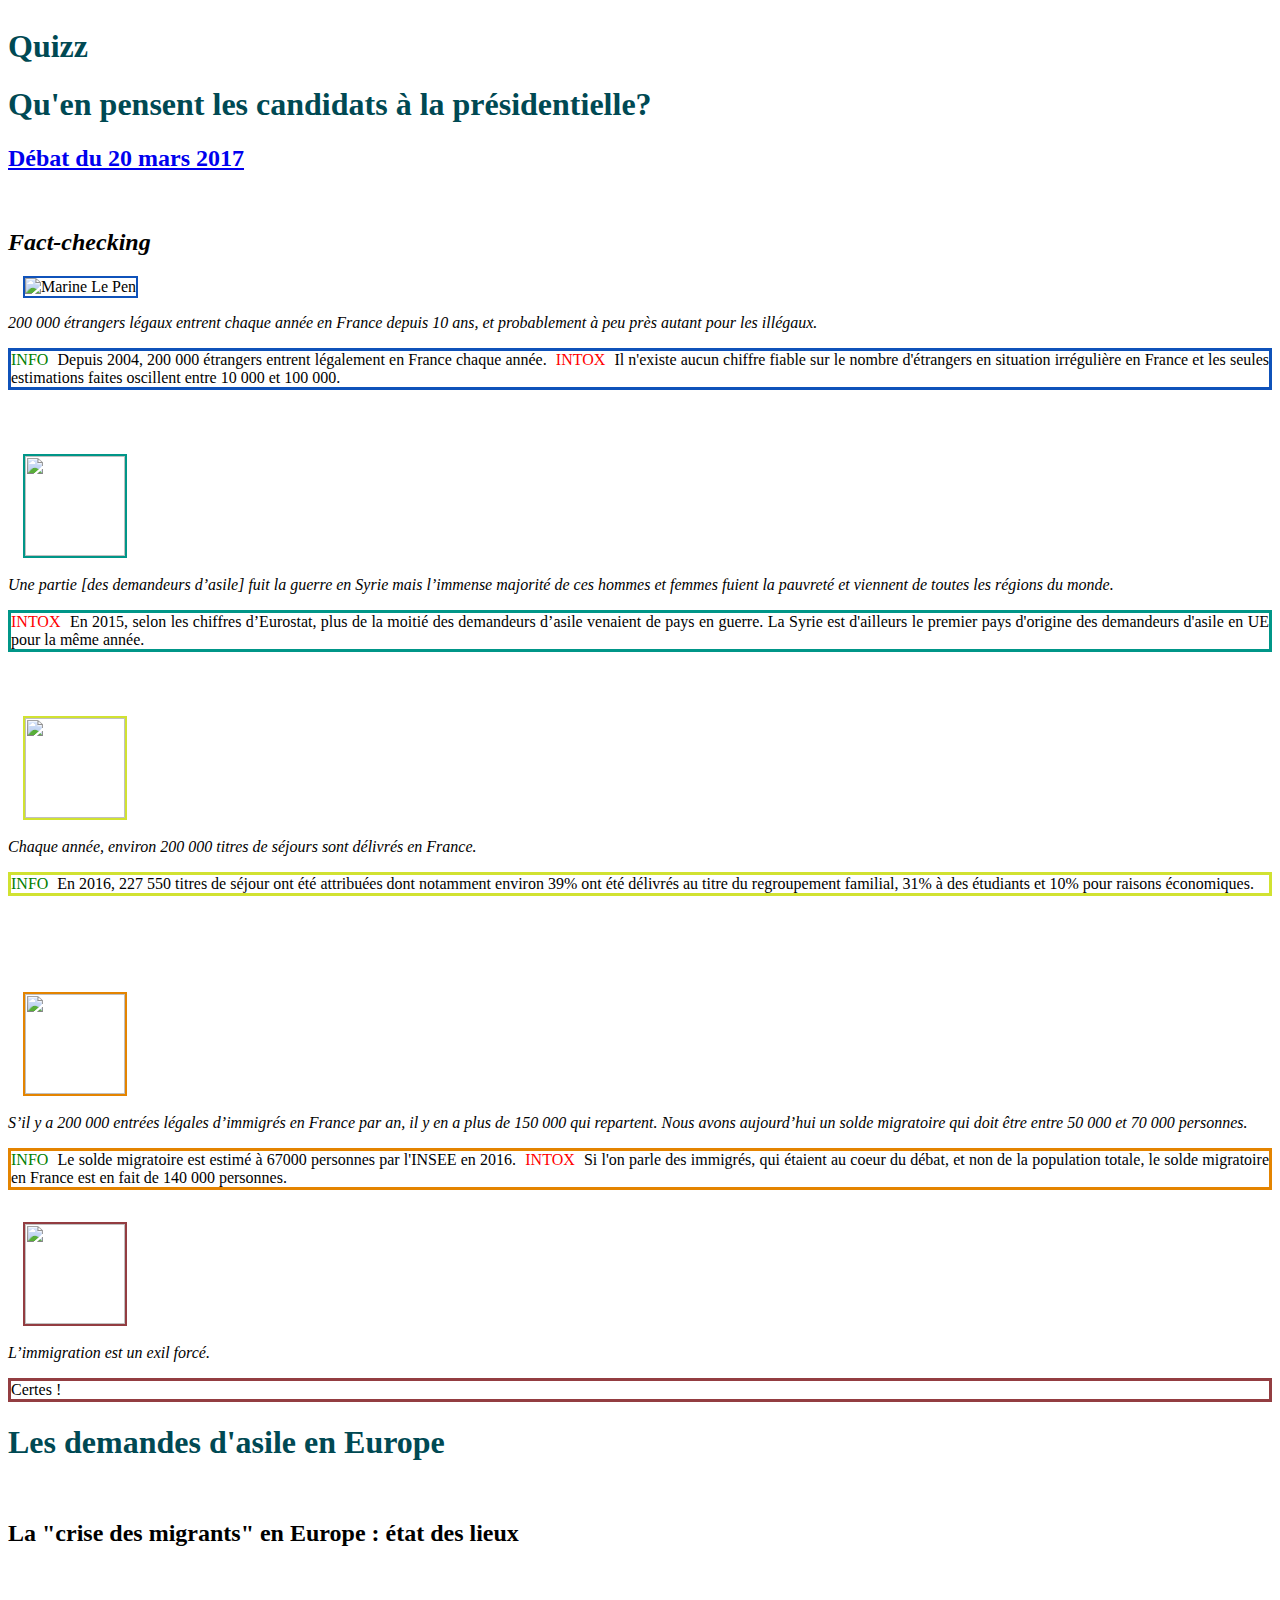
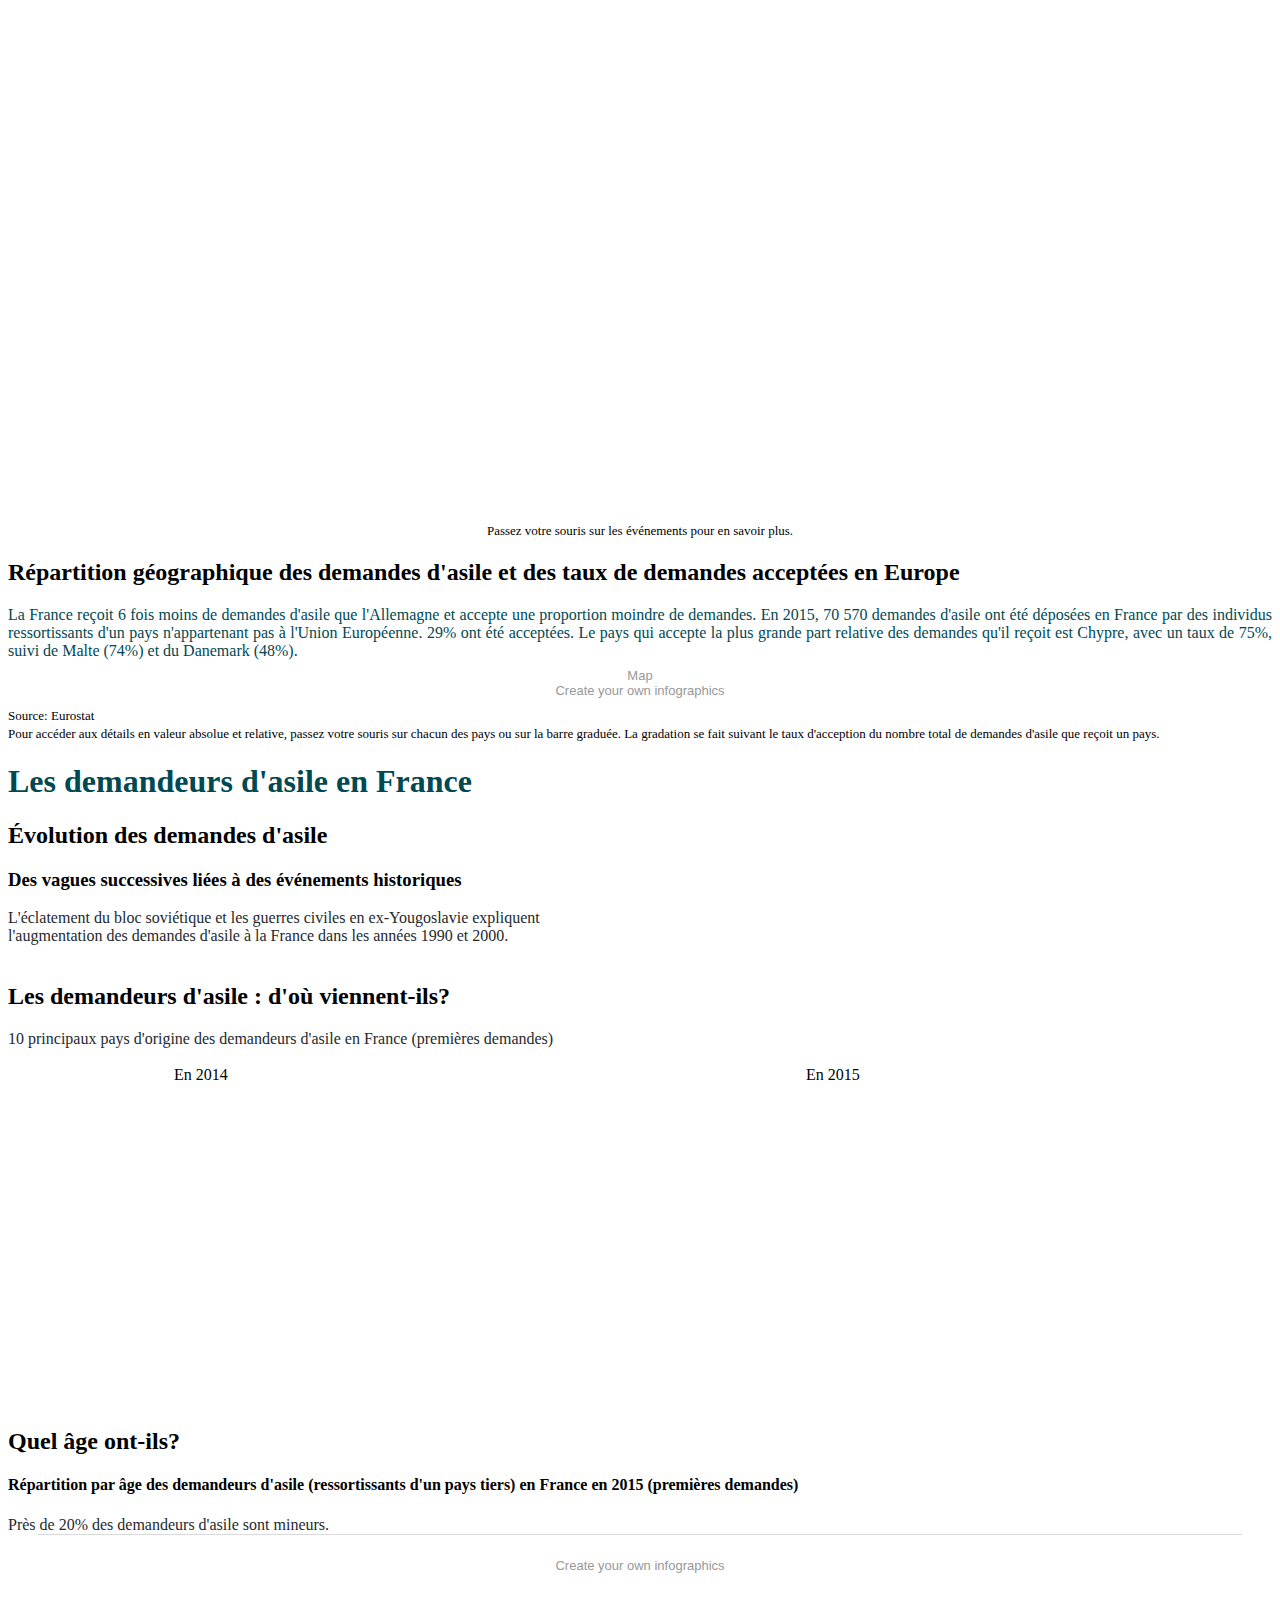
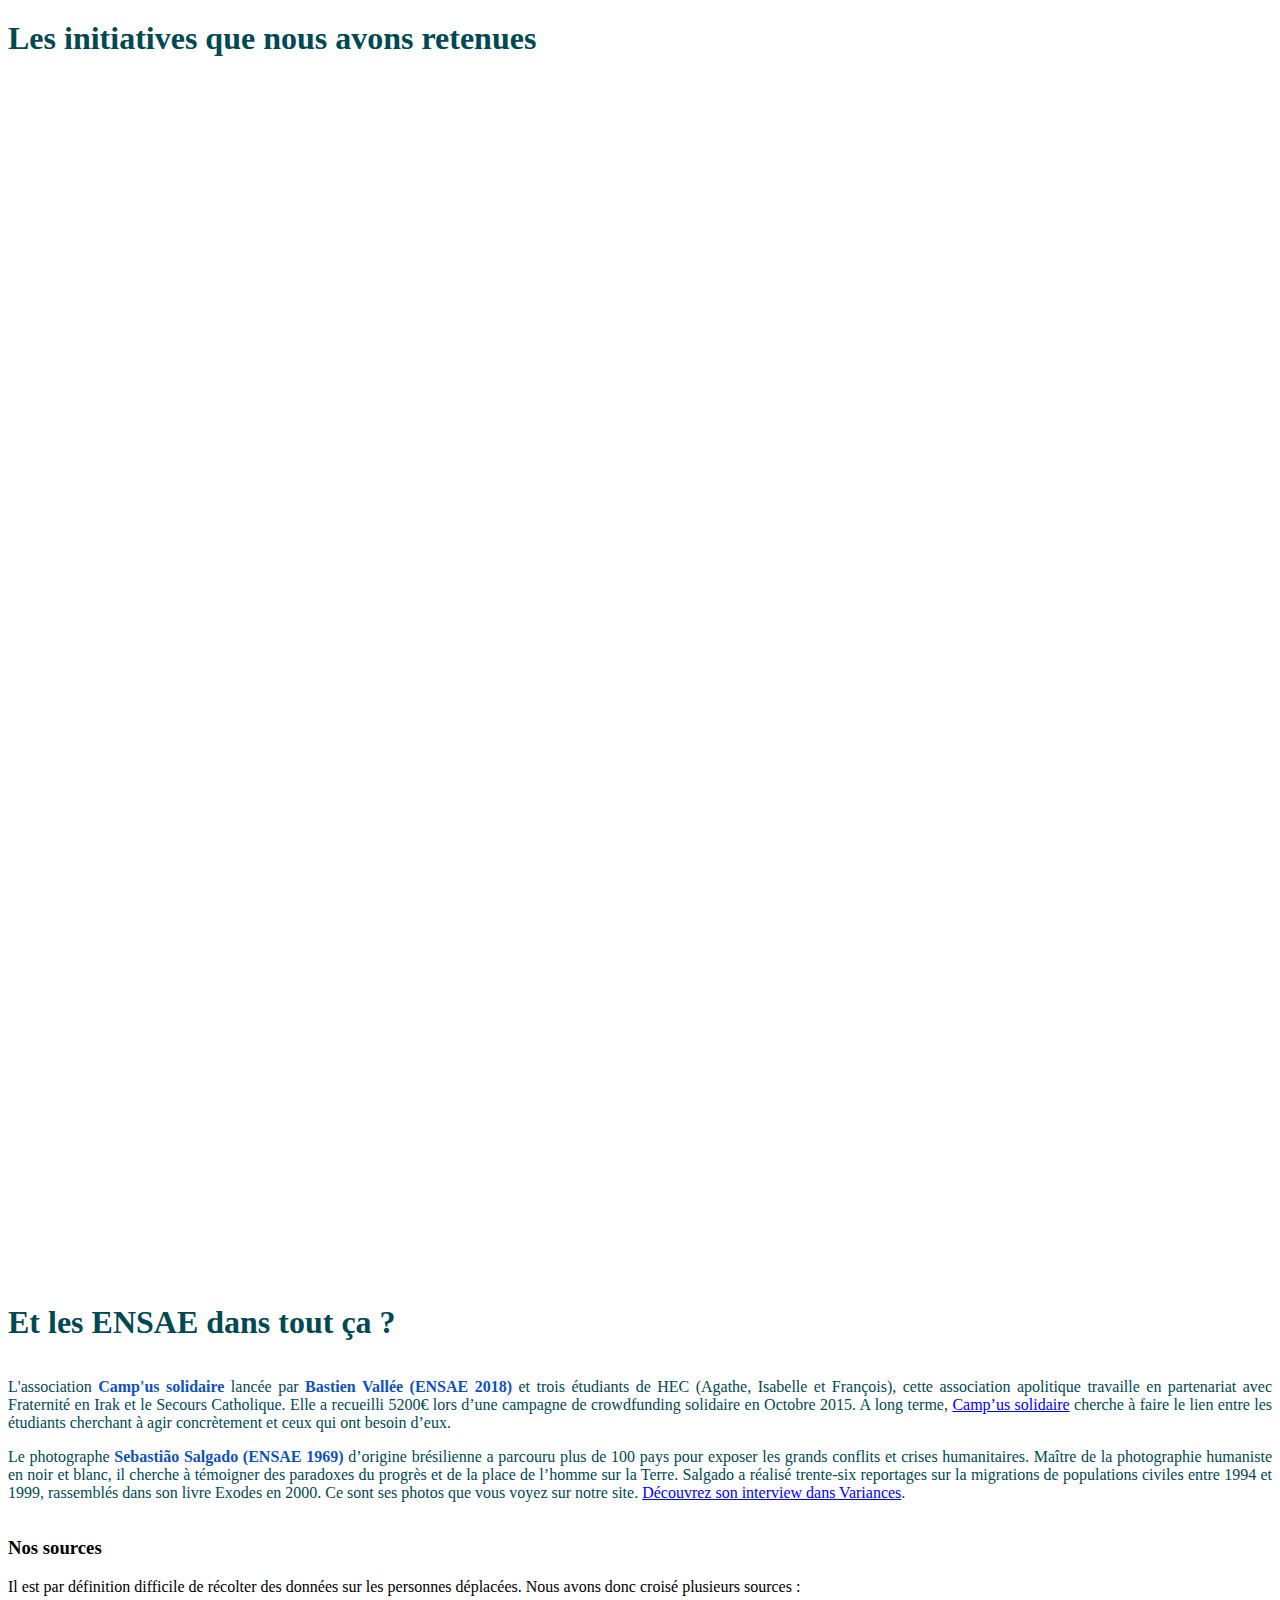
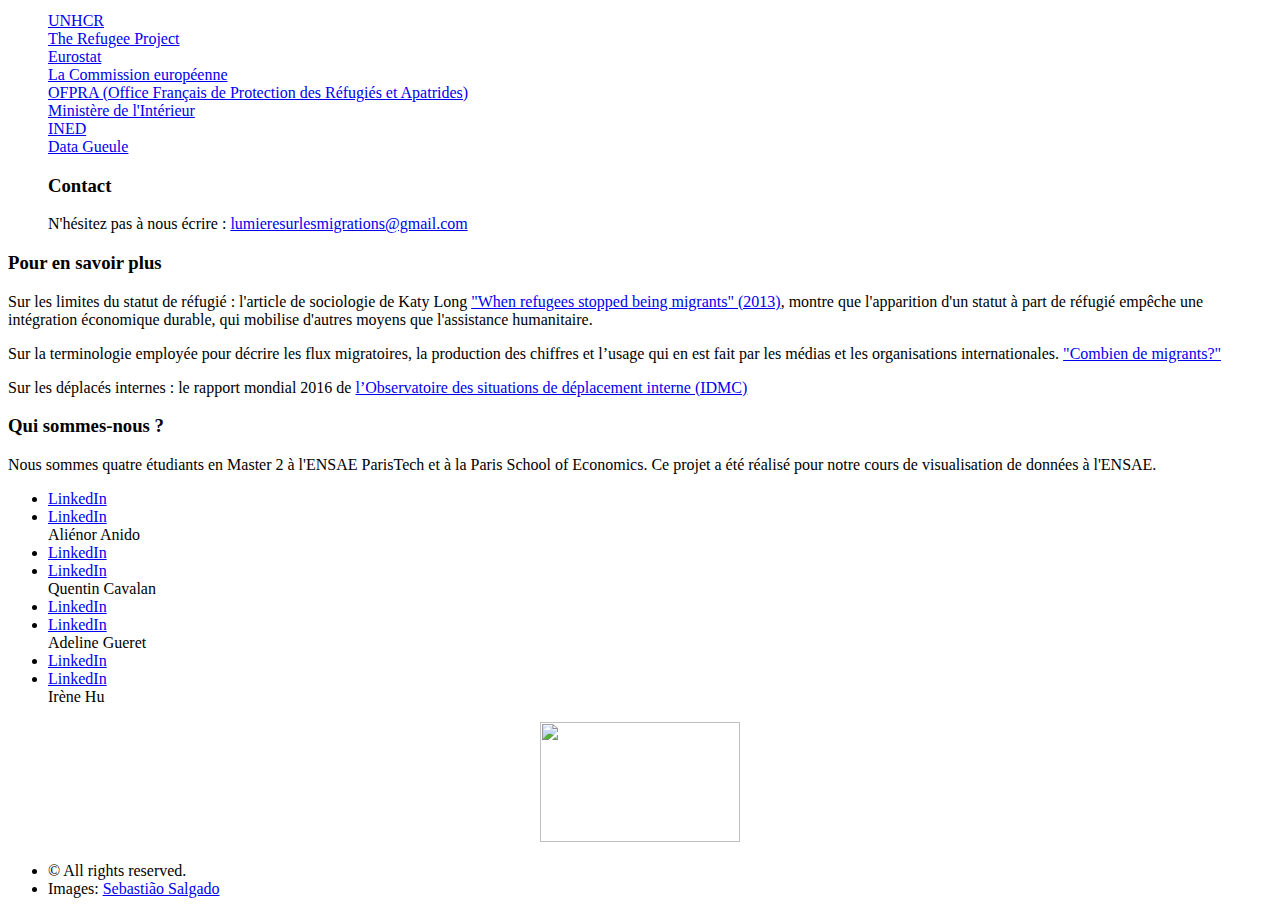
==== commit d3de05b6: "Update index.html" ====
--- a/index.html
+++ b/index.html
@@ -353,7 +353,7 @@
 </div>
 
 <div class="devrait1" style="background-color:  transparent; border:3px solid #d1e231;text-align: justify;text-justify: inter-word;"> 
-	<span style="color:green; margin-right:5px"> INFO </span> En 2016, 227 550 titres de séjour ont été attribuées dont notamment environ 39% ont été délivrés au motif du regroupement familial, 31% à des étudiants et 10% pour raisons économiques.
+	<span style="color:green; margin-right:5px"> INFO </span> En 2016, 227 550 titres de séjour ont été attribuées dont notamment environ 39% ont été délivrés au titre du regroupement familial, 31% à des étudiants et 10% pour raisons économiques.
 </div>
 </div>
 	
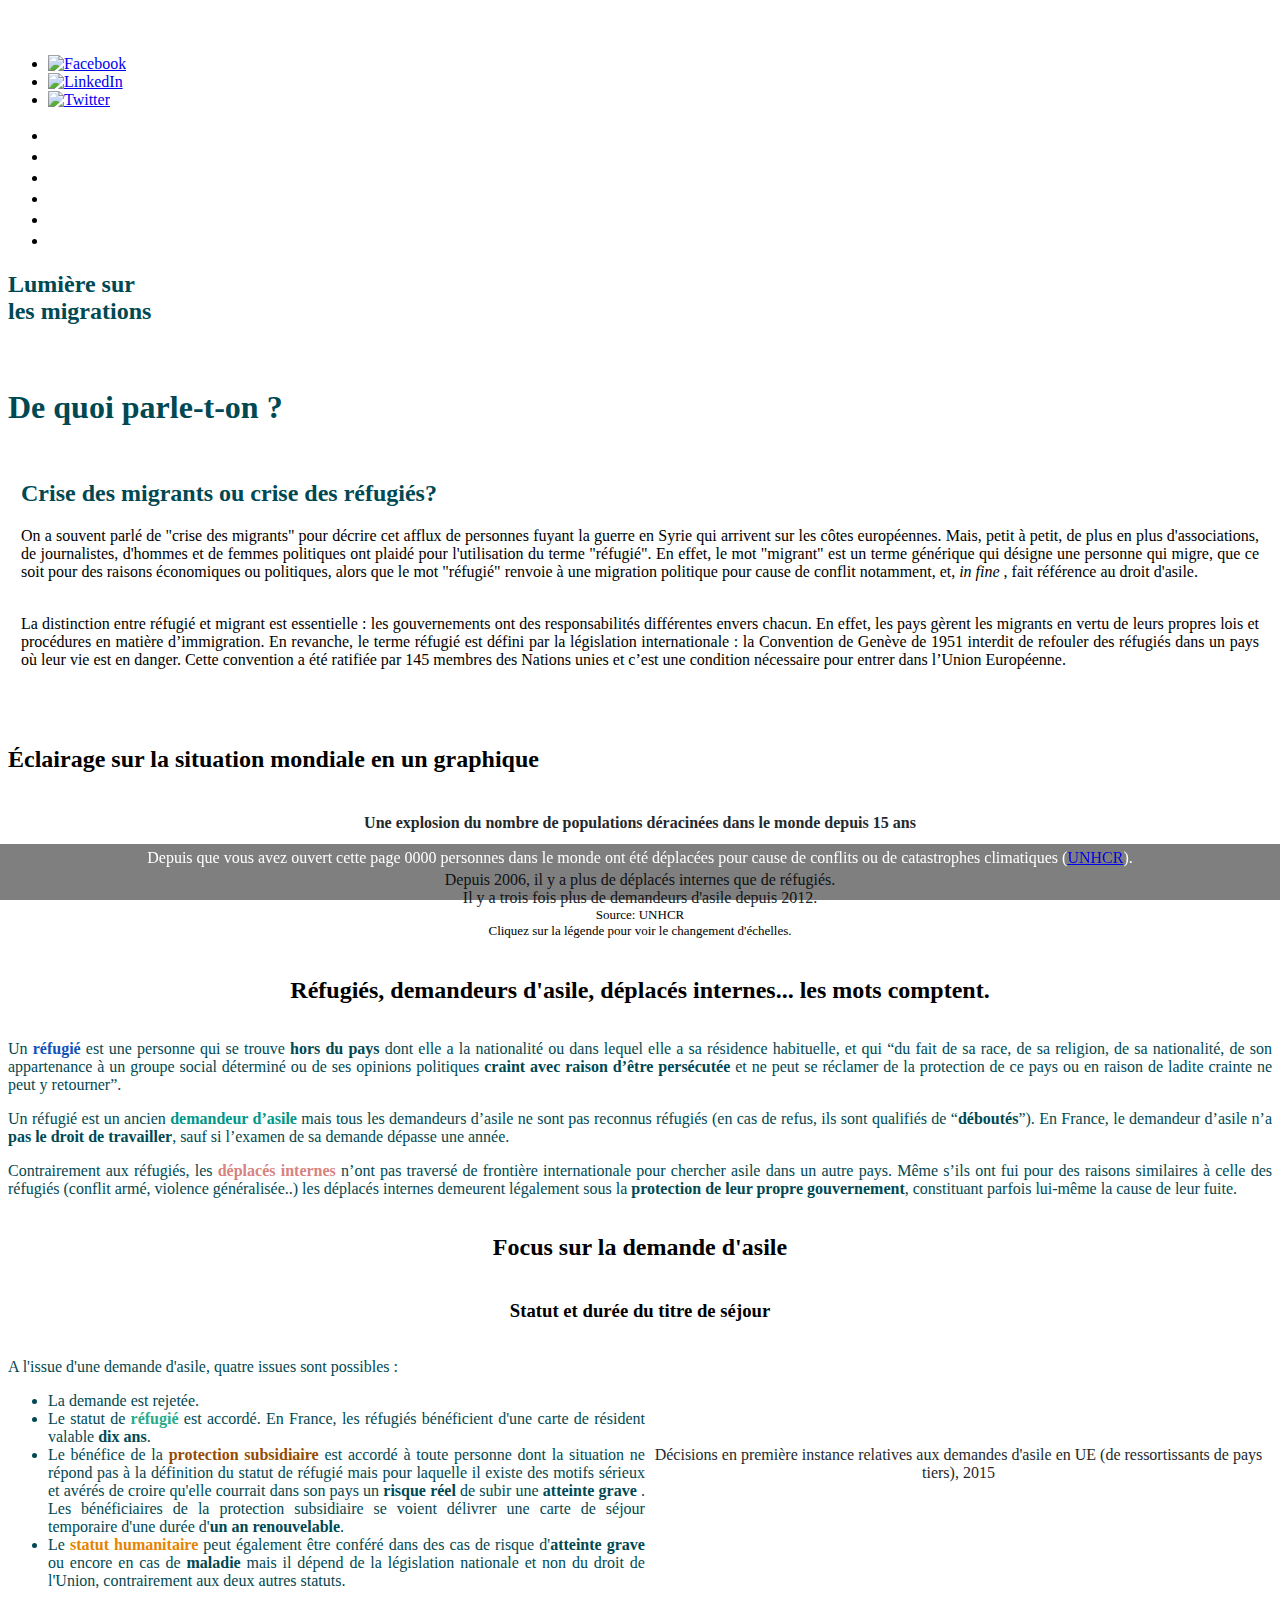
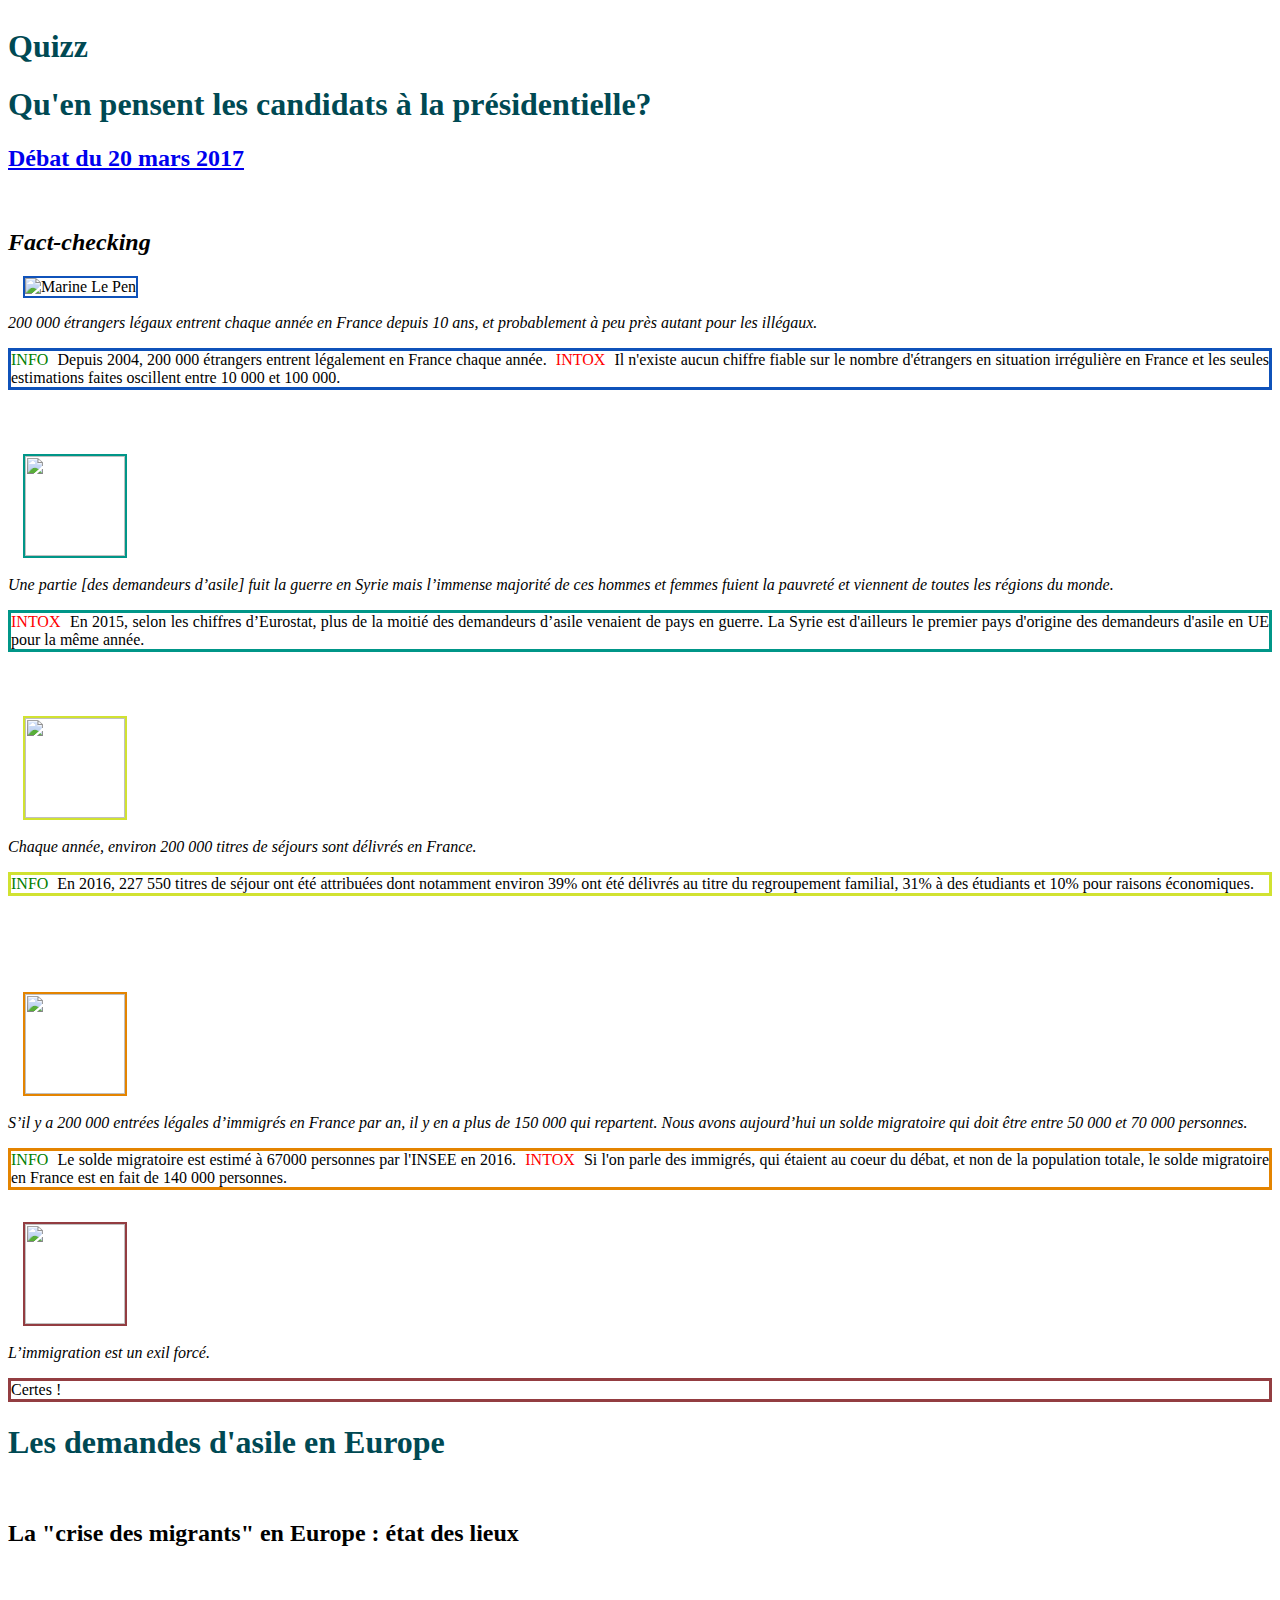
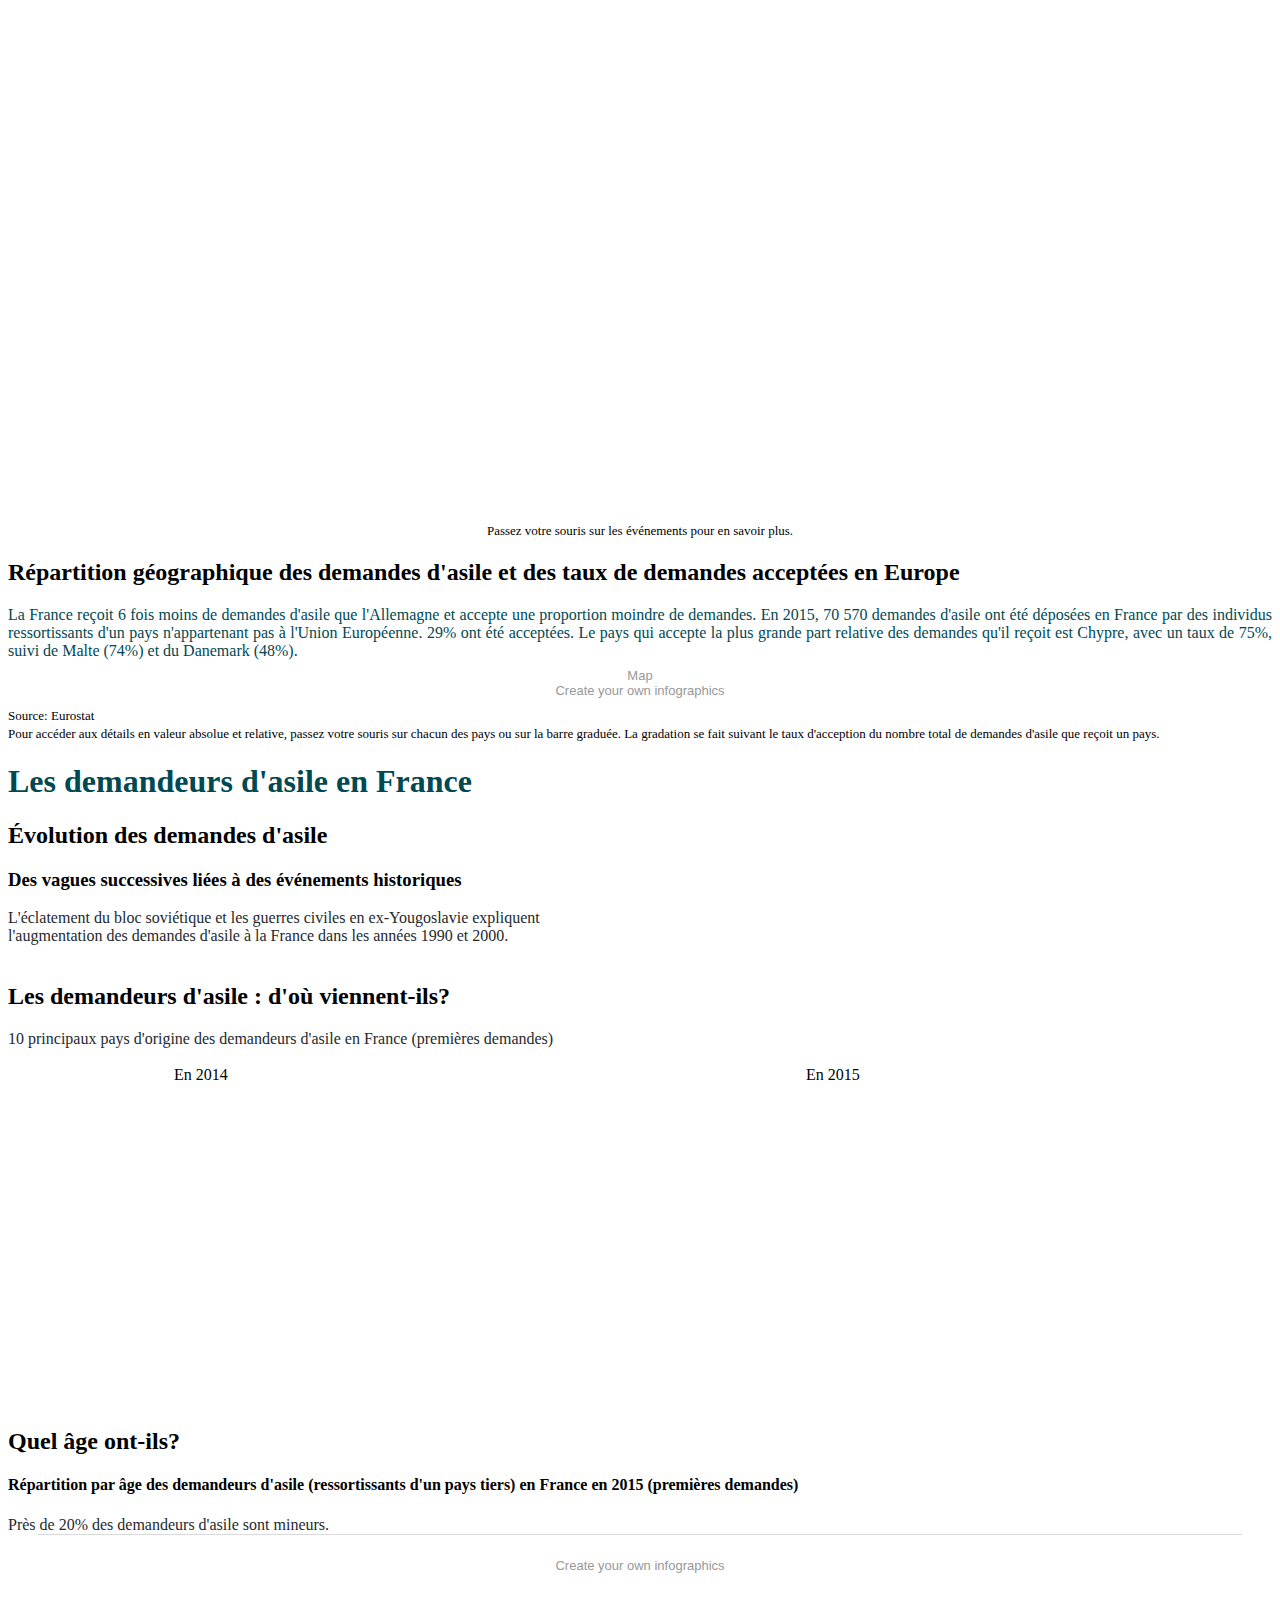
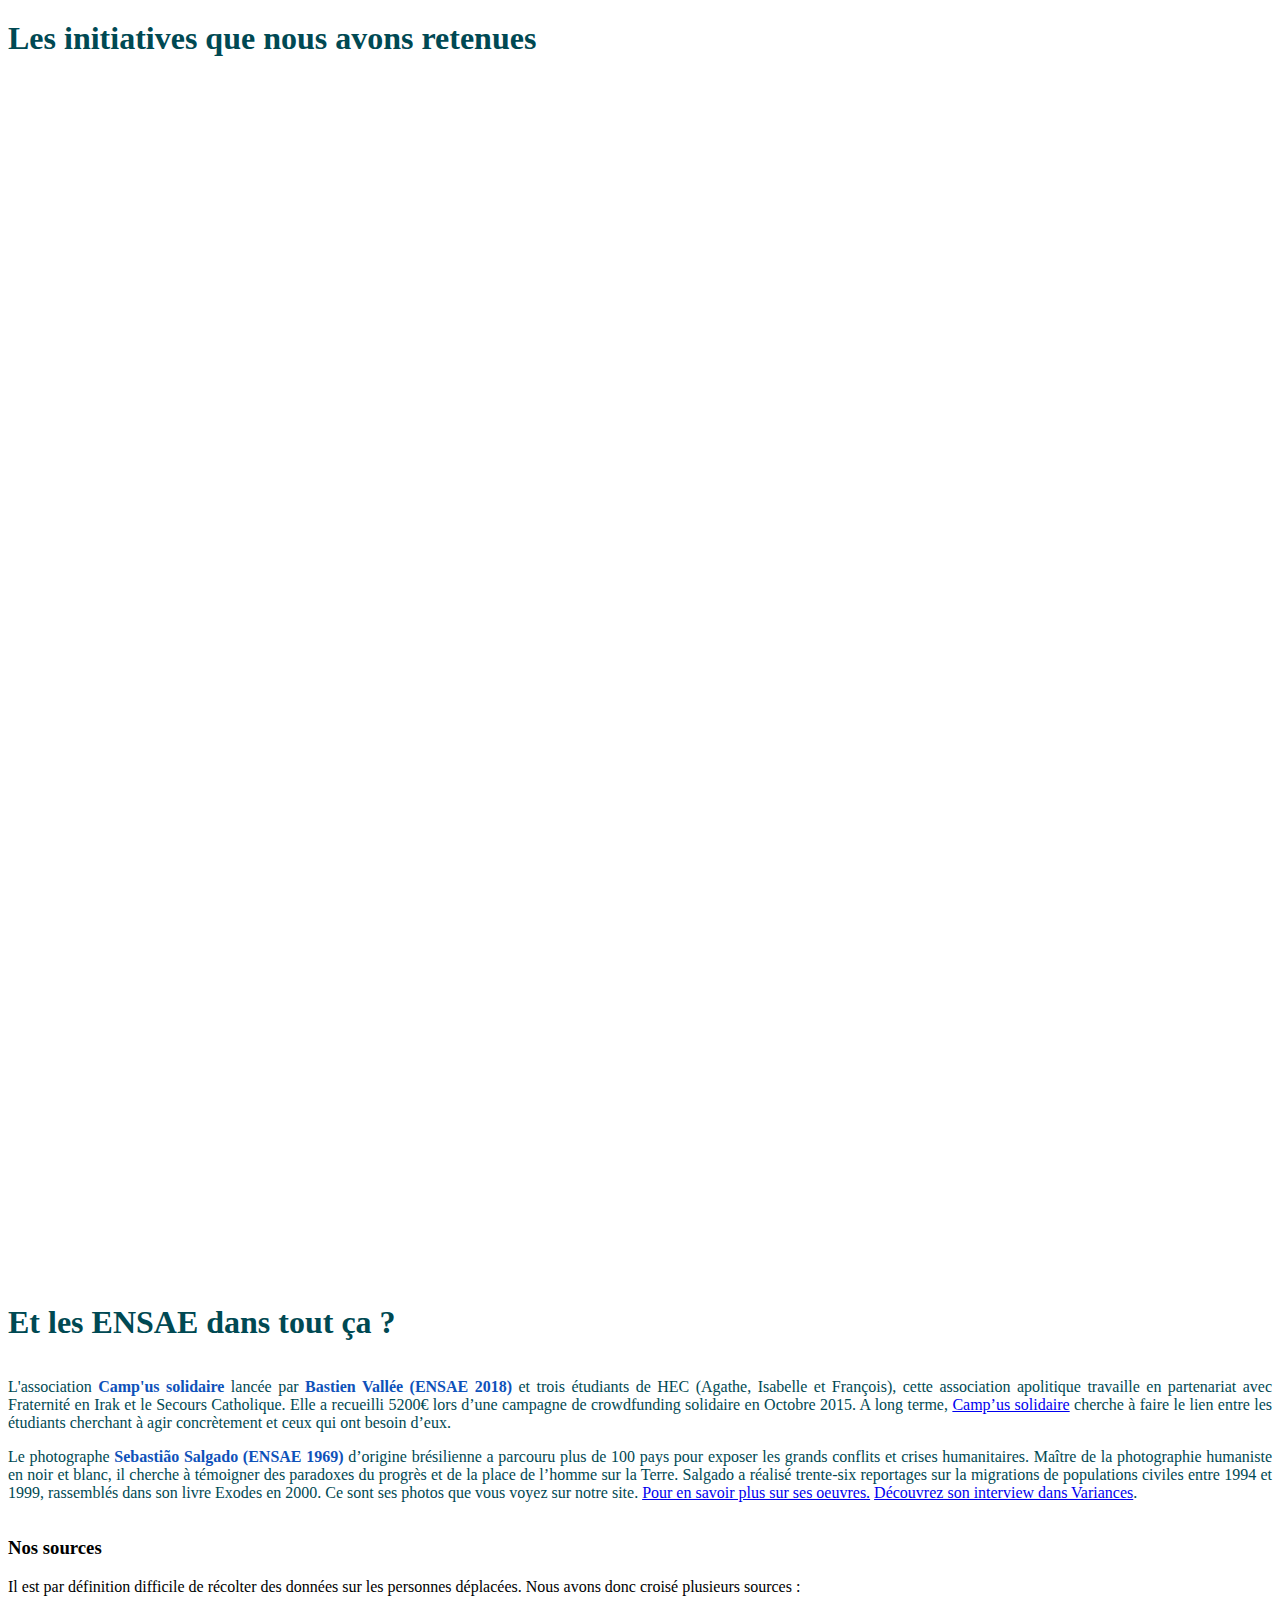
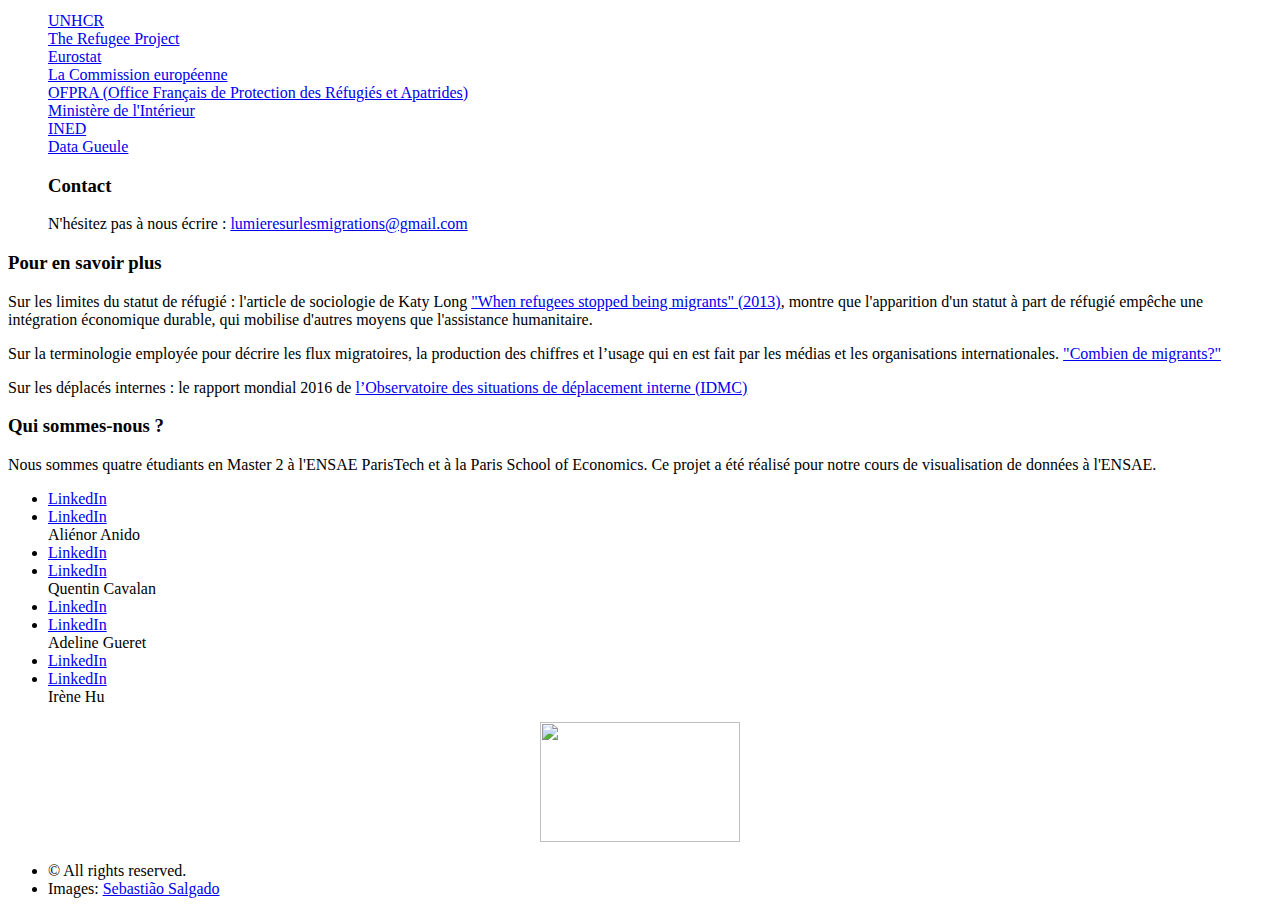
==== commit b1897036: "Update index.html" ====
--- a/index.html
+++ b/index.html
@@ -578,9 +578,9 @@
        "name": "Accueil",
        "description": "S'occuper des hébergements d'urgence et temporaires des réfugiés et demandeurs d'asile.",
        "children": [{
-         "name": "Utopia56",
+         "name": "Utopia56", 
          "address": "http://www.utopia56.com/fr/user/register",
-         "note": "Aider 2h, 1 jour ou d’avantage dans un Centre d’Accueil et d’Orientation à Paris ou près de Calais."
+         "note": "Aider 2h, 1 jour ou d’avantage dans le centre humanitaire de Paris, à Calais et partout où l'urgence l'exige."
        }, {
          "name": "Singa Calm",
          "address": "http://calm.singa.fr/", 
@@ -589,6 +589,10 @@
          "name": "JRS",
          "address": "http://www.jrsfrance.org/welcome-en-france-refugie/",
          "note": "Jesuit Refugee Service, aller là où personne ne va. Héberger un demandeur d’asile pendant 4 à 6 semaines."
+       },    {
+         "name": "CPA",
+         "address": "http://www.cpafrance.fr/",
+         "note": "Comprendre pour Apprendre, une plateforme internet d'accès aux formations de français."
        }]
      }, {
        "name": "Emploi",
@@ -713,6 +717,10 @@
          "name": "Arte Reportage",
          "address": "http://info.arte.tv/fr/refugies", 
          "note":"A travers 5 destinations, 20 regards d'artistes, la série multimédia d'ARTE Reportage raconte les camps de réfugiés."
+       },   {
+         "name": "Sursaut citoyen",
+         "address": "http://sursaut-citoyen.org/", 
+         "note":"Une carte collaborative qui recense 1000 initiatives citoyennes de solidarité avec les migrants."
        }]
      }]
    };
@@ -1011,7 +1019,7 @@
 			 <p>Le photographe  <b style="font-weight:bold ; color: #0F52BA" >Sebastião Salgado (ENSAE 1969)</b>  d’origine brésilienne a parcouru plus de 100 pays pour exposer les grands conflits et crises humanitaires. 
 				 Maître de la photographie humaniste en noir et blanc, il cherche à témoigner des paradoxes du progrès et de la place de 
 				 l’homme sur la Terre. Salgado a réalisé trente-six reportages sur la migrations de populations civiles entre 1994 et 1999, 
-				 rassemblés dans son livre Exodes en 2000. Ce sont ses photos que vous voyez sur notre site.
+				 rassemblés dans son livre Exodes en 2000. Ce sont ses photos que vous voyez sur notre site. <a href="https://www.artsy.net/artist/sebastiao-salgado">Pour en savoir plus sur ses oeuvres.</a>
 				 <a href="https://www.ensae.org/global/gene/link.php?doc_id=1243&fg=1">Découvrez son interview dans Variances</a>.  </p>
 			
 			</div>
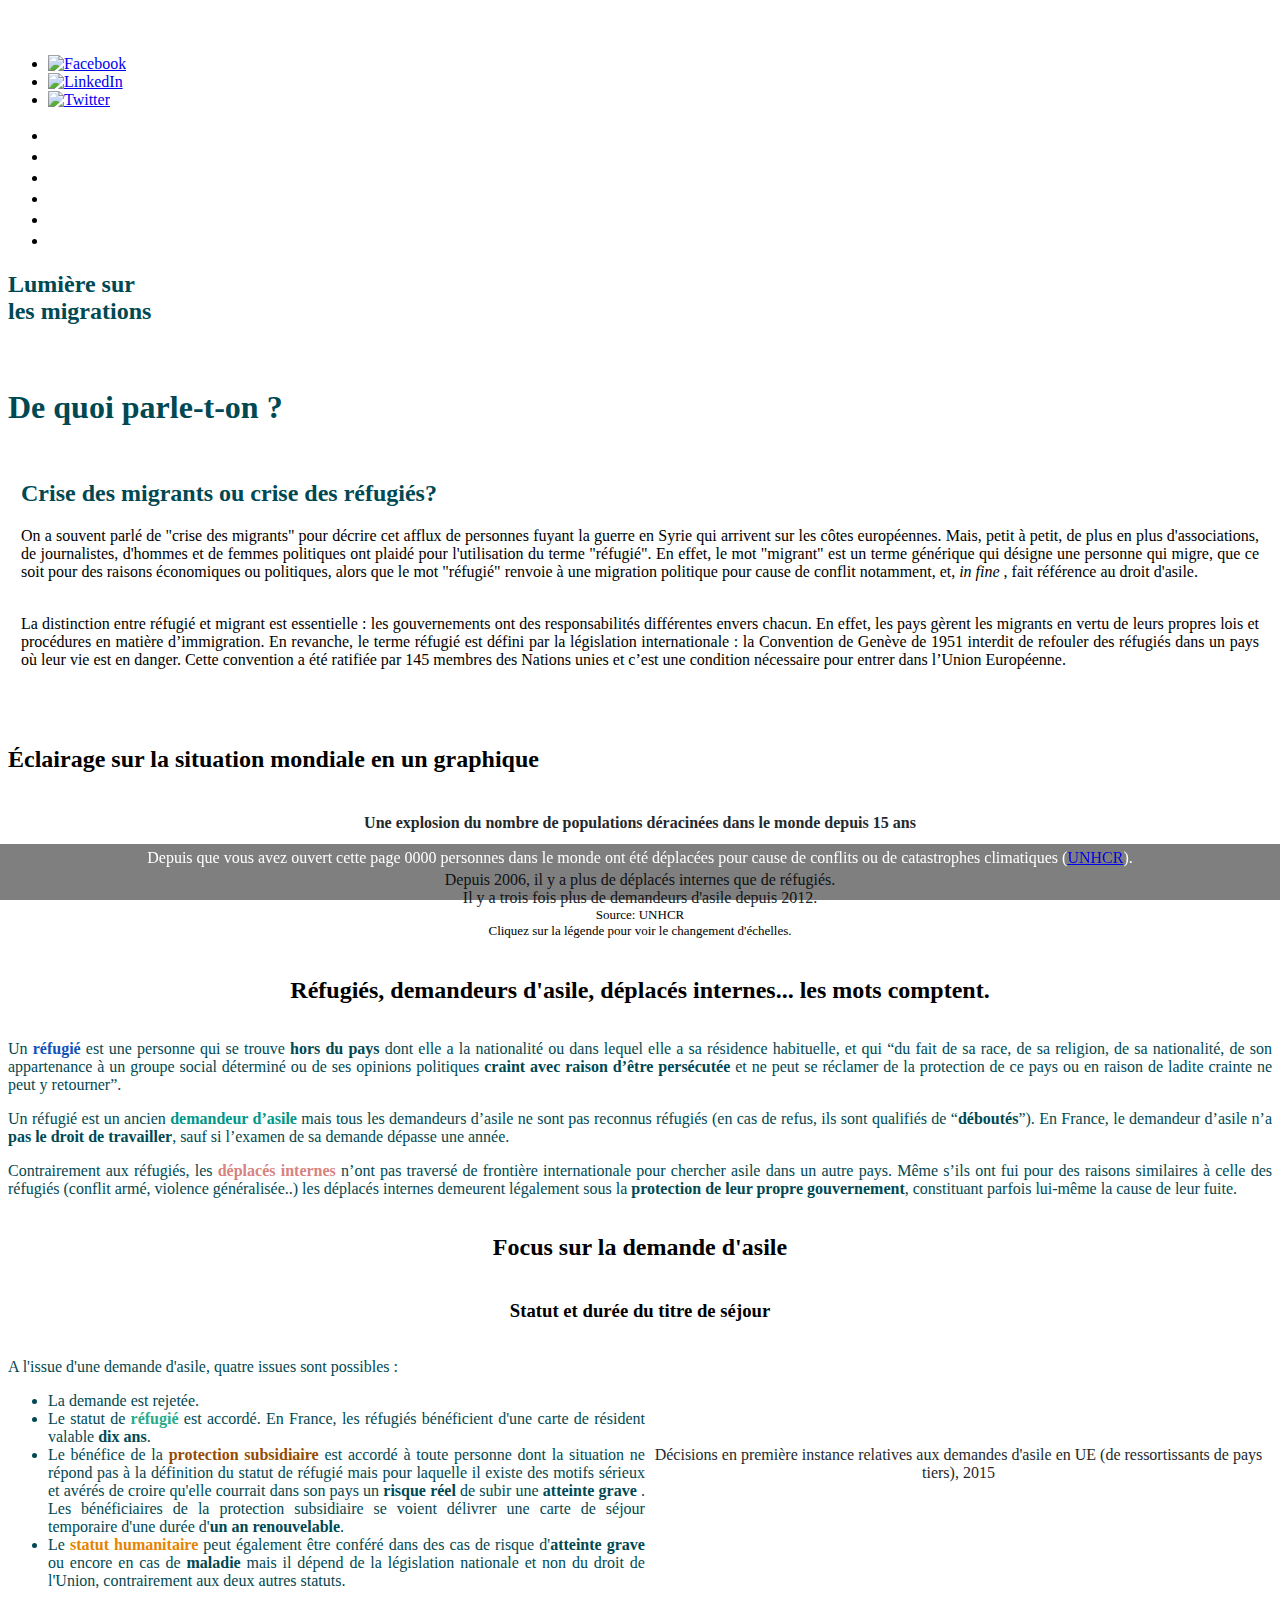
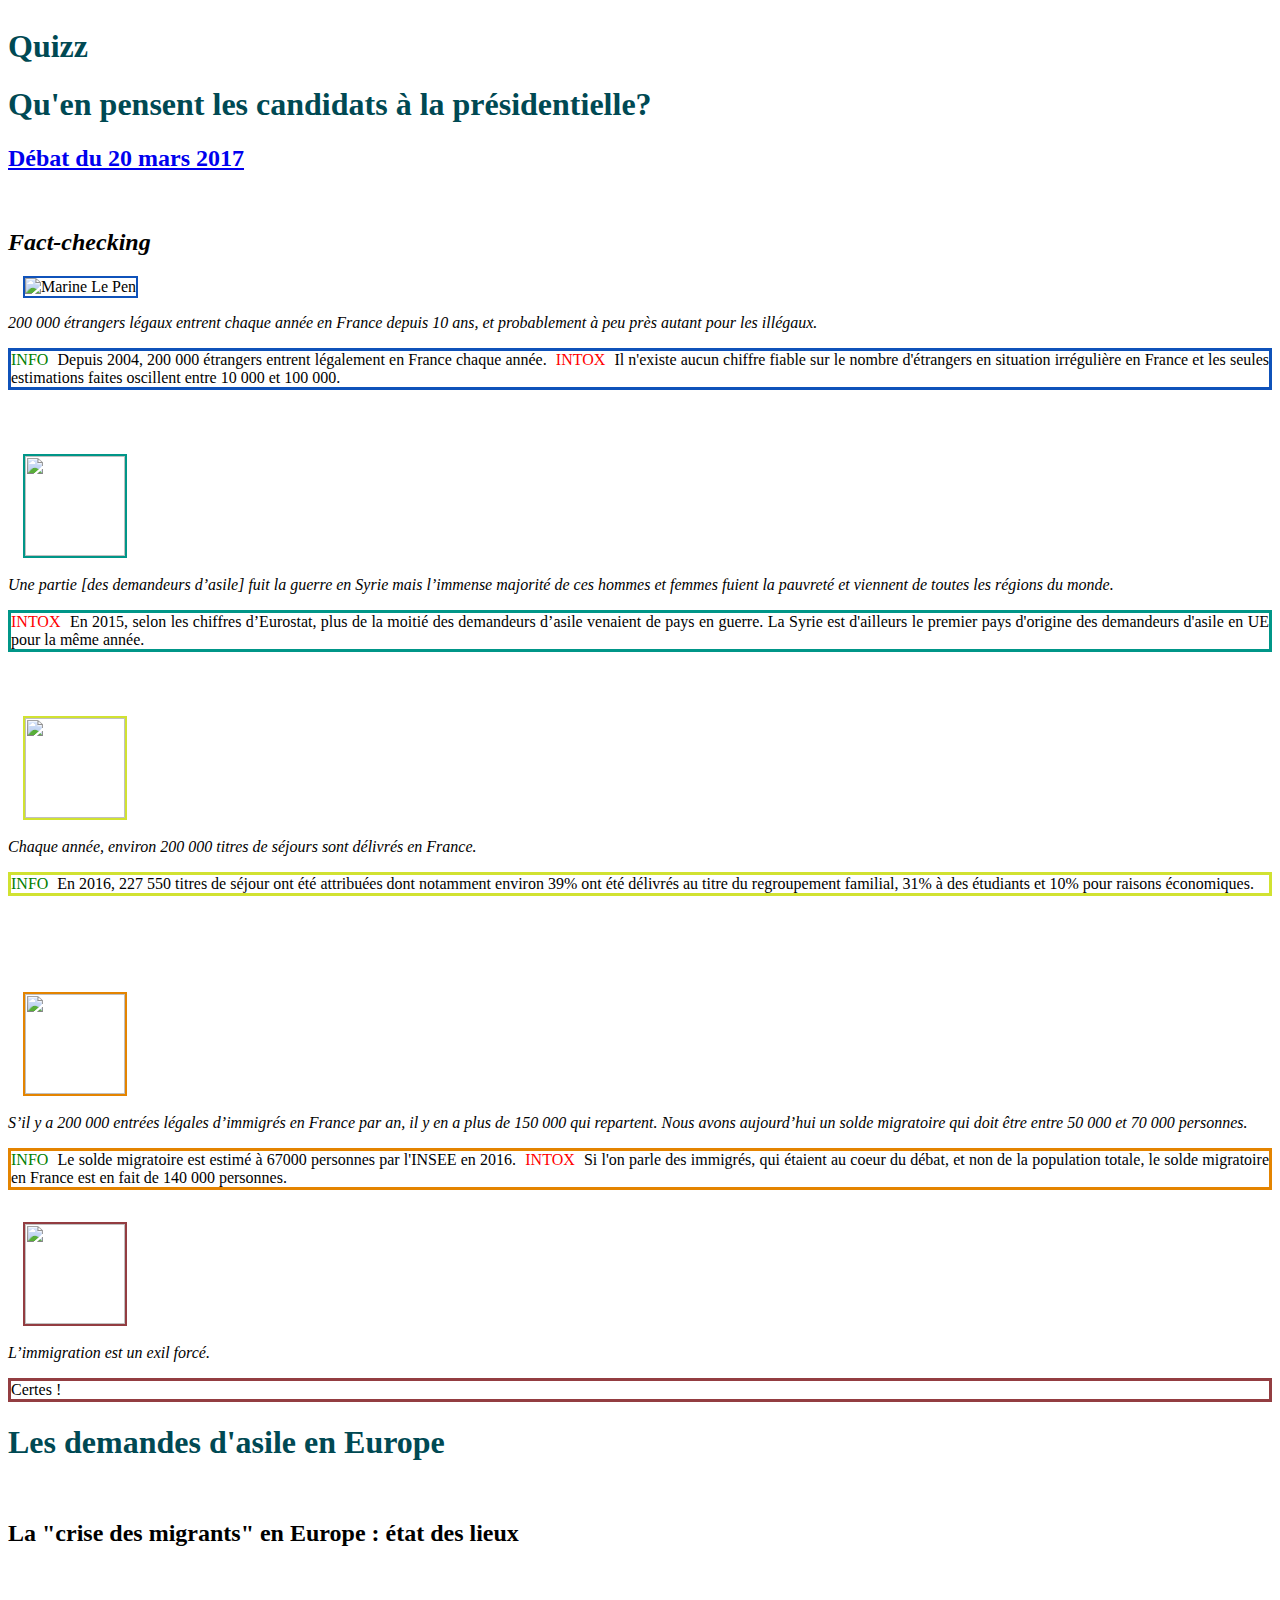
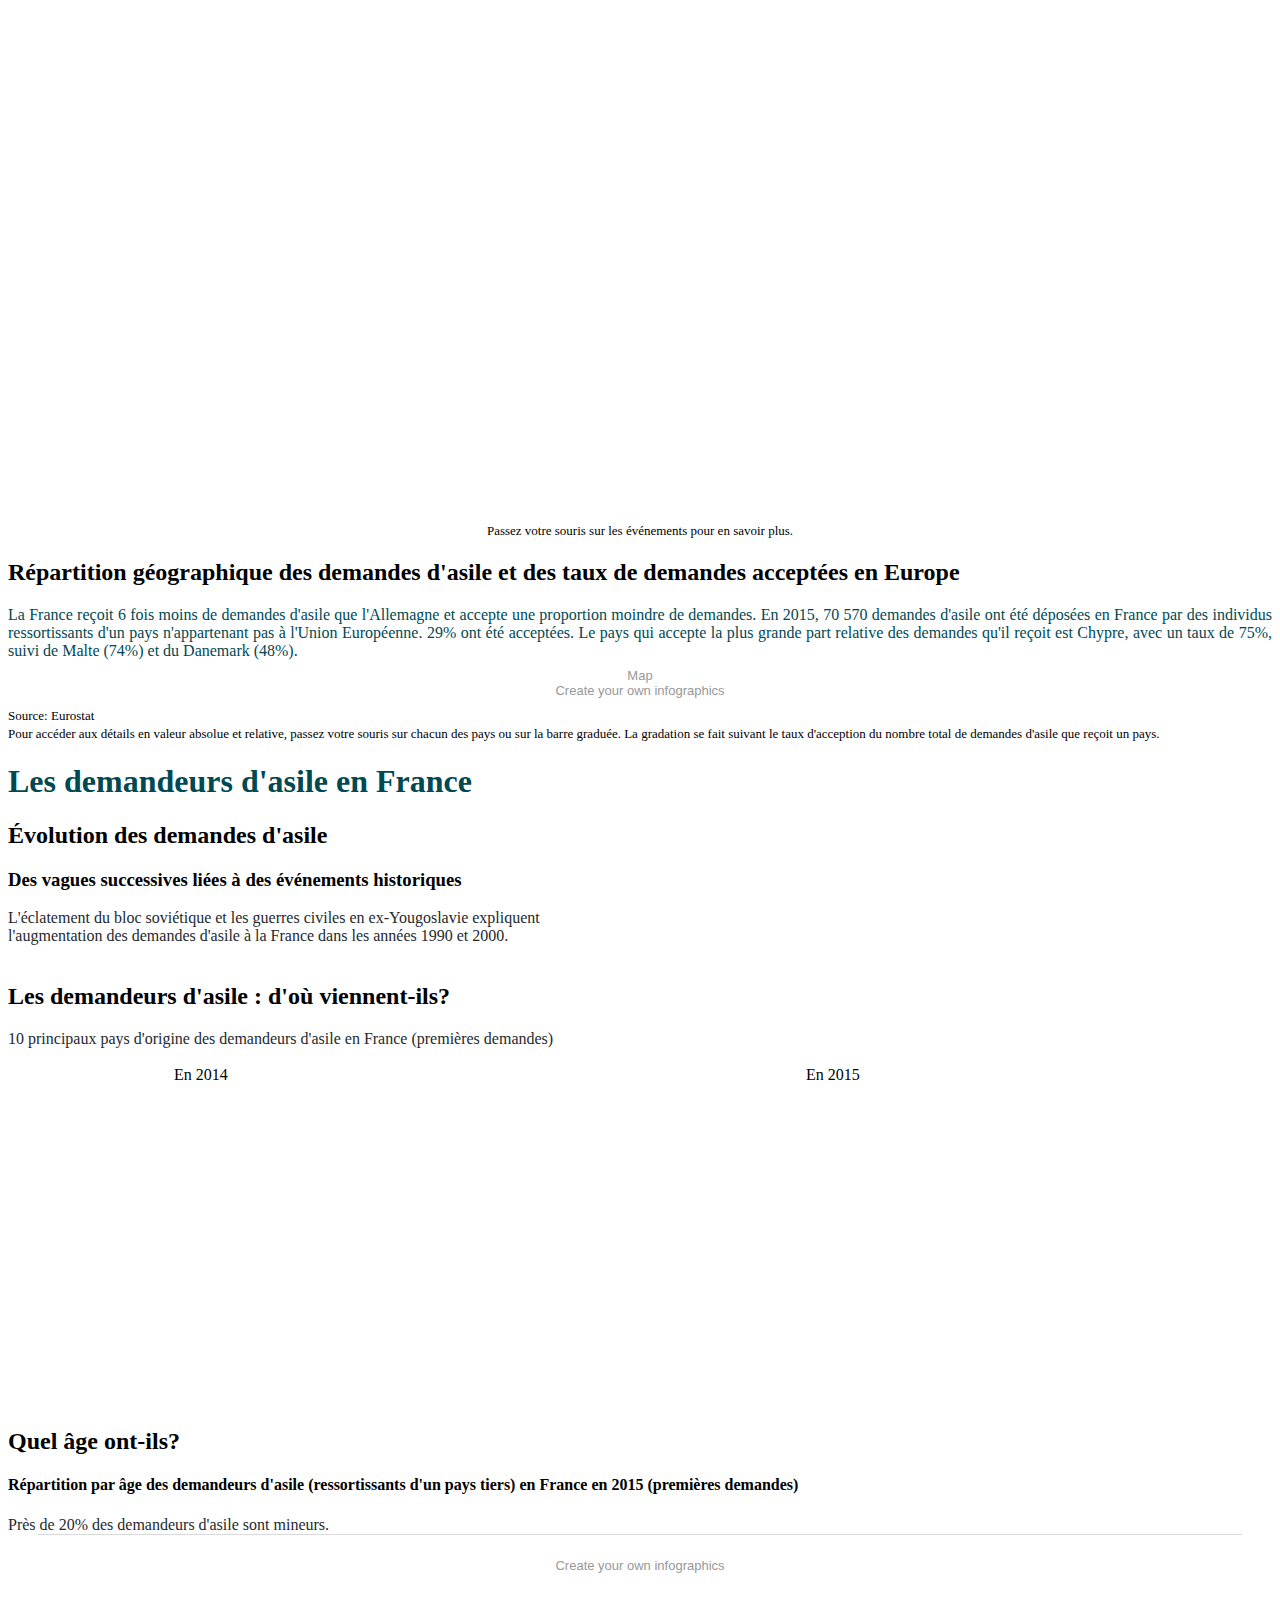
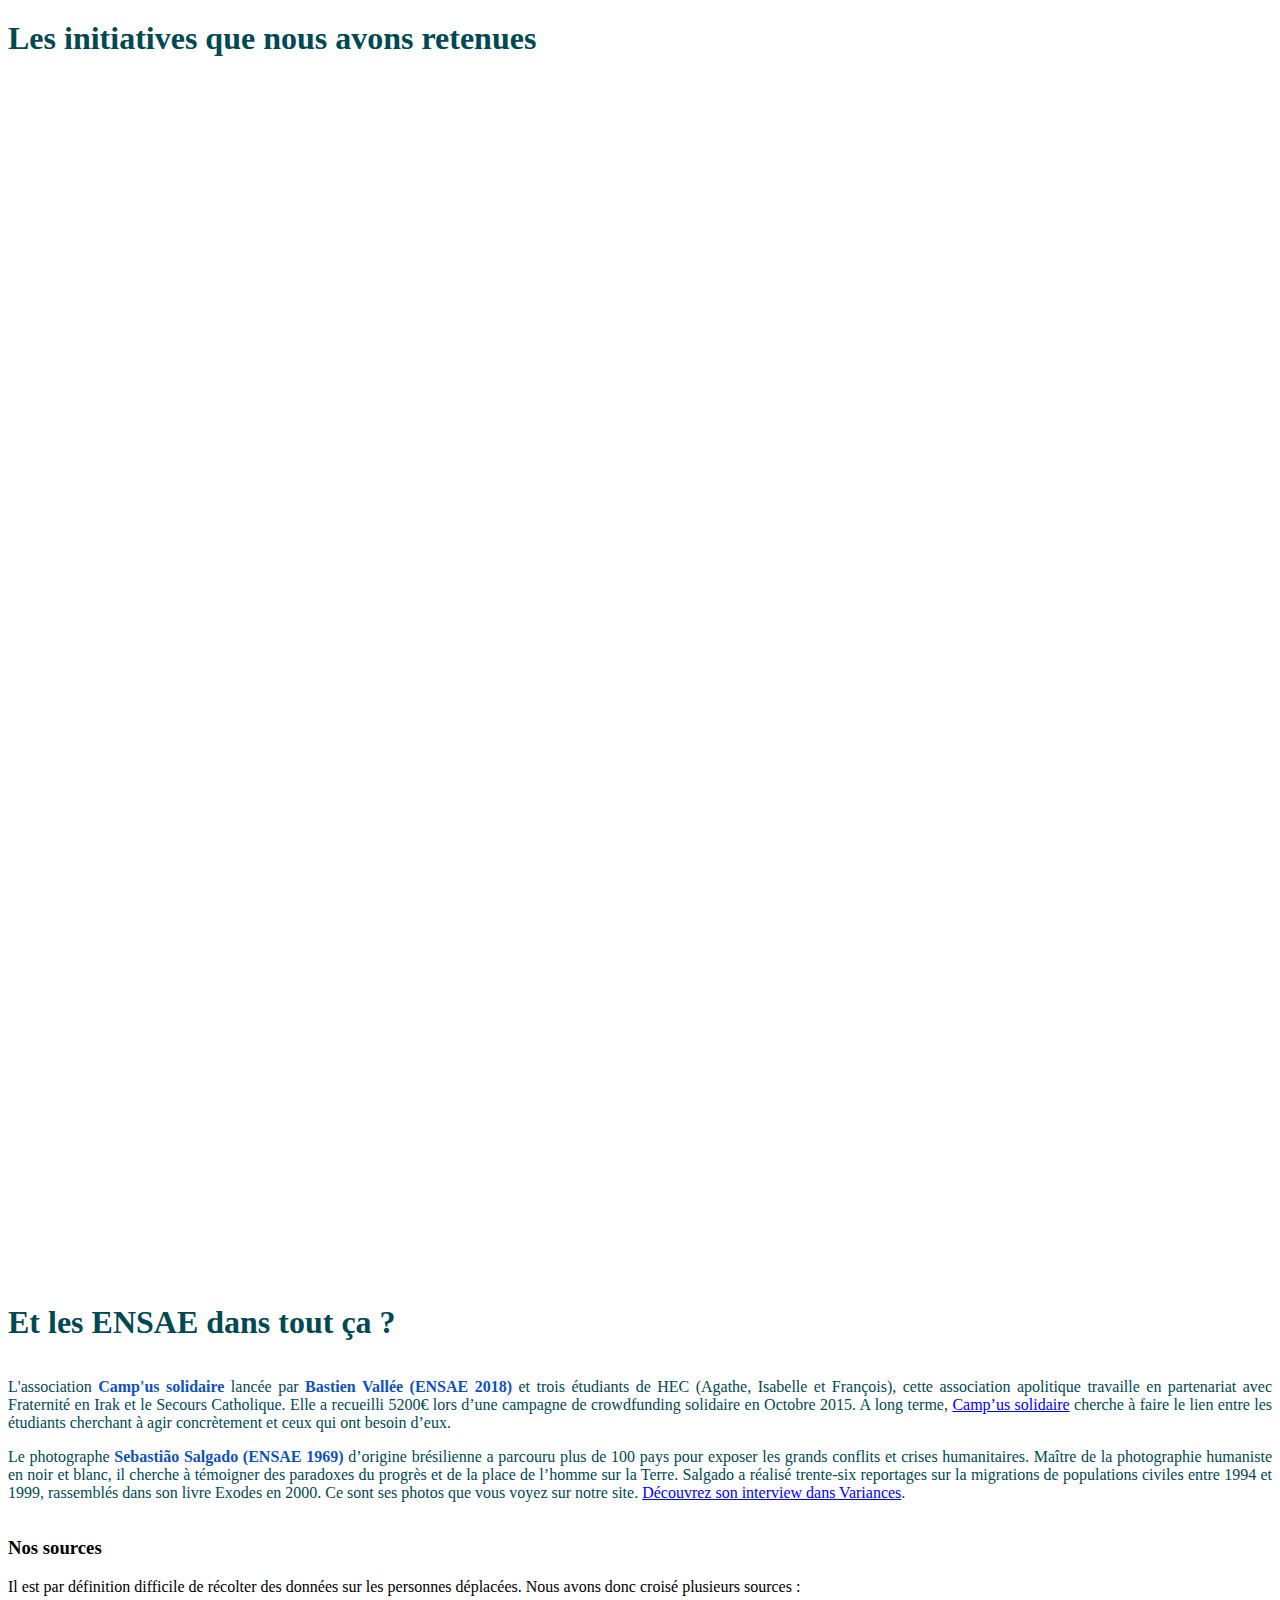
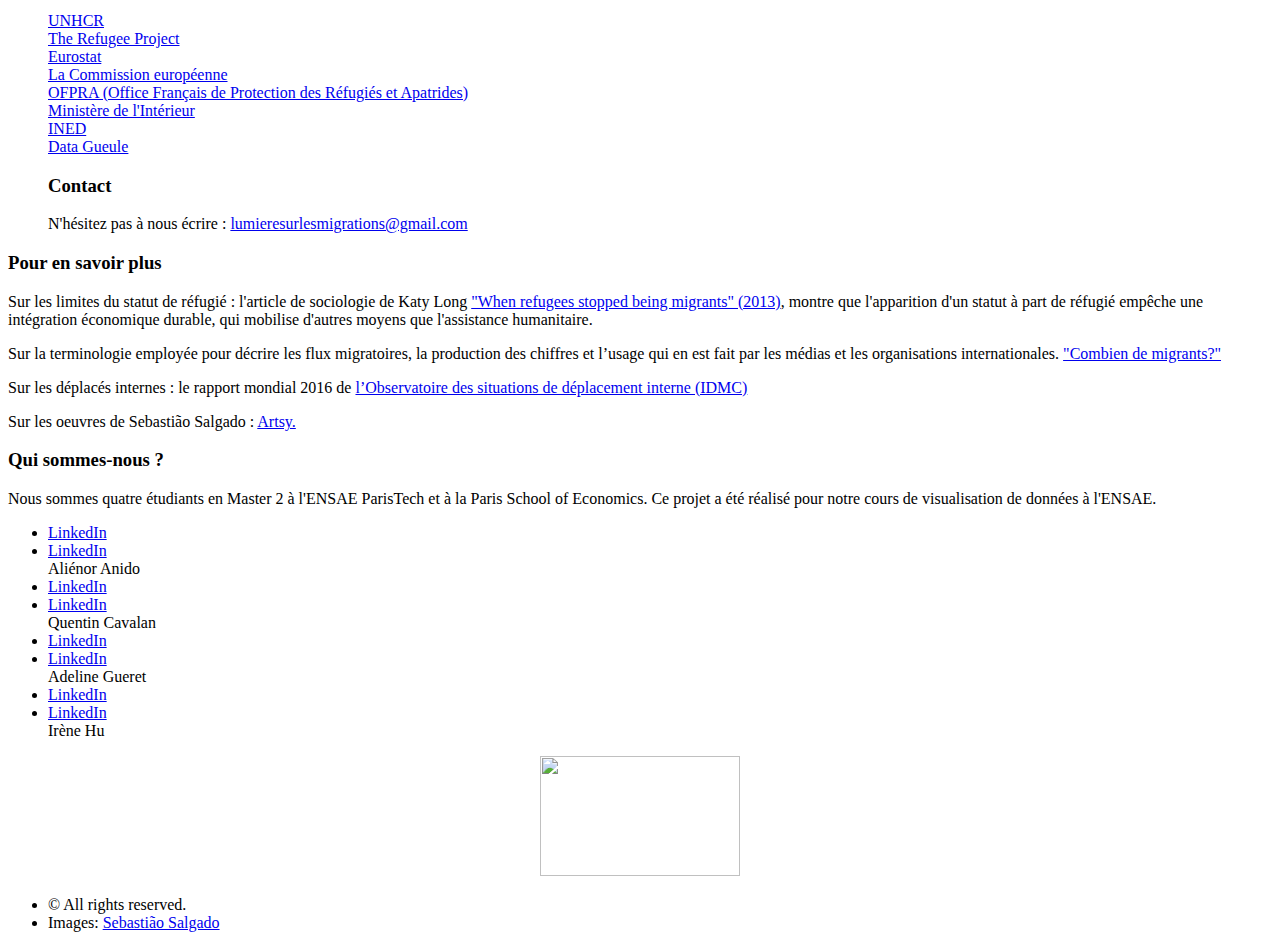
==== commit 5d74e079: "Update index.html" ====
--- a/index.html
+++ b/index.html
@@ -1019,7 +1019,7 @@
 			 <p>Le photographe  <b style="font-weight:bold ; color: #0F52BA" >Sebastião Salgado (ENSAE 1969)</b>  d’origine brésilienne a parcouru plus de 100 pays pour exposer les grands conflits et crises humanitaires. 
 				 Maître de la photographie humaniste en noir et blanc, il cherche à témoigner des paradoxes du progrès et de la place de 
 				 l’homme sur la Terre. Salgado a réalisé trente-six reportages sur la migrations de populations civiles entre 1994 et 1999, 
-				 rassemblés dans son livre Exodes en 2000. Ce sont ses photos que vous voyez sur notre site. <a href="https://www.artsy.net/artist/sebastiao-salgado">Pour en savoir plus sur ses oeuvres.</a>
+				 rassemblés dans son livre Exodes en 2000. Ce sont ses photos que vous voyez sur notre site. 
 				 <a href="https://www.ensae.org/global/gene/link.php?doc_id=1243&fg=1">Découvrez son interview dans Variances</a>.  </p>
 			
 			</div>
@@ -1061,6 +1061,8 @@
 								production des chiffres et l’usage qui en est fait par les médias et les organisations internationales. <a href="https://drive.google.com/open?id=0B1Bvj2p8fyKoTXhvSERvaHFOZFU">"Combien de migrants?"</a> </p>
 							<p> Sur les déplacés internes : le rapport mondial 2016 de <a href="http://www.internal-displacement.org/globalreport2016/">
 	l’Observatoire des situations de déplacement interne (IDMC)</a> </p> 
+							<p> Sur les oeuvres de Sebastião Salgado : <a href="https://www.artsy.net/artist/sebastiao-salgado">Artsy.</a> </p>
+							
 						</section>
 						<section class="4u$ 12u$(medium) 12u$(small)">
 							<h3>Qui sommes-nous ?</h3>
